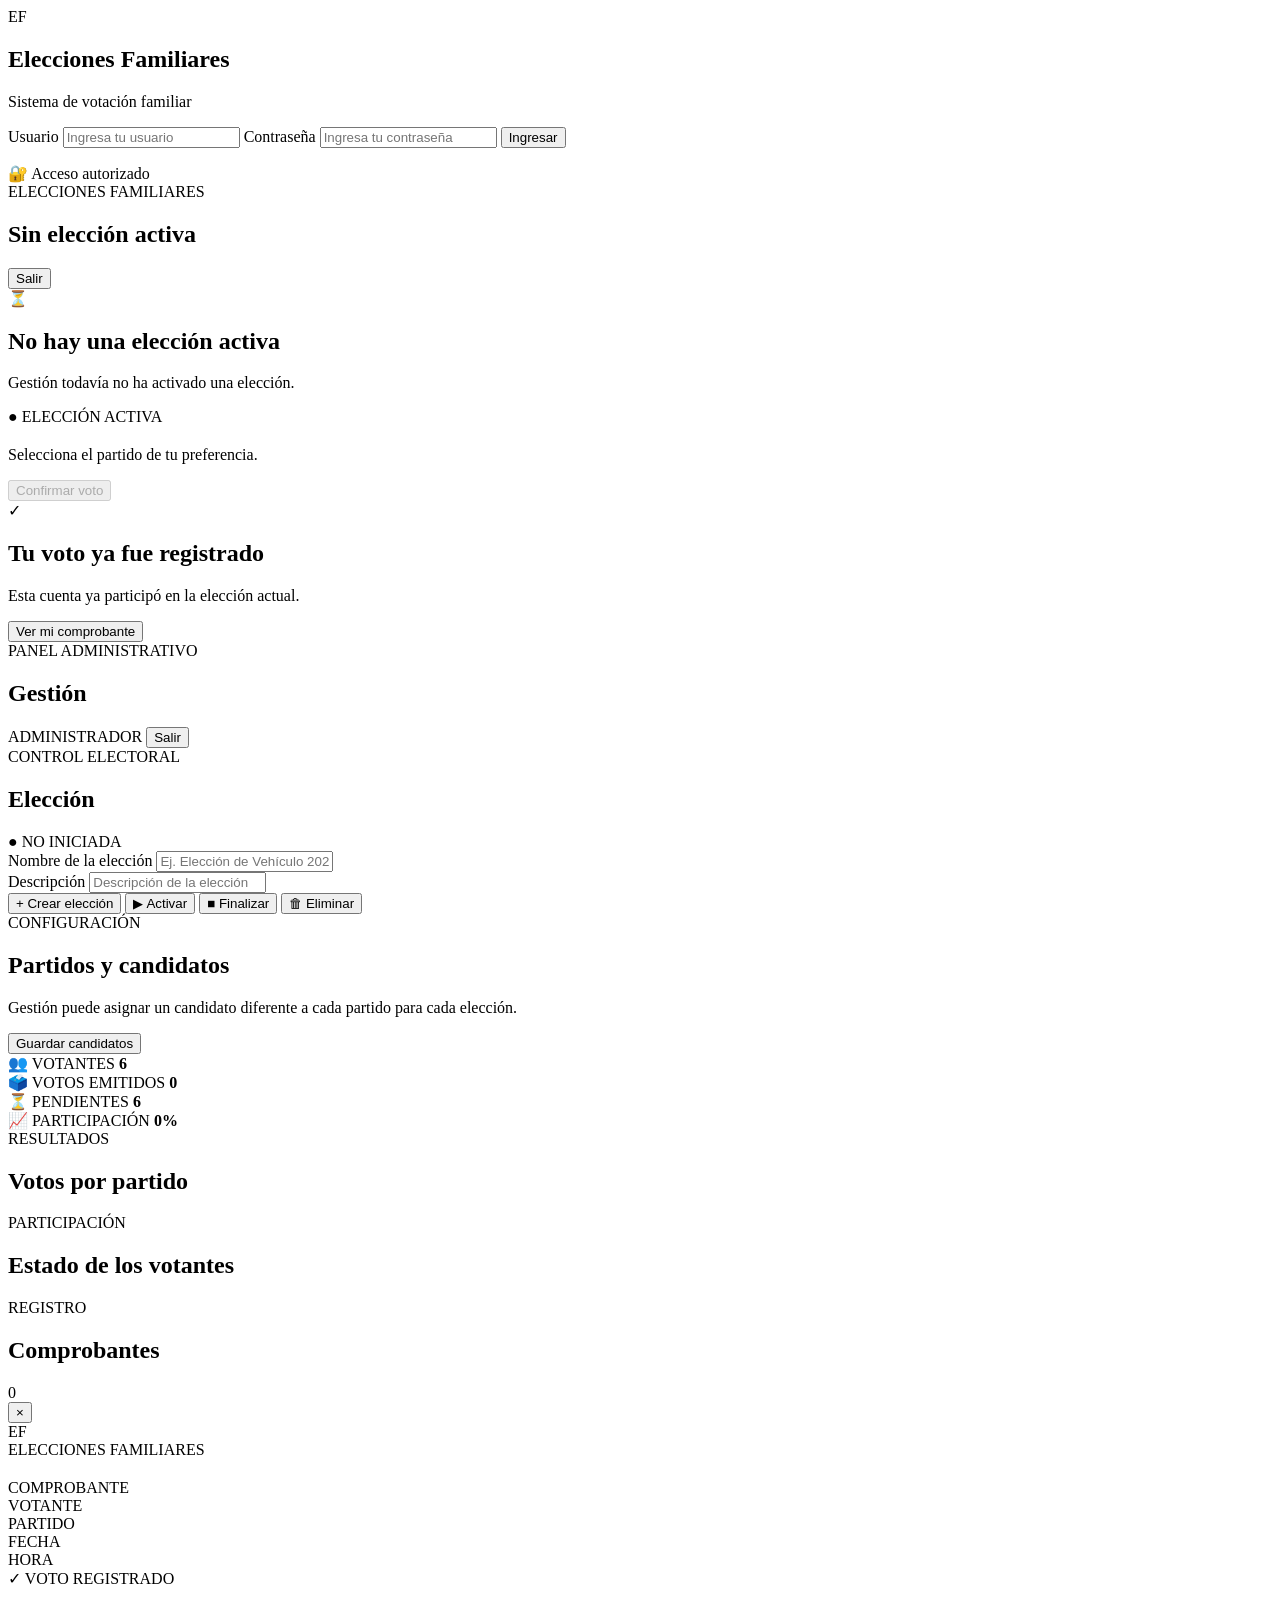
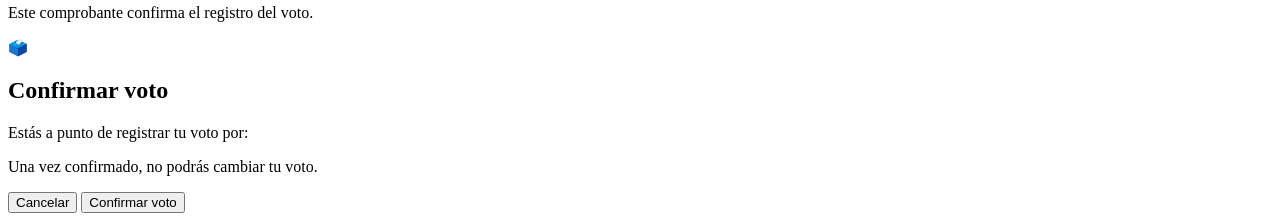
==== index.html @ 8554c36f "Rename Index.html to index.html" ====
<!DOCTYPE html>
<html lang="es">
<head>
    <meta charset="UTF-8">
    <meta name="viewport" content="width=device-width, initial-scale=1.0">
    <title>Elecciones Familiares</title>
    <link rel="stylesheet" href="style.css">
</head>

<body>

<div id="app">

    <!-- LOGIN -->
    <section id="loginScreen" class="screen login-screen">
        <div class="login-card">

            <div class="brand">
                <div class="brand-symbol">EF</div>
                <h1>Elecciones Familiares</h1>
                <p>Sistema de votación familiar</p>
            </div>

            <form id="loginForm">
                <label for="username">Usuario</label>
                <input
                    id="username"
                    type="text"
                    placeholder="Ingresa tu usuario"
                    autocomplete="username"
                    required
                >

                <label for="password">Contraseña</label>
                <input
                    id="password"
                    type="password"
                    placeholder="Ingresa tu contraseña"
                    autocomplete="current-password"
                    required
                >

                <button class="primary-btn" type="submit">
                    Ingresar
                </button>

                <p id="loginError" class="error-message"></p>
            </form>

            <div class="login-info">
                <span>🔐</span>
                <span>Acceso autorizado</span>
            </div>
        </div>
    </section>


    <!-- VOTANTE -->
    <section id="voterScreen" class="screen hidden">

        <header class="topbar">
            <div>
                <span class="small-title">ELECCIONES FAMILIARES</span>
                <h2 id="voterElectionName">Sin elección activa</h2>
            </div>

            <div class="topbar-right">
                <span id="voterUserBadge" class="user-badge"></span>
                <button class="logout-btn" onclick="logout()">Salir</button>
            </div>
        </header>

        <main class="main-content">

            <div id="voterWaiting" class="panel">
                <div class="empty-icon">⏳</div>
                <h2>No hay una elección activa</h2>
                <p>Gestión todavía no ha activado una elección.</p>
            </div>

            <div id="votingArea" class="hidden">

                <div class="election-header">
                    <span class="status-badge active">● ELECCIÓN ACTIVA</span>
                    <h1 id="voterElectionTitle"></h1>
                    <p>Selecciona el partido de tu preferencia.</p>
                </div>

                <div id="partyGrid" class="party-grid"></div>

                <div class="vote-footer">
                    <button id="confirmVoteBtn" class="primary-btn disabled" disabled>
                        Confirmar voto
                    </button>
                </div>

            </div>

            <div id="alreadyVoted" class="panel hidden">
                <div class="success-icon">✓</div>
                <h2>Tu voto ya fue registrado</h2>
                <p>Esta cuenta ya participó en la elección actual.</p>

                <button id="viewReceiptBtn" class="secondary-btn">
                    Ver mi comprobante
                </button>
            </div>

        </main>
    </section>


    <!-- GESTIÓN -->
    <section id="managementScreen" class="screen hidden">

        <header class="topbar">
            <div>
                <span class="small-title">PANEL ADMINISTRATIVO</span>
                <h2>Gestión</h2>
            </div>

            <div class="topbar-right">
                <span class="admin-badge">ADMINISTRADOR</span>
                <button class="logout-btn" onclick="logout()">Salir</button>
            </div>
        </header>

        <main class="main-content">

            <!-- ELECCIÓN -->
            <section class="panel management-panel">

                <div class="panel-title">
                    <div>
                        <span class="section-label">CONTROL ELECTORAL</span>
                        <h2>Elección</h2>
                    </div>

                    <span id="managementStatus" class="status-badge inactive">
                        ● NO INICIADA
                    </span>
                </div>

                <div class="form-grid">

                    <div class="field">
                        <label>Nombre de la elección</label>
                        <input
                            id="electionNameInput"
                            type="text"
                            placeholder="Ej. Elección de Vehículo 2026"
                        >
                    </div>

                    <div class="field">
                        <label>Descripción</label>
                        <input
                            id="electionDescriptionInput"
                            type="text"
                            placeholder="Descripción de la elección"
                        >
                    </div>

                </div>

                <div class="management-buttons">
                    <button class="primary-btn" onclick="createElection()">
                        + Crear elección
                    </button>

                    <button class="success-btn" onclick="activateElection()">
                        ▶ Activar
                    </button>

                    <button class="warning-btn" onclick="finishElection()">
                        ■ Finalizar
                    </button>

                    <button class="danger-btn" onclick="deleteElection()">
                        🗑 Eliminar
                    </button>
                </div>

            </section>


            <!-- CANDIDATOS -->
            <section class="panel">

                <div class="panel-title">
                    <div>
                        <span class="section-label">CONFIGURACIÓN</span>
                        <h2>Partidos y candidatos</h2>
                    </div>
                </div>

                <p class="muted">
                    Gestión puede asignar un candidato diferente a cada partido
                    para cada elección.
                </p>

                <div id="candidateManagement" class="candidate-management"></div>

                <button class="primary-btn" onclick="saveCandidates()">
                    Guardar candidatos
                </button>

            </section>


            <!-- ESTADÍSTICAS -->
            <section class="stats-grid">

                <div class="stat-card">
                    <span class="stat-icon">👥</span>
                    <span class="stat-label">VOTANTES</span>
                    <strong id="totalVoters">6</strong>
                </div>

                <div class="stat-card">
                    <span class="stat-icon">🗳️</span>
                    <span class="stat-label">VOTOS EMITIDOS</span>
                    <strong id="totalVotes">0</strong>
                </div>

                <div class="stat-card">
                    <span class="stat-icon">⏳</span>
                    <span class="stat-label">PENDIENTES</span>
                    <strong id="pendingVotes">6</strong>
                </div>

                <div class="stat-card">
                    <span class="stat-icon">📈</span>
                    <span class="stat-label">PARTICIPACIÓN</span>
                    <strong id="participation">0%</strong>
                </div>

            </section>


            <!-- GRÁFICO -->
            <section class="panel">

                <div class="panel-title">
                    <div>
                        <span class="section-label">RESULTADOS</span>
                        <h2>Votos por partido</h2>
                    </div>
                </div>

                <div id="resultsChart" class="results-chart"></div>

            </section>


            <!-- VOTANTES -->
            <section class="panel">

                <div class="panel-title">
                    <div>
                        <span class="section-label">PARTICIPACIÓN</span>
                        <h2>Estado de los votantes</h2>
                    </div>
                </div>

                <div id="voterStatusList" class="voter-status-list"></div>

            </section>


            <!-- COMPROBANTES -->
            <section class="panel">

                <div class="panel-title">
                    <div>
                        <span class="section-label">REGISTRO</span>
                        <h2>Comprobantes</h2>
                    </div>

                    <span id="receiptCount" class="count-badge">0</span>
                </div>

                <div id="receiptList" class="receipt-list"></div>

            </section>

        </main>
    </section>


    <!-- MODAL COMPROBANTE -->
    <div id="receiptModal" class="modal hidden">

        <div class="receipt-card">

            <button class="close-modal" onclick="closeReceipt()">
                ×
            </button>

            <div class="receipt-header">
                <div class="receipt-logo">EF</div>

                <div>
                    <span>ELECCIONES FAMILIARES</span>
                    <h2 id="receiptElectionName"></h2>
                </div>
            </div>

            <div class="receipt-divider"></div>

            <div class="receipt-number">
                <span>COMPROBANTE</span>
                <strong id="receiptNumber"></strong>
            </div>

            <div class="receipt-data">

                <div>
                    <span>VOTANTE</span>
                    <strong id="receiptVoter"></strong>
                </div>

                <div>
                    <span>PARTIDO</span>
                    <strong id="receiptParty"></strong>
                </div>

                <div>
                    <span>FECHA</span>
                    <strong id="receiptDate"></strong>
                </div>

                <div>
                    <span>HORA</span>
                    <strong id="receiptTime"></strong>
                </div>

            </div>

            <div class="receipt-confirmed">
                ✓ VOTO REGISTRADO
            </div>

            <p class="receipt-note">
                Este comprobante confirma el registro del voto.
            </p>

        </div>
    </div>


    <!-- CONFIRMACIÓN -->
    <div id="confirmModal" class="modal hidden">

        <div class="confirm-card">

            <div class="confirm-icon">🗳️</div>

            <h2>Confirmar voto</h2>

            <p>
                Estás a punto de registrar tu voto por:
            </p>

            <strong id="selectedPartyName"></strong>

            <p class="warning-text">
                Una vez confirmado, no podrás cambiar tu voto.
            </p>

            <div class="confirm-buttons">
                <button class="secondary-btn" onclick="closeConfirmModal()">
                    Cancelar
                </button>

                <button class="primary-btn" onclick="submitVote()">
                    Confirmar voto
                </button>
            </div>

        </div>
    </div>

</div>

<script src="script.js"></script>

</body>
</html>
---- style.css ----
/* =========================================================
   ELECCIONES FAMILIARES
   Sistema familiar de votación
   ========================================================= */


/* =========================
   USUARIOS
   ========================= */

const USERS = {
    VOriana: {
        password: "VO1",
        type: "voter"
    },

    VLeonel: {
        password: "VL1",
        type: "voter"
    },

    VZoraida: {
        password: "VZ1",
        type: "voter"
    },

    VArianny: {
        password: "VA1",
        type: "voter"
    },

    VEfren: {
        password: "VE1",
        type: "voter"
    },

    VPablo: {
        password: "VP1",
        type: "voter"
    },

    Gestion: {
        password: "G34",
        type: "admin"
    }
};


/* =========================
   PARTIDOS
   ========================= */

const PARTIES = [
    {
        id: "enmienda",
        name: "Enmienda Sí",
        short: "ES"
    },

    {
        id: "contrario",
        name: "Partido Contrario",
        short: "PC"
    },

    {
        id: "partido-h",
        name: "Partido H",
        short: "PH"
    },

    {
        id: "cambio",
        name: "Un Cambio Significativo",
        short: "CS"
    },

    {
        id: "convivir",
        name: "Convivir",
        short: "CV"
    }
];


/* =========================
   CONFIGURACIÓN
   ========================= */

const VOTERS = [
    "VOriana",
    "VLeonel",
    "VZoraida",
    "VArianny",
    "VEfren",
    "VPablo"
];

const STORAGE_KEY = "eleccionesFamiliaresData";

let currentUser = null;
let selectedParty = null;


/* =========================
   DATOS INICIALES
   ========================= */

function getDefaultData() {

    return {
        election: {
            name: "",
            description: "",
            status: "inactive",
            createdAt: null,
            activatedAt: null,
            finishedAt: null
        },

        candidates: {
            enmienda: "",
            contrario: "",
            "partido-h": "",
            cambio: "",
            convivir: ""
        },

        votes: [],

        receipts: [],

        nextReceiptNumber: 1
    };
}


function getData() {

    const saved = localStorage.getItem(STORAGE_KEY);

    if (!saved) {
        const data = getDefaultData();
        saveData(data);
        return data;
    }

    try {
        return JSON.parse(saved);
    } catch {
        const data = getDefaultData();
        saveData(data);
        return data;
    }
}


function saveData(data) {
    localStorage.setItem(
        STORAGE_KEY,
        JSON.stringify(data)
    );
}


/* =========================
   LOGIN
   ========================= */

document
    .getElementById("loginForm")
    .addEventListener("submit", function(event) {

        event.preventDefault();

        const username =
            document.getElementById("username")
                .value
                .trim();

        const password =
            document.getElementById("password")
                .value;

        const error =
            document.getElementById("loginError");

        error.textContent = "";

        if (!USERS[username]) {
            error.textContent =
                "Usuario o contraseña incorrectos.";
            return;
        }

        if (USERS[username].password !== password) {
            error.textContent =
                "Usuario o contraseña incorrectos.";
            return;
        }

        currentUser = username;

        document.getElementById("username").value = "";
        document.getElementById("password").value = "";

        document.getElementById("loginScreen")
            .classList.add("hidden");

        if (USERS[username].type === "admin") {
            showManagement();
        } else {
            showVoter();
        }
    });


function logout() {

    currentUser = null;
    selectedParty = null;

    document
        .getElementById("loginScreen")
        .classList.remove("hidden");

    document
        .getElementById("voterScreen")
        .classList.add("hidden");

    document
        .getElementById("managementScreen")
        .classList.add("hidden");

    document
        .getElementById("receiptModal")
        .classList.add("hidden");

    document
        .getElementById("confirmModal")
        .classList.add("hidden");
}


/* =========================
   PANTALLA VOTANTE
   ========================= */

function showVoter() {

    document
        .getElementById("voterScreen")
        .classList.remove("hidden");

    document
        .getElementById("managementScreen")
        .classList.add("hidden");

    document
        .getElementById("voterUserBadge")
        .textContent = currentUser;

    renderVoterScreen();
}


function renderVoterScreen() {

    const data = getData();

    document
        .getElementById("voterElectionName")
        .textContent =
        data.election.name || "Sin elección activa";

    document
        .getElementById("voterElectionTitle")
        .textContent =
        data.election.name;

    const waiting =
        document.getElementById("voterWaiting");

    const votingArea =
        document.getElementById("votingArea");

    const alreadyVoted =
        document.getElementById("alreadyVoted");


    waiting.classList.add("hidden");
    votingArea.classList.add("hidden");
    alreadyVoted.classList.add("hidden");


    if (data.election.status !== "active") {

        waiting.classList.remove("hidden");

        waiting.querySelector("h2").textContent =
            data.election.status === "finished"
                ? "La elección ha finalizado"
                : "No hay una elección activa";

        waiting.querySelector("p").textContent =
            data.election.status === "finished"
                ? "Gestión ha finalizado esta elección."
                : "Gestión todavía no ha activado una elección.";

        return;
    }


    const existingVote =
        data.votes.find(
            vote => vote.voter === currentUser
        );

    if (existingVote) {

        alreadyVoted.classList.remove("hidden");

        document
            .getElementById("viewReceiptBtn")
            .onclick = function() {

                const receipt =
                    data.receipts.find(
                        r => r.id === existingVote.receiptId
                    );

                if (receipt) {
                    showReceipt(receipt);
                }
            };

        return;
    }


    votingArea.classList.remove("hidden");

    renderPartyCards();
}


function renderPartyCards() {

    const data = getData();

    const grid =
        document.getElementById("partyGrid");

    grid.innerHTML = "";

    PARTIES.forEach(party => {

        const candidate =
            data.candidates[party.id] || "Candidato no asignado";

        const card =
            document.createElement("div");

        card.className = "party-card";

        if (selectedParty === party.id) {
            card.classList.add("selected");
        }

        card.innerHTML = `
            <div class="party-symbol">
                ${party.short}
            </div>

            <h3>${escapeHtml(party.name)}</h3>

            <p>
                ${escapeHtml(candidate)}
            </p>

            <button
                class="select-party"
                onclick="selectParty('${party.id}')"
            >
                ${selectedParty === party.id
                    ? "✓ Seleccionado"
                    : "Seleccionar"}
            </button>
        `;

        grid.appendChild(card);
    });
}


function selectParty(partyId) {

    selectedParty = partyId;

    document
        .getElementById("confirmVoteBtn")
        .disabled = false;

    document
        .getElementById("confirmVoteBtn")
        .classList.remove("disabled");

    renderPartyCards();
}


/* =========================
   CONFIRMACIÓN DE VOTO
   ========================= */

document
    .getElementById("confirmVoteBtn")
    .addEventListener("click", openConfirmModal);


function openConfirmModal() {

    if (!selectedParty) return;

    const party =
        PARTIES.find(
            p => p.id === selectedParty
        );

    document
        .getElementById("selectedPartyName")
        .textContent = party.name;

    document
        .getElementById("confirmModal")
        .classList.remove("hidden");
}


function closeConfirmModal() {

    document
        .getElementById("confirmModal")
        .classList.add("hidden");
}


/* =========================
   REGISTRAR VOTO
   ========================= */

function submitVote() {

    if (!currentUser || !selectedParty) {
        return;
    }

    const data = getData();

    if (data.election.status !== "active") {

        closeConfirmModal();

        alert("La elección no está activa.");

        return;
    }


    const alreadyVoted =
        data.votes.some(
            vote => vote.voter === currentUser
        );

    if (alreadyVoted) {

        closeConfirmModal();

        alert("Esta cuenta ya registró un voto.");

        return;
    }


    const now = new Date();

    const receiptNumber =
        String(data.nextReceiptNumber)
            .padStart(6, "0");

    const party =
        PARTIES.find(
            p => p.id === selectedParty
        );


    const receipt = {

        id: generateUniqueId(),

        number: receiptNumber,

        electionName:
            data.election.name,

        voter:
            currentUser,

        partyId:
            party.id,

        partyName:
            party.name,

        date:
            now.toLocaleDateString("es-VE"),

        time:
            now.toLocaleTimeString("es-VE"),

        timestamp:
            now.toISOString()
    };


    data.votes.push({

        voter:
            currentUser,

        partyId:
            party.id,

        receiptId:
            receipt.id,

        timestamp:
            now.toISOString()
    });


    data.receipts.push(receipt);

    data.nextReceiptNumber++;

    saveData(data);

    closeConfirmModal();

    selectedParty = null;

    showReceipt(receipt);
}


/* =========================
   COMPROBANTE
   ========================= */

function showReceipt(receipt) {

    document
        .getElementById("receiptElectionName")
        .textContent =
        receipt.electionName;

    document
        .getElementById("receiptNumber")
        .textContent =
        receipt.number;

    document
        .getElementById("receiptVoter")
        .textContent =
        receipt.voter;

    document
        .getElementById("receiptParty")
        .textContent =
        receipt.partyName;

    document
        .getElementById("receiptDate")
        .textContent =
        receipt.date;

    document
        .getElementById("receiptTime")
        .textContent =
        receipt.time;

    document
        .getElementById("receiptModal")
        .classList.remove("hidden");
}


function closeReceipt() {

    document
        .getElementById("receiptModal")
        .classList.add("hidden");

    if (
        currentUser &&
        USERS[currentUser] &&
        USERS[currentUser].type === "voter"
    ) {
        renderVoterScreen();
    }
}


/* =========================
   GESTIÓN
   ========================= */

function showManagement() {

    document
        .getElementById("managementScreen")
        .classList.remove("hidden");

    document
        .getElementById("voterScreen")
        .classList.add("hidden");

    renderManagement();
}


function renderManagement() {

    const data = getData();

    document
        .getElementById("electionNameInput")
        .value =
        data.election.name;

    document
        .getElementById("electionDescriptionInput")
        .value =
        data.election.description;


    renderManagementStatus();
    renderCandidateManagement();
    renderStatistics();
    renderResults();
    renderVoterStatus();
    renderReceipts();
}


function renderManagementStatus() {

    const data = getData();

    const badge =
        document.getElementById("managementStatus");

    if (data.election.status === "active") {

        badge.textContent = "● ACTIVA";
        badge.className =
            "status-badge active";

    } else if (data.election.status === "finished") {

        badge.textContent = "● FINALIZADA";
        badge.className =
            "status-badge finished";

    } else {

        badge.textContent = "● NO INICIADA";
        badge.className =
            "status-badge inactive";
    }
}


/* =========================
   CREAR ELECCIÓN
   ========================= */

function createElection() {

    const name =
        document
            .getElementById("electionNameInput")
            .value
            .trim();

    const description =
        document
            .getElementById("electionDescriptionInput")
            .value
            .trim();


    if (!name) {

        alert(
            "Escribe el nombre de la elección."
        );

        return;
    }


    const data = getData();

    if (
        data.election.status === "active"
    ) {

        alert(
            "Finaliza la elección actual antes de crear otra."
        );

        return;
    }


    data.election = {

        name,

        description,

        status: "inactive",

        createdAt:
            new Date().toISOString(),

        activatedAt: null,

        finishedAt: null
    };


    data.votes = [];
    data.receipts = [];

    saveData(data);

    alert(
        "La elección fue creada correctamente."
    );

    renderManagement();
}


/* =========================
   ACTIVAR
   ========================= */

function activateElection() {

    const data = getData();

    if (!data.election.name) {

        alert(
            "Primero crea una elección."
        );

        return;
    }


    if (data.election.status === "active") {

        alert(
            "La elección ya está activa."
        );

        return;
    }


    data.election.status = "active";

    data.election.activatedAt =
        new Date().toISOString();

    data.election.finishedAt = null;

    saveData(data);

    alert(
        "La elección ha sido activada."
    );

    renderManagement();
}


/* =========================
   FINALIZAR
   ========================= */

function finishElection() {

    const data = getData();

    if (data.election.status !== "active") {

        alert(
            "No hay una elección activa para finalizar."
        );

        return;
    }


    const confirmed =
        confirm(
            "¿Seguro que quieres finalizar la elección? Los votantes ya no podrán votar."
        );

    if (!confirmed) return;


    data.election.status = "finished";

    data.election.finishedAt =
        new Date().toISOString();

    saveData(data);

    renderManagement();
}


/* =========================
   ELIMINAR
   ========================= */

function deleteElection() {

    const data = getData();

    if (!data.election.name) {

        alert(
            "No existe una elección configurada."
        );

        return;
    }


    const confirmed =
        confirm(
            "¿Seguro que quieres eliminar la elección y sus votos/comprobantes?"
        );

    if (!confirmed) return;


    const newData =
        getDefaultData();

    newData.nextReceiptNumber =
        data.nextReceiptNumber;

    saveData(newData);

    renderManagement();

    alert(
        "La elección fue eliminada."
    );
}


/* =========================
   CANDIDATOS
   ========================= */

function renderCandidateManagement() {

    const data = getData();

    const container =
        document.getElementById(
            "candidateManagement"
        );

    container.innerHTML = "";


    PARTIES.forEach(party => {

        const row =
            document.createElement("div");

        row.className =
            "candidate-row";

        row.innerHTML = `

            <strong>
                ${escapeHtml(party.name)}
            </strong>

            <input
                id="candidate-${party.id}"
                type="text"
                placeholder="Ej. Toyota Camry"
                value="${escapeAttribute(
                    data.candidates[party.id] || ""
                )}"
            >
        `;

        container.appendChild(row);
    });
}


function saveCandidates() {

    const data = getData();

    PARTIES.forEach(party => {

        const input =
            document.getElementById(
                `candidate-${party.id}`
            );

        data.candidates[party.id] =
            input.value.trim();
    });


    saveData(data);

    alert(
        "Los candidatos fueron guardados."
    );

    renderManagement();
}


/* =========================
   ESTADÍSTICAS
   ========================= */

function renderStatistics() {

    const data = getData();

    const totalVoters =
        VOTERS.length;

    const totalVotes =
        data.votes.length;

    const pending =
        totalVoters - totalVotes;

    const participation =
        totalVoters === 0
            ? 0
            : Math.round(
                (totalVotes / totalVoters) * 100
            );


    document
        .getElementById("totalVoters")
        .textContent =
        totalVoters;

    document
        .getElementById("totalVotes")
        .textContent =
        totalVotes;

    document
        .getElementById("pendingVotes")
        .textContent =
        pending;

    document
        .getElementById("participation")
        .textContent =
        participation + "%";
}


/* =========================
   RESULTADOS
   ========================= */

function getVoteCounts() {

    const data = getData();

    const counts = {};

    PARTIES.forEach(party => {
        counts[party.id] = 0;
    });


    data.votes.forEach(vote => {

        if (
            Object.prototype.hasOwnProperty.call(
                counts,
                vote.partyId
            )
        ) {
            counts[vote.partyId]++;
        }
    });


    return counts;
}


function renderResults() {

    const counts =
        getVoteCounts();

    const total =
        Object.values(counts)
            .reduce(
                (sum, value) =>
                    sum + value,
                0
            );


    const chart =
        document.getElementById(
            "resultsChart"
        );

    chart.innerHTML = "";


    PARTIES.forEach(party => {

        const votes =
            counts[party.id];

        const percentage =
            total === 0
                ? 0
                : (votes / total) * 100;


        const row =
            document.createElement("div");

        row.className =
            "chart-row";

        row.innerHTML = `

            <div class="chart-name">
                ${escapeHtml(party.name)}
            </div>

            <div class="chart-bar-bg">
                <div
                    class="chart-bar"
                    style="width:${percentage}%"
                ></div>
            </div>

            <div class="chart-number">
                ${votes}
            </div>

        `;

        chart.appendChild(row);
    });
}


/* =========================
   ESTADO DE VOTANTES
   ========================= */

function renderVoterStatus() {

    const data = getData();

    const container =
        document.getElementById(
            "voterStatusList"
        );

    container.innerHTML = "";


    VOTERS.forEach(voter => {

        const hasVoted =
            data.votes.some(
                vote =>
                    vote.voter === voter
            );


        const item =
            document.createElement("div");

        item.className =
            "voter-status";


        item.innerHTML = `

            <span class="voter-name">
                ${escapeHtml(voter)}
            </span>

            <span class="${
                hasVoted
                    ? "voted"
                    : "pending"
            }">

                ${
                    hasVoted
                        ? "✓ VOTÓ"
                        : "⏳ PENDIENTE"
                }

            </span>

        `;


        container.appendChild(item);
    });
}


/* =========================
   COMPROBANTES EN GESTIÓN
   ========================= */

function renderReceipts() {

    const data = getData();

    const container =
        document.getElementById(
            "receiptList"
        );

    const count =
        document.getElementById(
            "receiptCount"
        );

    count.textContent =
        data.receipts.length;


    container.innerHTML = "";


    if (data.receipts.length === 0) {

        container.innerHTML = `
            <div class="muted">
                Todavía no hay comprobantes registrados.
            </div>
        `;

        return;
    }


    [...data.receipts]
        .reverse()
        .forEach(receipt => {

            const item =
                document.createElement("div");

            item.className =
                "receipt-item";

            item.innerHTML = `

                <div>
                    <span>COMPROBANTE</span>
                    <strong class="receipt-id">
                        #${escapeHtml(receipt.number)}
                    </strong>
                </div>

                <div>
                    <span>VOTANTE</span>
                    <strong>
                        ${escapeHtml(receipt.voter)}
                    </strong>
                </div>

                <div>
                    <span>PARTIDO</span>
                    <strong>
                        ${escapeHtml(receipt.partyName)}
                    </strong>
                </div>

                <button
                    class="secondary-btn receipt-view"
                    onclick="viewManagementReceipt('${receipt.id}')"
                >
                    Ver comprobante
                </button>

            `;

            container.appendChild(item);
        });
}


function viewManagementReceipt(receiptId) {

    const data = getData();

    const receipt =
        data.receipts.find(
            r => r.id === receiptId
        );

    if (!receipt) {

        alert(
            "No se encontró el comprobante."
        );

        return;
    }

    showReceipt(receipt);
}


/* =========================
   UTILIDADES
   ========================= */

function generateUniqueId() {

    return (
        Date.now().toString(36) +
        Math.random()
            .toString(36)
            .substring(2, 10)
    );
}


function escapeHtml(value) {

    return String(value)
        .replaceAll("&", "&amp;")
        .replaceAll("<", "&lt;")
        .replaceAll(">", "&gt;")
        .replaceAll('"', "&quot;")
        .replaceAll("'", "&#039;");
}


function escapeAttribute(value) {

    return escapeHtml(value);
}


/* =========================
   INICIO
   ========================= */

document.addEventListener(
    "DOMContentLoaded",
    function() {

        getData();

        renderCandidateManagement();

        document
            .getElementById("loginScreen")
            .classList.remove("hidden");

    }
);
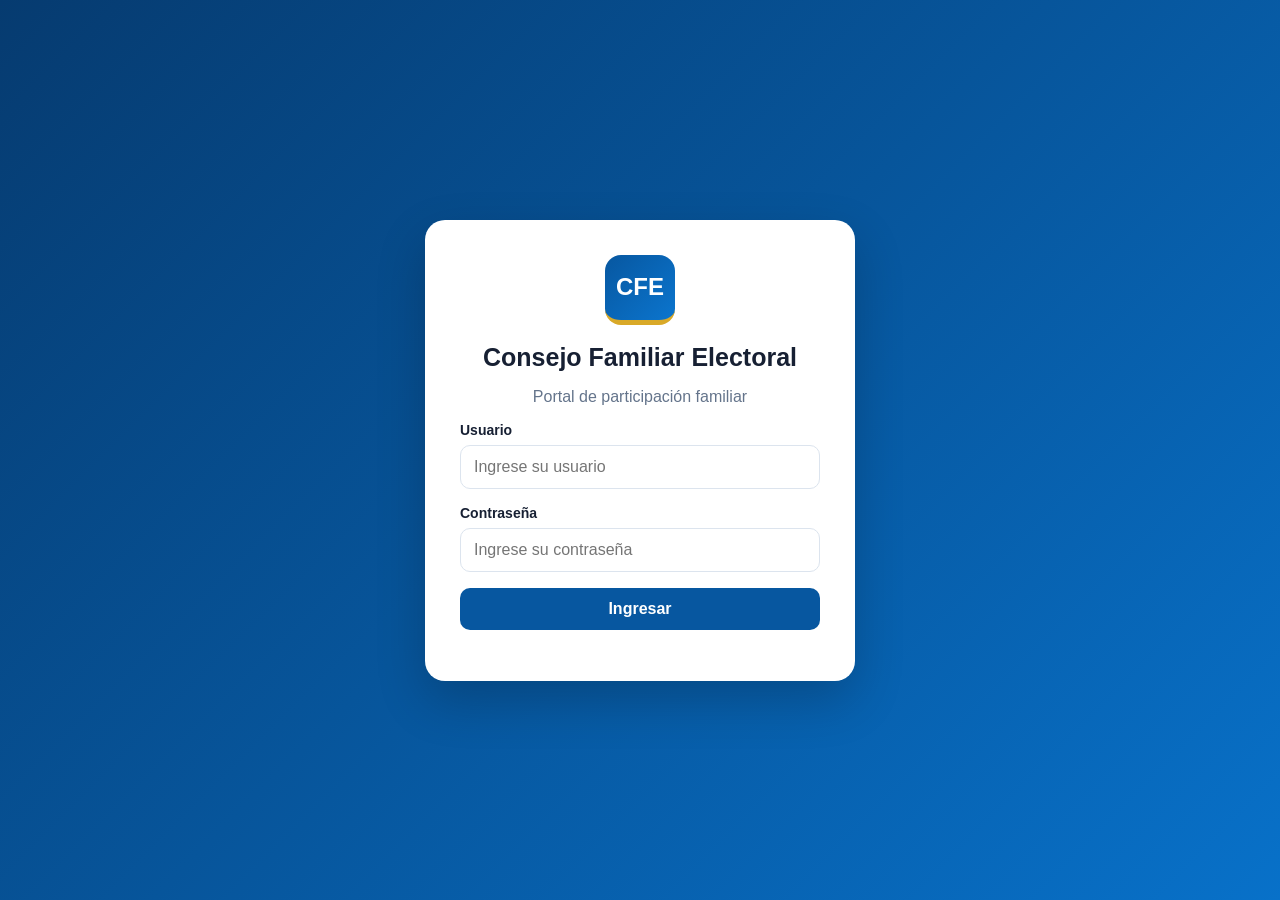
==== commit b2f57b16: "Update print statement from 'Hello' to 'Goodbye'" ====
--- a/index.html
+++ b/index.html
@@ -1,389 +1,3041 @@
 <!DOCTYPE html>
 <html lang="es">
 <head>
-    <meta charset="UTF-8">
-    <meta name="viewport" content="width=device-width, initial-scale=1.0">
-    <title>Elecciones Familiares</title>
-    <link rel="stylesheet" href="style.css">
+<meta charset="UTF-8">
+<meta name="viewport" content="width=device-width, initial-scale=1.0">
+<title>CFE — Consejo Familiar Electoral</title>
+
+<style>
+:root{
+    --blue:#0757a0;
+    --blue-dark:#063b70;
+    --blue-light:#eaf3fb;
+    --gold:#d9a928;
+    --white:#ffffff;
+    --gray:#64748b;
+    --light:#f4f7fb;
+    --border:#dce4ee;
+    --green:#159447;
+    --red:#c93636;
+    --shadow:0 8px 25px rgba(0,0,0,.08);
+}
+
+*{
+    box-sizing:border-box;
+}
+
+body{
+    margin:0;
+    font-family:Arial, Helvetica, sans-serif;
+    background:var(--light);
+    color:#172033;
+}
+
+button,
+input,
+textarea,
+select{
+    font:inherit;
+}
+
+button{
+    cursor:pointer;
+}
+
+.hidden{
+    display:none!important;
+}
+
+/* LOGIN */
+
+#loginPage{
+    min-height:100vh;
+    display:flex;
+    align-items:center;
+    justify-content:center;
+    padding:25px;
+    background:
+        linear-gradient(135deg,#063b70,#0871c9);
+}
+
+.login-box{
+    width:100%;
+    max-width:430px;
+    background:white;
+    border-radius:20px;
+    padding:35px;
+    box-shadow:0 20px 50px rgba(0,0,0,.2);
+}
+
+.logo-cfe{
+    width:70px;
+    height:70px;
+    border-radius:16px;
+    background:linear-gradient(135deg,var(--blue),#0b75ce);
+    color:white;
+    display:flex;
+    align-items:center;
+    justify-content:center;
+    font-weight:bold;
+    font-size:24px;
+    margin:0 auto 18px;
+    border-bottom:5px solid var(--gold);
+}
+
+.login-box h1{
+    text-align:center;
+    margin:0;
+    font-size:25px;
+}
+
+.login-box p{
+    text-align:center;
+    color:var(--gray);
+}
+
+.form-group{
+    margin-bottom:16px;
+}
+
+.form-group label{
+    display:block;
+    margin-bottom:7px;
+    font-weight:bold;
+    font-size:14px;
+}
+
+input,
+textarea,
+select{
+    width:100%;
+    padding:12px 13px;
+    border:1px solid var(--border);
+    border-radius:10px;
+    background:white;
+    outline:none;
+}
+
+input:focus,
+textarea:focus,
+select:focus{
+    border-color:var(--blue);
+}
+
+textarea{
+    min-height:100px;
+    resize:vertical;
+}
+
+.primary{
+    background:var(--blue);
+    color:white;
+    border:0;
+    border-radius:10px;
+    padding:12px 18px;
+    font-weight:bold;
+}
+
+.primary:hover{
+    background:var(--blue-dark);
+}
+
+.secondary{
+    background:white;
+    color:var(--blue);
+    border:1px solid var(--blue);
+    border-radius:10px;
+    padding:11px 17px;
+    font-weight:bold;
+}
+
+.danger{
+    background:var(--red);
+    color:white;
+    border:0;
+    border-radius:10px;
+    padding:11px 17px;
+    font-weight:bold;
+}
+
+.success{
+    background:var(--green);
+    color:white;
+    border:0;
+    border-radius:10px;
+    padding:11px 17px;
+    font-weight:bold;
+}
+
+/* APP */
+
+#app{
+    min-height:100vh;
+}
+
+.topbar{
+    height:68px;
+    background:white;
+    border-bottom:1px solid var(--border);
+    display:flex;
+    align-items:center;
+    justify-content:space-between;
+    padding:0 25px;
+    position:sticky;
+    top:0;
+    z-index:100;
+}
+
+.brand{
+    display:flex;
+    align-items:center;
+    gap:12px;
+    font-weight:bold;
+    color:var(--blue);
+}
+
+.brand-mark{
+    width:42px;
+    height:42px;
+    border-radius:10px;
+    background:var(--blue);
+    color:white;
+    display:flex;
+    align-items:center;
+    justify-content:center;
+    border-bottom:3px solid var(--gold);
+}
+
+.top-actions{
+    display:flex;
+    align-items:center;
+    gap:12px;
+}
+
+.user-pill{
+    background:var(--blue-light);
+    color:var(--blue);
+    border-radius:30px;
+    padding:9px 14px;
+    font-weight:bold;
+}
+
+.logout{
+    border:0;
+    background:#eef1f5;
+    padding:9px 13px;
+    border-radius:9px;
+}
+
+/* LAYOUT */
+
+.layout{
+    display:flex;
+    min-height:calc(100vh - 68px);
+}
+
+.sidebar{
+    width:245px;
+    background:#fff;
+    border-right:1px solid var(--border);
+    padding:20px 14px;
+}
+
+.sidebar button{
+    width:100%;
+    border:0;
+    background:transparent;
+    text-align:left;
+    padding:13px;
+    border-radius:9px;
+    margin-bottom:5px;
+    color:#344054;
+}
+
+.sidebar button:hover,
+.sidebar button.active{
+    background:var(--blue-light);
+    color:var(--blue);
+    font-weight:bold;
+}
+
+.main{
+    flex:1;
+    padding:28px;
+    max-width:1500px;
+}
+
+.page-title{
+    display:flex;
+    align-items:center;
+    justify-content:space-between;
+    gap:15px;
+    margin-bottom:25px;
+}
+
+.page-title h2{
+    margin:0;
+}
+
+.card{
+    background:white;
+    border:1px solid var(--border);
+    border-radius:15px;
+    padding:22px;
+    box-shadow:0 3px 10px rgba(0,0,0,.025);
+    margin-bottom:20px;
+}
+
+.empty{
+    text-align:center;
+    padding:65px 25px;
+}
+
+.empty-icon{
+    font-size:45px;
+    margin-bottom:10px;
+}
+
+.grid{
+    display:grid;
+    grid-template-columns:repeat(auto-fit,minmax(250px,1fr));
+    gap:18px;
+}
+
+.stat{
+    background:white;
+    border:1px solid var(--border);
+    border-radius:14px;
+    padding:20px;
+}
+
+.stat small{
+    color:var(--gray);
+}
+
+.stat strong{
+    display:block;
+    font-size:30px;
+    margin-top:7px;
+    color:var(--blue);
+}
+
+/* ELECTION */
+
+.election-header{
+    display:flex;
+    gap:20px;
+    align-items:center;
+}
+
+.cover{
+    width:130px;
+    height:90px;
+    border-radius:12px;
+    object-fit:cover;
+    background:#edf2f7;
+}
+
+.status{
+    display:inline-block;
+    border-radius:20px;
+    padding:6px 11px;
+    font-size:12px;
+    font-weight:bold;
+}
+
+.status.draft{
+    background:#fff3cd;
+    color:#886b00;
+}
+
+.status.active{
+    background:#dff5e7;
+    color:#087c35;
+}
+
+.status.paused{
+    background:#e9edf2;
+    color:#526170;
+}
+
+.status.finished{
+    background:#e7e7e7;
+    color:#555;
+}
+
+/* PARTY FORM */
+
+.party-editor{
+    border:1px solid var(--border);
+    border-radius:14px;
+    padding:18px;
+    margin-bottom:15px;
+}
+
+.party-top{
+    display:flex;
+    justify-content:space-between;
+    align-items:center;
+    margin-bottom:15px;
+}
+
+.party-name{
+    font-weight:bold;
+    color:var(--blue);
+    font-size:18px;
+}
+
+.upload-grid{
+    display:grid;
+    grid-template-columns:1fr 1fr;
+    gap:15px;
+}
+
+.preview{
+    margin-top:10px;
+    width:100%;
+    height:150px;
+    object-fit:contain;
+    border:1px dashed #cbd5e1;
+    border-radius:10px;
+    background:#f8fafc;
+}
+
+.preview.logo{
+    height:110px;
+}
+
+/* BALLOT */
+
+.ballot-wrapper{
+    background:#eef3f8;
+    border:1px solid var(--border);
+    border-radius:18px;
+    padding:18px;
+    overflow:auto;
+}
+
+.ballot{
+    position:relative;
+    min-width:760px;
+    width:100%;
+    height:650px;
+    background:white;
+    border:5px solid var(--blue);
+    border-radius:10px;
+    overflow:hidden;
+}
+
+.ballot-title{
+    position:absolute;
+    left:20px;
+    top:15px;
+    font-weight:bold;
+    color:var(--blue);
+    font-size:18px;
+}
+
+.ballot-subtitle{
+    position:absolute;
+    left:20px;
+    top:42px;
+    color:#667085;
+    font-size:13px;
+}
+
+.ballot-card{
+    position:absolute;
+    width:210px;
+    min-height:245px;
+    background:white;
+    border:2px solid #d7e0ea;
+    border-radius:14px;
+    padding:13px;
+    box-shadow:0 5px 15px rgba(0,0,0,.08);
+    user-select:none;
+}
+
+.ballot-card.selected{
+    border:3px solid var(--gold);
+    box-shadow:0 0 0 4px rgba(217,169,40,.18);
+}
+
+.ballot-card .party-logo{
+    width:50px;
+    height:50px;
+    object-fit:contain;
+    display:block;
+    margin:auto;
+}
+
+.ballot-card .candidate-photo{
+    width:80px;
+    height:80px;
+    object-fit:cover;
+    border-radius:50%;
+    display:block;
+    margin:9px auto;
+    border:3px solid #e4eaf0;
+}
+
+.ballot-card h4{
+    margin:5px 0;
+    text-align:center;
+    color:var(--blue);
+}
+
+.ballot-card .candidate-desc{
+    font-size:11px;
+    color:#667085;
+    text-align:center;
+    line-height:1.35;
+    max-height:58px;
+    overflow:hidden;
+}
+
+.ballot-card .select-ballot{
+    display:block;
+    margin:10px auto 0;
+    background:var(--blue);
+    color:white;
+    border:0;
+    padding:7px 12px;
+    border-radius:8px;
+    font-size:12px;
+}
+
+/* MANAGEMENT DRAG */
+
+.drag-card{
+    cursor:grab;
+}
+
+.drag-card:active{
+    cursor:grabbing;
+}
+
+.editor-ballot .ballot-card{
+    cursor:move;
+}
+
+.position-help{
+    background:#f0f7ff;
+    color:#15538b;
+    padding:12px;
+    border-radius:10px;
+    margin-bottom:15px;
+    font-size:14px;
+}
+
+/* RECEIPT */
+
+.receipt{
+    max-width:650px;
+    margin:auto;
+    background:white;
+    border-radius:15px;
+    overflow:hidden;
+    border:1px solid var(--border);
+}
+
+.receipt-header{
+    background:linear-gradient(135deg,var(--blue),#0a73ca);
+    color:white;
+    padding:22px;
+    border-bottom:5px solid var(--gold);
+}
+
+.receipt-body{
+    padding:24px;
+}
+
+.receipt-number{
+    font-size:30px;
+    font-weight:bold;
+    color:var(--blue);
+}
+
+/* MOBILE */
+
+@media(max-width:800px){
+
+    .topbar{
+        padding:0 14px;
+    }
+
+    .brand-text{
+        display:none;
+    }
+
+    .layout{
+        display:block;
+    }
+
+    .sidebar{
+        width:100%;
+        display:flex;
+        overflow-x:auto;
+        border-right:0;
+        border-bottom:1px solid var(--border);
+        padding:8px;
+    }
+
+    .sidebar button{
+        min-width:max-content;
+        margin:0 4px;
+    }
+
+    .main{
+        padding:17px;
+    }
+
+    .page-title{
+        align-items:flex-start;
+        flex-direction:column;
+    }
+
+    .upload-grid{
+        grid-template-columns:1fr;
+    }
+
+    .election-header{
+        align-items:flex-start;
+        flex-direction:column;
+    }
+
+    .ballot{
+        min-width:0;
+        width:100%;
+        height:950px;
+    }
+
+    .ballot-card{
+        width:42%;
+    }
+}
+
+@media(max-width:520px){
+
+    .top-actions .user-pill{
+        display:none;
+    }
+
+    .topbar{
+        height:60px;
+    }
+
+    .main{
+        padding:12px;
+    }
+
+    .card{
+        padding:16px;
+    }
+
+    .ballot{
+        height:1250px;
+    }
+
+    .ballot-card{
+        width:80%;
+        left:10%!important;
+    }
+
+    .ballot-card:nth-of-type(1){
+        top:90px!important;
+    }
+
+    .ballot-card:nth-of-type(2){
+        top:330px!important;
+    }
+
+    .ballot-card:nth-of-type(3){
+        top:570px!important;
+    }
+
+    .ballot-card:nth-of-type(4){
+        top:810px!important;
+    }
+
+    .ballot-card:nth-of-type(5){
+        top:1050px!important;
+    }
+}
+</style>
 </head>
 
 <body>
 
-<div id="app">
-
-    <!-- LOGIN -->
-    <section id="loginScreen" class="screen login-screen">
-        <div class="login-card">
-
-            <div class="brand">
-                <div class="brand-symbol">EF</div>
-                <h1>Elecciones Familiares</h1>
-                <p>Sistema de votación familiar</p>
+<!-- LOGIN -->
+<section id="loginPage">
+
+    <div class="login-box">
+
+        <div class="logo-cfe">CFE</div>
+
+        <h1>Consejo Familiar Electoral</h1>
+
+        <p>Portal de participación familiar</p>
+
+        <div class="form-group">
+            <label>Usuario</label>
+            <input id="loginUser" autocomplete="username" placeholder="Ingrese su usuario">
+        </div>
+
+        <div class="form-group">
+            <label>Contraseña</label>
+            <input id="loginPassword" type="password" autocomplete="current-password" placeholder="Ingrese su contraseña">
+        </div>
+
+        <button class="primary" style="width:100%" onclick="login()">
+            Ingresar
+        </button>
+
+        <p id="loginError" style="color:#c93636;font-weight:bold;"></p>
+
+    </div>
+
+</section>
+
+
+<!-- APP -->
+<section id="app" class="hidden">
+
+    <header class="topbar">
+
+        <div class="brand">
+            <div class="brand-mark">CFE</div>
+            <span class="brand-text">
+                Consejo Familiar Electoral
+            </span>
+        </div>
+
+        <div class="top-actions">
+            <span class="user-pill" id="currentUser"></span>
+            <button class="logout" onclick="logout()">Salir</button>
+        </div>
+
+    </header>
+
+    <div class="layout">
+
+        <aside class="sidebar" id="sidebar"></aside>
+
+        <main class="main" id="mainContent"></main>
+
+    </div>
+
+</section>
+
+
+<script>
+
+/* =========================================================
+   CONFIGURACIÓN
+========================================================= */
+
+const USERS = {
+
+    VOriana:{
+        password:"VO1",
+        name:"Oriana",
+        role:"voter"
+    },
+
+    VLeonel:{
+        password:"VL1",
+        name:"Leonel",
+        role:"voter"
+    },
+
+    VZoraida:{
+        password:"VZ1",
+        name:"Zoraida",
+        role:"voter"
+    },
+
+    VArianny:{
+        password:"VA1",
+        name:"Arianny",
+        role:"voter"
+    },
+
+    VEfren:{
+        password:"VE1",
+        name:"Efrén",
+        role:"voter"
+    },
+
+    VPablo:{
+        password:"VP1",
+        name:"Pablo",
+        role:"voter"
+    },
+
+    Gestión:{
+        password:"G34",
+        name:"Gestión",
+        role:"admin"
+    }
+};
+
+
+const PARTIES = [
+
+    {
+        id:"enmienda",
+        name:"Enmienda Sí"
+    },
+
+    {
+        id:"contrario",
+        name:"Partido Contrario"
+    },
+
+    {
+        id:"partidoH",
+        name:"Partido H"
+    },
+
+    {
+        id:"cambio",
+        name:"Un Cambio Significativo"
+    },
+
+    {
+        id:"convivir",
+        name:"Convivir"
+    }
+
+];
+
+
+/* =========================================================
+   STORAGE
+========================================================= */
+
+function getData(){
+
+    const data = localStorage.getItem("CFE_DATA");
+
+    if(data){
+        return JSON.parse(data);
+    }
+
+    return {
+        elections:[],
+        receipts:[],
+        receiptCounter:0
+    };
+}
+
+
+function saveData(data){
+
+    localStorage.setItem(
+        "CFE_DATA",
+        JSON.stringify(data)
+    );
+}
+
+
+/* =========================================================
+   SESIÓN
+========================================================= */
+
+let currentUser = null;
+let currentView = "home";
+let editingElectionId = null;
+
+
+function login(){
+
+    const user =
+        document.getElementById("loginUser").value.trim();
+
+    const password =
+        document.getElementById("loginPassword").value;
+
+    const account = USERS[user];
+
+    if(!account || account.password !== password){
+
+        document.getElementById("loginError").textContent =
+            "Usuario o contraseña incorrectos.";
+
+        return;
+    }
+
+    currentUser = {
+        username:user,
+        ...account
+    };
+
+    document.getElementById("loginPage")
+        .classList.add("hidden");
+
+    document.getElementById("app")
+        .classList.remove("hidden");
+
+    document.getElementById("currentUser")
+        .textContent = currentUser.name;
+
+    buildSidebar();
+
+    render();
+
+}
+
+
+function logout(){
+
+    currentUser = null;
+
+    document.getElementById("app")
+        .classList.add("hidden");
+
+    document.getElementById("loginPage")
+        .classList.remove("hidden");
+
+}
+
+
+/* =========================================================
+   SIDEBAR
+========================================================= */
+
+function buildSidebar(){
+
+    const sidebar =
+        document.getElementById("sidebar");
+
+    if(currentUser.role === "admin"){
+
+        sidebar.innerHTML = `
+
+            <button onclick="go('home')">
+                🏠 Inicio
+            </button>
+
+            <button onclick="go('elections')">
+                🗳️ Elecciones
+            </button>
+
+            <button onclick="go('create')">
+                ＋ Nueva elección
+            </button>
+
+            <button onclick="go('results')">
+                📊 Resultados
+            </button>
+
+            <button onclick="go('receipts')">
+                🧾 Comprobantes
+            </button>
+
+            <button onclick="go('voters')">
+                👥 Votantes
+            </button>
+
+        `;
+
+    }else{
+
+        sidebar.innerHTML = `
+
+            <button onclick="go('home')">
+                🏠 Inicio
+            </button>
+
+            <button onclick="go('vote')">
+                🗳️ Elección
+            </button>
+
+            <button onclick="go('myreceipt')">
+                🧾 Mi comprobante
+            </button>
+
+        `;
+    }
+}
+
+
+function go(view){
+
+    currentView = view;
+
+    render();
+}
+
+
+/* =========================================================
+   RENDER PRINCIPAL
+========================================================= */
+
+function render(){
+
+    const main =
+        document.getElementById("mainContent");
+
+    if(currentUser.role === "admin"){
+
+        renderAdmin(main);
+
+    }else{
+
+        renderVoter(main);
+
+    }
+
+}
+
+
+/* =========================================================
+   ADMIN
+========================================================= */
+
+function renderAdmin(main){
+
+    if(currentView === "home"){
+
+        const data = getData();
+
+        const active =
+            data.elections.find(e => e.status === "active");
+
+        main.innerHTML = `
+
+            <div class="page-title">
+
+                <div>
+                    <h2>Inicio</h2>
+                    <p style="color:#64748b">
+                        Panel de Gestión del CFE
+                    </p>
+                </div>
+
+                <button class="primary"
+                    onclick="go('create')">
+                    + Nueva elección
+                </button>
+
             </div>
 
-            <form id="loginForm">
-                <label for="username">Usuario</label>
-                <input
-                    id="username"
-                    type="text"
-                    placeholder="Ingresa tu usuario"
-                    autocomplete="username"
-                    required
-                >
-
-                <label for="password">Contraseña</label>
-                <input
-                    id="password"
-                    type="password"
-                    placeholder="Ingresa tu contraseña"
-                    autocomplete="current-password"
-                    required
-                >
-
-                <button class="primary-btn" type="submit">
-                    Ingresar
-                </button>
-
-                <p id="loginError" class="error-message"></p>
-            </form>
-
-            <div class="login-info">
-                <span>🔐</span>
-                <span>Acceso autorizado</span>
+            <div class="grid">
+
+                <div class="stat">
+                    <small>Elecciones creadas</small>
+                    <strong>${data.elections.length}</strong>
+                </div>
+
+                <div class="stat">
+                    <small>Elección activa</small>
+                    <strong>${active ? "1" : "0"}</strong>
+                </div>
+
+                <div class="stat">
+                    <small>Votos emitidos</small>
+                    <strong>${data.receipts.length}</strong>
+                </div>
+
+                <div class="stat">
+                    <small>Comprobantes</small>
+                    <strong>${data.receipts.length}</strong>
+                </div>
+
             </div>
-        </div>
-    </section>
-
-
-    <!-- VOTANTE -->
-    <section id="voterScreen" class="screen hidden">
-
-        <header class="topbar">
-            <div>
-                <span class="small-title">ELECCIONES FAMILIARES</span>
-                <h2 id="voterElectionName">Sin elección activa</h2>
-            </div>
-
-            <div class="topbar-right">
-                <span id="voterUserBadge" class="user-badge"></span>
-                <button class="logout-btn" onclick="logout()">Salir</button>
-            </div>
-        </header>
-
-        <main class="main-content">
-
-            <div id="voterWaiting" class="panel">
-                <div class="empty-icon">⏳</div>
-                <h2>No hay una elección activa</h2>
-                <p>Gestión todavía no ha activado una elección.</p>
-            </div>
-
-            <div id="votingArea" class="hidden">
-
-                <div class="election-header">
-                    <span class="status-badge active">● ELECCIÓN ACTIVA</span>
-                    <h1 id="voterElectionTitle"></h1>
-                    <p>Selecciona el partido de tu preferencia.</p>
+
+            ${
+                active
+                ?
+                `
+                <div class="card">
+
+                    <h3>Elección activa</h3>
+
+                    <h2>${escapeHTML(active.name)}</h2>
+
+                    <p>${escapeHTML(active.description || "")}</p>
+
+                    <span class="status active">
+                        ACTIVA
+                    </span>
+
+                    <br><br>
+
+                    <button class="primary"
+                        onclick="editElection('${active.id}')">
+                        Gestionar elección
+                    </button>
+
                 </div>
-
-                <div id="partyGrid" class="party-grid"></div>
-
-                <div class="vote-footer">
-                    <button id="confirmVoteBtn" class="primary-btn disabled" disabled>
-                        Confirmar voto
+                `
+                :
+                `
+                <div class="card empty">
+
+                    <div class="empty-icon">🗳️</div>
+
+                    <h2>No hay elecciones activas</h2>
+
+                    <p>
+                        Cree una elección para comenzar.
+                    </p>
+
+                    <button class="primary"
+                        onclick="go('create')">
+                        Crear elección
                     </button>
+
                 </div>
-
-            </div>
-
-            <div id="alreadyVoted" class="panel hidden">
-                <div class="success-icon">✓</div>
-                <h2>Tu voto ya fue registrado</h2>
-                <p>Esta cuenta ya participó en la elección actual.</p>
-
-                <button id="viewReceiptBtn" class="secondary-btn">
-                    Ver mi comprobante
+                `
+            }
+
+        `;
+
+        return;
+    }
+
+
+    if(currentView === "elections"){
+
+        renderElectionList(main);
+
+        return;
+    }
+
+
+    if(currentView === "create"){
+
+        renderElectionForm(main);
+
+        return;
+    }
+
+
+    if(currentView === "results"){
+
+        renderResults(main);
+
+        return;
+    }
+
+
+    if(currentView === "receipts"){
+
+        renderReceipts(main);
+
+        return;
+    }
+
+
+    if(currentView === "voters"){
+
+        renderVoters(main);
+
+        return;
+    }
+
+}
+
+
+/* =========================================================
+   LISTA DE ELECCIONES
+========================================================= */
+
+function renderElectionList(main){
+
+    const data = getData();
+
+    if(data.elections.length === 0){
+
+        main.innerHTML = `
+
+            <div class="page-title">
+                <h2>Elecciones</h2>
+                <button class="primary"
+                    onclick="go('create')">
+                    + Nueva elección
                 </button>
             </div>
 
-        </main>
-    </section>
-
-
-    <!-- GESTIÓN -->
-    <section id="managementScreen" class="screen hidden">
-
-        <header class="topbar">
+            <div class="card empty">
+
+                <div class="empty-icon">🗳️</div>
+
+                <h2>No hay elecciones creadas</h2>
+
+                <p>
+                    Gestión todavía no ha creado ninguna elección.
+                </p>
+
+            </div>
+
+        `;
+
+        return;
+    }
+
+
+    main.innerHTML = `
+
+        <div class="page-title">
+
+            <h2>Elecciones</h2>
+
+            <button class="primary"
+                onclick="go('create')">
+                + Nueva elección
+            </button>
+
+        </div>
+
+        ${data.elections.map(e => `
+
+            <div class="card">
+
+                <div class="election-header">
+
+                    ${
+                        e.coverImage
+                        ?
+                        `<img class="cover"
+                            src="${e.coverImage}">`
+                        :
+                        `<div class="cover"></div>`
+                    }
+
+                    <div style="flex:1">
+
+                        <h2>${escapeHTML(e.name)}</h2>
+
+                        <p>
+                            ${escapeHTML(e.description || "Sin descripción")}
+                        </p>
+
+                        <span class="status ${e.status}">
+                            ${statusName(e.status)}
+                        </span>
+
+                    </div>
+
+                    <div>
+
+                        <button class="primary"
+                            onclick="editElection('${e.id}')">
+                            Gestionar
+                        </button>
+
+                    </div>
+
+                </div>
+
+            </div>
+
+        `).join("")}
+
+    `;
+
+}
+
+
+/* =========================================================
+   CREAR / EDITAR ELECCIÓN
+========================================================= */
+
+function renderElectionForm(main){
+
+    let election = null;
+
+    if(editingElectionId){
+
+        election =
+            getData().elections
+            .find(e => e.id === editingElectionId);
+
+    }
+
+
+    const parties =
+        election
+        ?
+        election.parties
+        :
+        PARTIES.map((p,index) => ({
+            ...p,
+            candidateName:"",
+            candidateDescription:"",
+            logo:"",
+            candidatePhoto:"",
+            x:[20,250,480,250,20][index],
+            y:[100,100,100,350,350][index]
+        }));
+
+
+    main.innerHTML = `
+
+        <div class="page-title">
+
             <div>
-                <span class="small-title">PANEL ADMINISTRATIVO</span>
-                <h2>Gestión</h2>
+                <h2>
+                    ${election ? "Editar elección" : "Nueva elección"}
+                </h2>
+
+                <p style="color:#64748b">
+                    Gestión configura todos los elementos.
+                </p>
             </div>
 
-            <div class="topbar-right">
-                <span class="admin-badge">ADMINISTRADOR</span>
-                <button class="logout-btn" onclick="logout()">Salir</button>
+            <button class="secondary"
+                onclick="go('elections')">
+                Cancelar
+            </button>
+
+        </div>
+
+
+        <div class="card">
+
+            <h3>Información de la elección</h3>
+
+            <div class="form-group">
+                <label>Nombre de la elección</label>
+                <input id="electionName"
+                    value="${escapeAttr(election?.name || "")}"
+                    placeholder="Ej. Elección familiar 2026">
             </div>
-        </header>
-
-        <main class="main-content">
-
-            <!-- ELECCIÓN -->
-            <section class="panel management-panel">
-
-                <div class="panel-title">
-                    <div>
-                        <span class="section-label">CONTROL ELECTORAL</span>
-                        <h2>Elección</h2>
+
+            <div class="form-group">
+                <label>Tema de la elección</label>
+                <input id="electionTheme"
+                    value="${escapeAttr(election?.theme || "")}"
+                    placeholder="Gestión decide el tema">
+            </div>
+
+            <div class="form-group">
+                <label>Descripción de la elección</label>
+                <textarea id="electionDescription"
+                    placeholder="Descripción general de la elección">${escapeHTML(election?.description || "")}</textarea>
+            </div>
+
+            <div class="form-group">
+                <label>Imagen de portada</label>
+                <input id="coverImage"
+                    type="file"
+                    accept="image/*"
+                    onchange="previewFile(this,'coverPreview')">
+
+                ${
+                    election?.coverImage
+                    ?
+                    `<img id="coverPreview"
+                        class="preview"
+                        src="${election.coverImage}">`
+                    :
+                    `<img id="coverPreview"
+                        class="preview hidden">`
+                }
+
+            </div>
+
+            <div class="upload-grid">
+
+                <div class="form-group">
+
+                    <label>Fecha y hora de inicio</label>
+
+                    <input id="startDate"
+                        type="datetime-local"
+                        value="${escapeAttr(election?.startDate || "")}">
+
+                </div>
+
+                <div class="form-group">
+
+                    <label>Fecha y hora de finalización</label>
+
+                    <input id="endDate"
+                        type="datetime-local"
+                        value="${escapeAttr(election?.endDate || "")}">
+
+                </div>
+
+            </div>
+
+        </div>
+
+
+        <div class="card">
+
+            <h3>Partidos y candidatos</h3>
+
+            <p style="color:#64748b">
+                Gestión adjunta los logos, las fotos y escribe la descripción de cada candidato.
+            </p>
+
+            ${parties.map((party,index) => `
+
+                <div class="party-editor">
+
+                    <div class="party-top">
+
+                        <div class="party-name">
+                            ${party.name}
+                        </div>
+
+                        <span>
+                            Partido ${index + 1}
+                        </span>
+
                     </div>
 
-                    <span id="managementStatus" class="status-badge inactive">
-                        ● NO INICIADA
+                    <div class="form-group">
+
+                        <label>Nombre del candidato</label>
+
+                        <input
+                            id="candidateName_${index}"
+                            value="${escapeAttr(party.candidateName || "")}"
+                            placeholder="Nombre del candidato">
+
+                    </div>
+
+                    <div class="form-group">
+
+                        <label>
+                            Descripción del candidato
+                        </label>
+
+                        <textarea
+                            id="candidateDescription_${index}"
+                            placeholder="Escriba aquí la descripción del candidato, propuesta u opción...">${escapeHTML(party.candidateDescription || "")}</textarea>
+
+                    </div>
+
+
+                    <div class="upload-grid">
+
+                        <div class="form-group">
+
+                            <label>
+                                Logo del partido
+                            </label>
+
+                            <input
+                                id="logo_${index}"
+                                type="file"
+                                accept="image/*"
+                                onchange="previewFile(this,'logoPreview_${index}')">
+
+                            ${
+                                party.logo
+                                ?
+                                `<img id="logoPreview_${index}"
+                                    class="preview logo"
+                                    src="${party.logo}">`
+                                :
+                                `<img id="logoPreview_${index}"
+                                    class="preview logo hidden">`
+                            }
+
+                        </div>
+
+
+                        <div class="form-group">
+
+                            <label>
+                                Foto del candidato
+                            </label>
+
+                            <input
+                                id="photo_${index}"
+                                type="file"
+                                accept="image/*"
+                                onchange="previewFile(this,'photoPreview_${index}')">
+
+                            ${
+                                party.candidatePhoto
+                                ?
+                                `<img id="photoPreview_${index}"
+                                    class="preview"
+                                    src="${party.candidatePhoto}">`
+                                :
+                                `<img id="photoPreview_${index}"
+                                    class="preview hidden">`
+                            }
+
+                        </div>
+
+                    </div>
+
+                </div>
+
+            `).join("")}
+
+        </div>
+
+
+        <div class="card">
+
+            <h3>Posición del tarjetón electoral</h3>
+
+            <div class="position-help">
+                🖱️ En computadora: arrastre cada tarjeta con el mouse.
+                <br>
+                📱 En teléfono/tablet: manténgala presionada y muévala con el dedo.
+                <br>
+                Gestión puede colocar cada partido prácticamente en cualquier posición.
+            </div>
+
+            <div class="ballot-wrapper editor-ballot">
+
+                <div class="ballot" id="editorBallot">
+
+                    <div class="ballot-title">
+                        TARJETÓN ELECTORAL
+                    </div>
+
+                    <div class="ballot-subtitle">
+                        Vista previa configurada por Gestión
+                    </div>
+
+                    ${parties.map((party,index) => `
+
+                        <div
+                            class="ballot-card drag-card"
+                            id="drag_${index}"
+                            data-index="${index}"
+                            style="
+                                left:${party.x}px;
+                                top:${party.y}px;
+                            "
+                            ontouchstart="touchStart(event)"
+                            ontouchmove="touchMove(event)"
+                            ontouchend="touchEnd(event)"
+                            onmousedown="dragStart(event)"
+                        >
+
+                            ${
+                                party.logo
+                                ?
+                                `<img class="party-logo"
+                                    src="${party.logo}">`
+                                :
+                                `<div style="height:50px;text-align:center;color:#aaa;padding-top:15px">
+                                    LOGO
+                                </div>`
+                            }
+
+                            ${
+                                party.candidatePhoto
+                                ?
+                                `<img class="candidate-photo"
+                                    src="${party.candidatePhoto}">`
+                                :
+                                `<div class="candidate-photo"
+                                    style="display:flex;align-items:center;justify-content:center;color:#aaa">
+                                    FOTO
+                                </div>`
+                            }
+
+                            <h4>
+                                ${party.candidateName || "Candidato"}
+                            </h4>
+
+                            <div class="candidate-desc">
+                                ${
+                                    party.candidateDescription ||
+                                    "Descripción del candidato"
+                                }
+                            </div>
+
+                            <button class="select-ballot">
+                                Seleccionar
+                            </button>
+
+                        </div>
+
+                    `).join("")}
+
+                </div>
+
+            </div>
+
+        </div>
+
+
+        <div class="card">
+
+            <div style="display:flex;gap:10px;flex-wrap:wrap">
+
+                <button class="primary"
+                    onclick="saveElection()">
+
+                    ${election ? "Guardar cambios" : "Guardar como borrador"}
+
+                </button>
+
+                ${
+                    election
+                    ?
+                    election.status === "draft"
+                    ?
+                    `<button class="success"
+                        onclick="saveElection('active')">
+                        Publicar y activar
+                    </button>`
+                    :
+                    ""
+                }
+
+            </div>
+
+        </div>
+
+    `;
+
+
+    setupDragEvents();
+
+}
+
+
+/* =========================================================
+   ARCHIVOS / IMÁGENES
+========================================================= */
+
+function previewFile(input, previewId){
+
+    const file = input.files[0];
+
+    if(!file) return;
+
+    const reader = new FileReader();
+
+    reader.onload = function(){
+
+        const img =
+            document.getElementById(previewId);
+
+        img.src = reader.result;
+
+        img.classList.remove("hidden");
+
+    };
+
+    reader.readAsDataURL(file);
+
+}
+
+
+function fileToDataURL(input){
+
+    return new Promise(resolve => {
+
+        if(!input || !input.files[0]){
+
+            resolve(null);
+
+            return;
+        }
+
+        const reader =
+            new FileReader();
+
+        reader.onload =
+            () => resolve(reader.result);
+
+        reader.readAsDataURL(input.files[0]);
+
+    });
+
+}
+
+
+/* =========================================================
+   DRAG & DROP LIBRE
+========================================================= */
+
+let dragging = null;
+let dragOffsetX = 0;
+let dragOffsetY = 0;
+
+
+function setupDragEvents(){
+
+    document.querySelectorAll(".drag-card")
+        .forEach(card => {
+
+            card.addEventListener(
+                "mousedown",
+                dragStart
+            );
+
+        });
+
+}
+
+
+function dragStart(e){
+
+    if(e.target.tagName === "BUTTON") return;
+
+    const card =
+        e.currentTarget || e.target.closest(".drag-card");
+
+    if(!card) return;
+
+    dragging = card;
+
+    const rect =
+        card.getBoundingClientRect();
+
+    dragOffsetX =
+        e.clientX - rect.left;
+
+    dragOffsetY =
+        e.clientY - rect.top;
+
+    document.addEventListener(
+        "mousemove",
+        dragMove
+    );
+
+    document.addEventListener(
+        "mouseup",
+        dragEnd
+    );
+
+}
+
+
+function dragMove(e){
+
+    if(!dragging) return;
+
+    const ballot =
+        document.getElementById("editorBallot");
+
+    const rect =
+        ballot.getBoundingClientRect();
+
+    let x =
+        e.clientX -
+        rect.left -
+        dragOffsetX;
+
+    let y =
+        e.clientY -
+        rect.top -
+        dragOffsetY;
+
+    x = Math.max(
+        0,
+        Math.min(
+            x,
+            rect.width - dragging.offsetWidth
+        )
+    );
+
+    y = Math.max(
+        65,
+        Math.min(
+            y,
+            rect.height - dragging.offsetHeight
+        )
+    );
+
+    dragging.style.left = x + "px";
+    dragging.style.top = y + "px";
+
+}
+
+
+function dragEnd(){
+
+    dragging = null;
+
+    document.removeEventListener(
+        "mousemove",
+        dragMove
+    );
+
+    document.removeEventListener(
+        "mouseup",
+        dragEnd
+    );
+
+}
+
+
+/* =========================================================
+   TOUCH
+========================================================= */
+
+let touchCard = null;
+
+
+function touchStart(e){
+
+    touchCard =
+        e.currentTarget;
+
+    const touch =
+        e.touches[0];
+
+    const rect =
+        touchCard.getBoundingClientRect();
+
+    dragOffsetX =
+        touch.clientX - rect.left;
+
+    dragOffsetY =
+        touch.clientY - rect.top;
+
+}
+
+
+function touchMove(e){
+
+    if(!touchCard) return;
+
+    e.preventDefault();
+
+    const touch =
+        e.touches[0];
+
+    const ballot =
+        document.getElementById("editorBallot");
+
+    const rect =
+        ballot.getBoundingClientRect();
+
+    let x =
+        touch.clientX -
+        rect.left -
+        dragOffsetX;
+
+    let y =
+        touch.clientY -
+        rect.top -
+        dragOffsetY;
+
+    x = Math.max(
+        0,
+        Math.min(
+            x,
+            rect.width - touchCard.offsetWidth
+        )
+    );
+
+    y = Math.max(
+        65,
+        Math.min(
+            y,
+            rect.height - touchCard.offsetHeight
+        )
+    );
+
+    touchCard.style.left =
+        x + "px";
+
+    touchCard.style.top =
+        y + "px";
+
+}
+
+
+function touchEnd(){
+
+    touchCard = null;
+
+}
+
+
+/* =========================================================
+   GUARDAR ELECCIÓN
+========================================================= */
+
+async function saveElection(forceStatus=null){
+
+    const name =
+        document.getElementById("electionName").value.trim();
+
+    if(!name){
+
+        alert("Debe colocar el nombre de la elección.");
+
+        return;
+    }
+
+
+    const data = getData();
+
+    let election = null;
+
+    if(editingElectionId){
+
+        election =
+            data.elections.find(
+                e => e.id === editingElectionId
+            );
+
+    }
+
+
+    const parties = [];
+
+
+    for(let i=0;i<PARTIES.length;i++){
+
+        const oldParty =
+            election?.parties?.[i] || {};
+
+
+        const logo =
+            await fileToDataURL(
+                document.getElementById("logo_"+i)
+            ) || oldParty.logo || "";
+
+
+        const photo =
+            await fileToDataURL(
+                document.getElementById("photo_"+i)
+            ) || oldParty.candidatePhoto || "";
+
+
+        const card =
+            document.getElementById("drag_"+i);
+
+
+        parties.push({
+
+            id:PARTIES[i].id,
+
+            name:PARTIES[i].name,
+
+            candidateName:
+                document
+                .getElementById(
+                    "candidateName_"+i
+                ).value.trim(),
+
+            candidateDescription:
+                document
+                .getElementById(
+                    "candidateDescription_"+i
+                ).value.trim(),
+
+            logo:logo,
+
+            candidatePhoto:photo,
+
+            x:parseFloat(card.style.left) || 0,
+
+            y:parseFloat(card.style.top) || 65,
+
+            votes:oldParty.votes || 0
+
+        });
+
+    }
+
+
+    if(!election){
+
+        election = {
+
+            id:
+                "ELEC-" +
+                Date.now(),
+
+            name:name,
+
+            theme:
+                document
+                .getElementById("electionTheme")
+                .value.trim(),
+
+            description:
+                document
+                .getElementById("electionDescription")
+                .value.trim(),
+
+            coverImage:
+                await fileToDataURL(
+                    document.getElementById("coverImage")
+                ) || "",
+
+            startDate:
+                document.getElementById("startDate").value,
+
+            endDate:
+                document.getElementById("endDate").value,
+
+            status:
+                forceStatus || "draft",
+
+            parties:parties,
+
+            votedUsers:[],
+
+            createdAt:
+                new Date().toISOString()
+
+        };
+
+        data.elections.push(election);
+
+    }else{
+
+        election.name = name;
+
+        election.theme =
+            document.getElementById("electionTheme").value.trim();
+
+        election.description =
+            document.getElementById("electionDescription").value.trim();
+
+        election.coverImage =
+            await fileToDataURL(
+                document.getElementById("coverImage")
+            ) || election.coverImage || "";
+
+        election.startDate =
+            document.getElementById("startDate").value;
+
+        election.endDate =
+            document.getElementById("endDate").value;
+
+        election.parties =
+            parties;
+
+        if(forceStatus){
+            election.status = forceStatus;
+        }
+
+    }
+
+
+    saveData(data);
+
+    editingElectionId = null;
+
+    alert(
+        forceStatus === "active"
+        ?
+        "La elección fue publicada y activada."
+        :
+        "Elección guardada correctamente."
+    );
+
+    go("elections");
+
+}
+
+
+/* =========================================================
+   EDITAR
+========================================================= */
+
+function editElection(id){
+
+    editingElectionId = id;
+
+    currentView = "create";
+
+    render();
+
+}
+
+
+/* =========================================================
+   RESULTADOS
+========================================================= */
+
+function renderResults(main){
+
+    const data = getData();
+
+    const elections =
+        data.elections;
+
+    if(elections.length === 0){
+
+        main.innerHTML = `
+
+            <div class="card empty">
+
+                <h2>No hay resultados</h2>
+
+                <p>
+                    Todavía no existen elecciones.
+                </p>
+
+            </div>
+
+        `;
+
+        return;
+    }
+
+
+    let election =
+        elections.find(e => e.status === "active")
+        || elections[elections.length-1];
+
+
+    const total =
+        election.parties.reduce(
+            (sum,p) => sum + (p.votes || 0),
+            0
+        );
+
+
+    main.innerHTML = `
+
+        <div class="page-title">
+
+            <div>
+
+                <h2>Resultados</h2>
+
+                <p style="color:#64748b">
+                    ${escapeHTML(election.name)}
+                </p>
+
+            </div>
+
+        </div>
+
+
+        <div class="grid">
+
+            <div class="stat">
+                <small>Total de votos</small>
+                <strong>${total}</strong>
+            </div>
+
+            <div class="stat">
+                <small>Votantes registrados</small>
+                <strong>${Object.keys(USERS).length-1}</strong>
+            </div>
+
+            <div class="stat">
+                <small>Participación</small>
+                <strong>
+                    ${Math.round(
+                        total /
+                        (Object.keys(USERS).length-1)
+                        *100
+                    ) || 0}%
+                </strong>
+            </div>
+
+        </div>
+
+
+        <div class="card">
+
+            <h3>Votos por partido</h3>
+
+            ${
+                election.parties.map(p => {
+
+                    const votes =
+                        p.votes || 0;
+
+                    const percent =
+                        total
+                        ?
+                        Math.round(
+                            votes / total * 100
+                        )
+                        :
+                        0;
+
+                    return `
+
+                        <div style="margin:22px 0">
+
+                            <div style="
+                                display:flex;
+                                justify-content:space-between;
+                                margin-bottom:7px;
+                            ">
+
+                                <strong>
+                                    ${escapeHTML(p.name)}
+                                </strong>
+
+                                <span>
+                                    ${votes} votos
+                                    (${percent}%)
+                                </span>
+
+                            </div>
+
+                            <div style="
+                                height:18px;
+                                background:#e8edf3;
+                                border-radius:20px;
+                                overflow:hidden;
+                            ">
+
+                                <div style="
+                                    width:${percent}%;
+                                    height:100%;
+                                    background:#0757a0;
+                                "></div>
+
+                            </div>
+
+                        </div>
+
+                    `;
+
+                }).join("")
+            }
+
+        </div>
+
+    `;
+
+}
+
+
+/* =========================================================
+   COMPROBANTES
+========================================================= */
+
+function renderReceipts(main){
+
+    const data = getData();
+
+    main.innerHTML = `
+
+        <div class="page-title">
+
+            <h2>Comprobantes de votación</h2>
+
+        </div>
+
+
+        ${
+            data.receipts.length === 0
+            ?
+            `
+            <div class="card empty">
+
+                <div class="empty-icon">🧾</div>
+
+                <h2>No hay comprobantes</h2>
+
+                <p>
+                    Los comprobantes aparecerán aquí cuando se emitan votos.
+                </p>
+
+            </div>
+            `
+            :
+            `
+            <div class="card">
+
+                ${data.receipts
+                    .slice()
+                    .reverse()
+                    .map(r => `
+
+                    <div style="
+                        padding:16px 0;
+                        border-bottom:1px solid var(--border);
+                    ">
+
+                        <strong>
+                            Comprobante #${String(r.number).padStart(6,"0")}
+                        </strong>
+
+                        <p style="margin:7px 0;color:#64748b">
+
+                            ${escapeHTML(r.voterName)}
+                            ·
+                            ${escapeHTML(r.partyName)}
+                            ·
+                            ${formatDate(r.date)}
+
+                        </p>
+
+                    </div>
+
+                `).join("")}
+
+            </div>
+            `
+        }
+
+    `;
+
+}
+
+
+/* =========================================================
+   VOTANTES
+========================================================= */
+
+function renderVoters(main){
+
+    const data = getData();
+
+    const election =
+        data.elections.find(
+            e => e.status === "active"
+        );
+
+
+    const voters =
+        Object.entries(USERS)
+        .filter(([_,u]) => u.role === "voter");
+
+
+    main.innerHTML = `
+
+        <div class="page-title">
+            <h2>Votantes</h2>
+        </div>
+
+        <div class="card">
+
+            ${
+                election
+                ?
+                voters.map(([username,user]) => {
+
+                    const voted =
+                        election.votedUsers.includes(username);
+
+                    return `
+
+                        <div style="
+                            display:flex;
+                            justify-content:space-between;
+                            align-items:center;
+                            padding:14px 0;
+                            border-bottom:1px solid var(--border);
+                        ">
+
+                            <div>
+
+                                <strong>
+                                    ${escapeHTML(user.name)}
+                                </strong>
+
+                                <div style="
+                                    font-size:12px;
+                                    color:#64748b;
+                                ">
+                                    ${username}
+                                </div>
+
+                            </div>
+
+                            ${
+                                voted
+                                ?
+                                `<span class="status active">
+                                    VOTÓ
+                                </span>`
+                                :
+                                `<span class="status draft">
+                                    PENDIENTE
+                                </span>`
+                            }
+
+                        </div>
+
+                    `;
+
+                }).join("")
+                :
+                `
+                <div class="empty">
+
+                    <h3>
+                        No hay una elección activa.
+                    </h3>
+
+                </div>
+                `
+            }
+
+        </div>
+
+    `;
+
+}
+
+
+/* =========================================================
+   VOTANTE
+========================================================= */
+
+function renderVoter(main){
+
+    if(currentView === "home"){
+
+        const data = getData();
+
+        const active =
+            data.elections.find(
+                e => e.status === "active"
+            );
+
+
+        main.innerHTML = `
+
+            <div class="page-title">
+
+                <div>
+
+                    <h2>Inicio</h2>
+
+                    <p style="color:#64748b">
+                        Bienvenido al Consejo Familiar Electoral.
+                    </p>
+
+                </div>
+
+            </div>
+
+
+            ${
+                active
+                ?
+                `
+                <div class="card">
+
+                    ${
+                        active.coverImage
+                        ?
+                        `<img src="${active.coverImage}"
+                            style="
+                                width:100%;
+                                max-height:250px;
+                                object-fit:cover;
+                                border-radius:12px;
+                                margin-bottom:20px;
+                            ">`
+                        :
+                        ""
+                    }
+
+                    <span class="status active">
+                        ELECCIÓN ACTIVA
                     </span>
+
+                    <h2>
+                        ${escapeHTML(active.name)}
+                    </h2>
+
+                    <p>
+                        ${escapeHTML(active.description || "")}
+                    </p>
+
+                    <button class="primary"
+                        onclick="go('vote')">
+                        Ver tarjetón electoral
+                    </button>
+
                 </div>
-
-                <div class="form-grid">
-
-                    <div class="field">
-                        <label>Nombre de la elección</label>
-                        <input
-                            id="electionNameInput"
-                            type="text"
-                            placeholder="Ej. Elección de Vehículo 2026"
-                        >
+                `
+                :
+                `
+                <div class="card empty">
+
+                    <div class="empty-icon">🗳️</div>
+
+                    <h2>
+                        No hay elecciones disponibles
+                    </h2>
+
+                    <p>
+                        Gestión todavía no ha publicado una elección.
+                    </p>
+
+                </div>
+                `
+            }
+
+        `;
+
+        return;
+    }
+
+
+    if(currentView === "vote"){
+
+        renderVoting(main);
+
+        return;
+    }
+
+
+    if(currentView === "myreceipt"){
+
+        renderMyReceipt(main);
+
+        return;
+    }
+
+}
+
+
+/* =========================================================
+   TARJETÓN PARA VOTAR
+========================================================= */
+
+function renderVoting(main){
+
+    const data = getData();
+
+    const election =
+        data.elections.find(
+            e => e.status === "active"
+        );
+
+
+    if(!election){
+
+        main.innerHTML = `
+
+            <div class="card empty">
+
+                <div class="empty-icon">🗳️</div>
+
+                <h2>No hay elecciones disponibles</h2>
+
+            </div>
+
+        `;
+
+        return;
+    }
+
+
+    if(election.votedUsers.includes(currentUser.username)){
+
+        main.innerHTML = `
+
+            <div class="card empty">
+
+                <div class="empty-icon">✓</div>
+
+                <h2>Ya emitiste tu voto</h2>
+
+                <p>
+                    Tu participación ya fue registrada.
+                </p>
+
+                <button class="primary"
+                    onclick="go('myreceipt')">
+                    Ver comprobante
+                </button>
+
+            </div>
+
+        `;
+
+        return;
+    }
+
+
+    main.innerHTML = `
+
+        <div class="page-title">
+
+            <div>
+
+                <h2>Tarjetón electoral</h2>
+
+                <p style="color:#64748b">
+                    ${escapeHTML(election.name)}
+                </p>
+
+            </div>
+
+        </div>
+
+
+        <div class="card">
+
+            ${
+                election.theme
+                ?
+                `<strong>Tema:</strong>
+                 ${escapeHTML(election.theme)}`
+                :
+                ""
+            }
+
+            ${
+                election.description
+                ?
+                `<p>${escapeHTML(election.description)}</p>`
+                :
+                ""
+            }
+
+        </div>
+
+
+        <div class="ballot-wrapper">
+
+            <div class="ballot" id="voterBallot">
+
+                <div class="ballot-title">
+                    TARJETÓN ELECTORAL
+                </div>
+
+                <div class="ballot-subtitle">
+                    Seleccione una opción
+                </div>
+
+                ${election.parties.map((party,index) => `
+
+                    <div
+                        class="ballot-card"
+                        id="voteCard_${index}"
+                        style="
+                            left:${party.x}px;
+                            top:${party.y}px;
+                        "
+                        onclick="selectParty('${party.id}')"
+                    >
+
+                        ${
+                            party.logo
+                            ?
+                            `<img
+                                class="party-logo"
+                                src="${party.logo}">`
+                            :
+                            ""
+                        }
+
+                        ${
+                            party.candidatePhoto
+                            ?
+                            `<img
+                                class="candidate-photo"
+                                src="${party.candidatePhoto}">`
+                            :
+                            ""
+                        }
+
+                        <h4>
+                            ${escapeHTML(party.name)}
+                        </h4>
+
+                        <div style="
+                            text-align:center;
+                            font-weight:bold;
+                            font-size:13px;
+                        ">
+                            ${escapeHTML(
+                                party.candidateName ||
+                                "Candidato"
+                            )}
+                        </div>
+
+                        <div class="candidate-desc">
+
+                            ${escapeHTML(
+                                party.candidateDescription ||
+                                "Sin descripción."
+                            )}
+
+                        </div>
+
+                        <button
+                            class="select-ballot"
+                            type="button">
+
+                            Seleccionar
+
+                        </button>
+
                     </div>
 
-                    <div class="field">
-                        <label>Descripción</label>
-                        <input
-                            id="electionDescriptionInput"
-                            type="text"
-                            placeholder="Descripción de la elección"
-                        >
-                    </div>
-
+                `).join("")}
+
+            </div>
+
+        </div>
+
+
+        <div class="card"
+            id="voteConfirmation"
+            style="display:none">
+
+            <h3>Confirmar voto</h3>
+
+            <p id="selectedPartyText"></p>
+
+            <button class="success"
+                onclick="submitVote()">
+                Confirmar y emitir voto
+            </button>
+
+        </div>
+
+    `;
+
+}
+
+
+let selectedPartyId = null;
+
+
+function selectParty(id){
+
+    selectedPartyId = id;
+
+    document.querySelectorAll(".ballot-card")
+        .forEach(card =>
+            card.classList.remove("selected")
+        );
+
+    const party =
+        getData()
+        .elections
+        .find(e => e.status === "active")
+        .parties
+        .find(p => p.id === id);
+
+
+    const card =
+        document.getElementById(
+            "voteCard_" +
+            getData()
+            .elections
+            .find(e => e.status === "active")
+            .parties
+            .findIndex(p => p.id === id)
+        );
+
+
+    if(card){
+        card.classList.add("selected");
+    }
+
+
+    document.getElementById(
+        "voteConfirmation"
+    ).style.display = "block";
+
+
+    document.getElementById(
+        "selectedPartyText"
+    ).textContent =
+        "Has seleccionado: " +
+        party.name +
+        ". Revisa tu selección antes de confirmar.";
+}
+
+
+function submitVote(){
+
+    if(!selectedPartyId){
+
+        alert("Seleccione una opción.");
+
+        return;
+    }
+
+
+    const data = getData();
+
+    const election =
+        data.elections.find(
+            e => e.status === "active"
+        );
+
+
+    if(!election){
+
+        alert("La elección ya no está activa.");
+
+        return;
+    }
+
+
+    if(
+        election.votedUsers
+        .includes(currentUser.username)
+    ){
+
+        alert("Este usuario ya votó.");
+
+        return;
+    }
+
+
+    const party =
+        election.parties.find(
+            p => p.id === selectedPartyId
+        );
+
+
+    if(!party) return;
+
+
+    party.votes =
+        (party.votes || 0) + 1;
+
+
+    election.votedUsers.push(
+        currentUser.username
+    );
+
+
+    data.receiptCounter++;
+
+
+    const receipt = {
+
+        number:data.receiptCounter,
+
+        id:
+            "CFE-" +
+            Date.now(),
+
+        electionId:election.id,
+
+        electionName:election.name,
+
+        voterUsername:
+            currentUser.username,
+
+        voterName:
+            currentUser.name,
+
+        partyId:
+            party.id,
+
+        partyName:
+            party.name,
+
+        candidateName:
+            party.candidateName,
+
+        date:
+            new Date().toISOString()
+
+    };
+
+
+    data.receipts.push(receipt);
+
+    saveData(data);
+
+
+    alert(
+        "Tu voto fue registrado correctamente."
+    );
+
+
+    go("myreceipt");
+
+}
+
+
+/* =========================================================
+   MI COMPROBANTE
+========================================================= */
+
+function renderMyReceipt(main){
+
+    const data = getData();
+
+    const receipt =
+        data.receipts
+        .slice()
+        .reverse()
+        .find(
+            r =>
+                r.voterUsername ===
+                currentUser.username
+        );
+
+
+    if(!receipt){
+
+        main.innerHTML = `
+
+            <div class="card empty">
+
+                <div class="empty-icon">🧾</div>
+
+                <h2>No tienes comprobantes</h2>
+
+                <p>
+                    Todavía no has emitido un voto.
+                </p>
+
+            </div>
+
+        `;
+
+        return;
+    }
+
+
+    main.innerHTML = `
+
+        <div class="page-title">
+
+            <h2>Mi comprobante</h2>
+
+        </div>
+
+
+        <div class="receipt">
+
+            <div class="receipt-header">
+
+                <strong>
+                    CONSEJO FAMILIAR ELECTORAL
+                </strong>
+
+                <h2>
+                    Comprobante de votación
+                </h2>
+
+            </div>
+
+
+            <div class="receipt-body">
+
+                <p>
+                    Número de comprobante
+                </p>
+
+                <div class="receipt-number">
+                    #${String(
+                        receipt.number
+                    ).padStart(6,"0")}
                 </div>
 
-                <div class="management-buttons">
-                    <button class="primary-btn" onclick="createElection()">
-                        + Crear elección
-                    </button>
-
-                    <button class="success-btn" onclick="activateElection()">
-                        ▶ Activar
-                    </button>
-
-                    <button class="warning-btn" onclick="finishElection()">
-                        ■ Finalizar
-                    </button>
-
-                    <button class="danger-btn" onclick="deleteElection()">
-                        🗑 Eliminar
-                    </button>
-                </div>
-
-            </section>
-
-
-            <!-- CANDIDATOS -->
-            <section class="panel">
-
-                <div class="panel-title">
-                    <div>
-                        <span class="section-label">CONFIGURACIÓN</span>
-                        <h2>Partidos y candidatos</h2>
-                    </div>
-                </div>
-
-                <p class="muted">
-                    Gestión puede asignar un candidato diferente a cada partido
-                    para cada elección.
+                <hr>
+
+                <p>
+                    <strong>Elección:</strong><br>
+                    ${escapeHTML(receipt.electionName)}
                 </p>
 
-                <div id="candidateManagement" class="candidate-management"></div>
-
-                <button class="primary-btn" onclick="saveCandidates()">
-                    Guardar candidatos
-                </button>
-
-            </section>
-
-
-            <!-- ESTADÍSTICAS -->
-            <section class="stats-grid">
-
-                <div class="stat-card">
-                    <span class="stat-icon">👥</span>
-                    <span class="stat-label">VOTANTES</span>
-                    <strong id="totalVoters">6</strong>
-                </div>
-
-                <div class="stat-card">
-                    <span class="stat-icon">🗳️</span>
-                    <span class="stat-label">VOTOS EMITIDOS</span>
-                    <strong id="totalVotes">0</strong>
-                </div>
-
-                <div class="stat-card">
-                    <span class="stat-icon">⏳</span>
-                    <span class="stat-label">PENDIENTES</span>
-                    <strong id="pendingVotes">6</strong>
-                </div>
-
-                <div class="stat-card">
-                    <span class="stat-icon">📈</span>
-                    <span class="stat-label">PARTICIPACIÓN</span>
-                    <strong id="participation">0%</strong>
-                </div>
-
-            </section>
-
-
-            <!-- GRÁFICO -->
-            <section class="panel">
-
-                <div class="panel-title">
-                    <div>
-                        <span class="section-label">RESULTADOS</span>
-                        <h2>Votos por partido</h2>
-                    </div>
-                </div>
-
-                <div id="resultsChart" class="results-chart"></div>
-
-            </section>
-
-
-            <!-- VOTANTES -->
-            <section class="panel">
-
-                <div class="panel-title">
-                    <div>
-                        <span class="section-label">PARTICIPACIÓN</span>
-                        <h2>Estado de los votantes</h2>
-                    </div>
-                </div>
-
-                <div id="voterStatusList" class="voter-status-list"></div>
-
-            </section>
-
-
-            <!-- COMPROBANTES -->
-            <section class="panel">
-
-                <div class="panel-title">
-                    <div>
-                        <span class="section-label">REGISTRO</span>
-                        <h2>Comprobantes</h2>
-                    </div>
-
-                    <span id="receiptCount" class="count-badge">0</span>
-                </div>
-
-                <div id="receiptList" class="receipt-list"></div>
-
-            </section>
-
-        </main>
-    </section>
-
-
-    <!-- MODAL COMPROBANTE -->
-    <div id="receiptModal" class="modal hidden">
-
-        <div class="receipt-card">
-
-            <button class="close-modal" onclick="closeReceipt()">
-                ×
-            </button>
-
-            <div class="receipt-header">
-                <div class="receipt-logo">EF</div>
-
-                <div>
-                    <span>ELECCIONES FAMILIARES</span>
-                    <h2 id="receiptElectionName"></h2>
-                </div>
+                <p>
+                    <strong>Votante:</strong><br>
+                    ${escapeHTML(receipt.voterName)}
+                </p>
+
+                <p>
+                    <strong>Partido seleccionado:</strong><br>
+                    ${escapeHTML(receipt.partyName)}
+                </p>
+
+                <p>
+                    <strong>Candidato:</strong><br>
+                    ${escapeHTML(receipt.candidateName || "—")}
+                </p>
+
+                <p>
+                    <strong>Fecha y hora:</strong><br>
+                    ${formatDate(receipt.date)}
+                </p>
+
+                <hr>
+
+                <p style="
+                    color:#64748b;
+                    font-size:13px;
+                ">
+                    Este comprobante confirma que la participación fue registrada por el sistema CFE.
+                </p>
+
             </div>
 
-            <div class="receipt-divider"></div>
-
-            <div class="receipt-number">
-                <span>COMPROBANTE</span>
-                <strong id="receiptNumber"></strong>
-            </div>
-
-            <div class="receipt-data">
-
-                <div>
-                    <span>VOTANTE</span>
-                    <strong id="receiptVoter"></strong>
-                </div>
-
-                <div>
-                    <span>PARTIDO</span>
-                    <strong id="receiptParty"></strong>
-                </div>
-
-                <div>
-                    <span>FECHA</span>
-                    <strong id="receiptDate"></strong>
-                </div>
-
-                <div>
-                    <span>HORA</span>
-                    <strong id="receiptTime"></strong>
-                </div>
-
-            </div>
-
-            <div class="receipt-confirmed">
-                ✓ VOTO REGISTRADO
-            </div>
-
-            <p class="receipt-note">
-                Este comprobante confirma el registro del voto.
-            </p>
-
         </div>
-    </div>
-
-
-    <!-- CONFIRMACIÓN -->
-    <div id="confirmModal" class="modal hidden">
-
-        <div class="confirm-card">
-
-            <div class="confirm-icon">🗳️</div>
-
-            <h2>Confirmar voto</h2>
-
-            <p>
-                Estás a punto de registrar tu voto por:
-            </p>
-
-            <strong id="selectedPartyName"></strong>
-
-            <p class="warning-text">
-                Una vez confirmado, no podrás cambiar tu voto.
-            </p>
-
-            <div class="confirm-buttons">
-                <button class="secondary-btn" onclick="closeConfirmModal()">
-                    Cancelar
-                </button>
-
-                <button class="primary-btn" onclick="submitVote()">
-                    Confirmar voto
-                </button>
-            </div>
-
-        </div>
-    </div>
-
-</div>
-
-<script src="script.js"></script>
+
+    `;
+
+}
+
+
+/* =========================================================
+   FUNCIONES AUXILIARES
+========================================================= */
+
+function statusName(status){
+
+    const names = {
+
+        draft:"BORRADOR",
+
+        active:"ACTIVA",
+
+        paused:"PAUSADA",
+
+        finished:"FINALIZADA"
+
+    };
+
+    return names[status] || status;
+
+}
+
+
+function formatDate(date){
+
+    return new Date(date)
+        .toLocaleString(
+            "es-VE",
+            {
+                dateStyle:"short",
+                timeStyle:"short"
+            }
+        );
+
+}
+
+
+function escapeHTML(value){
+
+    if(value === null || value === undefined)
+        return "";
+
+    return String(value)
+        .replaceAll("&","&amp;")
+        .replaceAll("<","&lt;")
+        .replaceAll(">","&gt;")
+        .replaceAll('"',"&quot;")
+        .replaceAll("'","&#039;");
+
+}
+
+
+function escapeAttr(value){
+
+    return escapeHTML(value || "");
+
+}
+
+
+/* =========================================================
+   ARRANQUE
+========================================================= */
+
+render();
+
+</script>
 
 </body>
 </html>
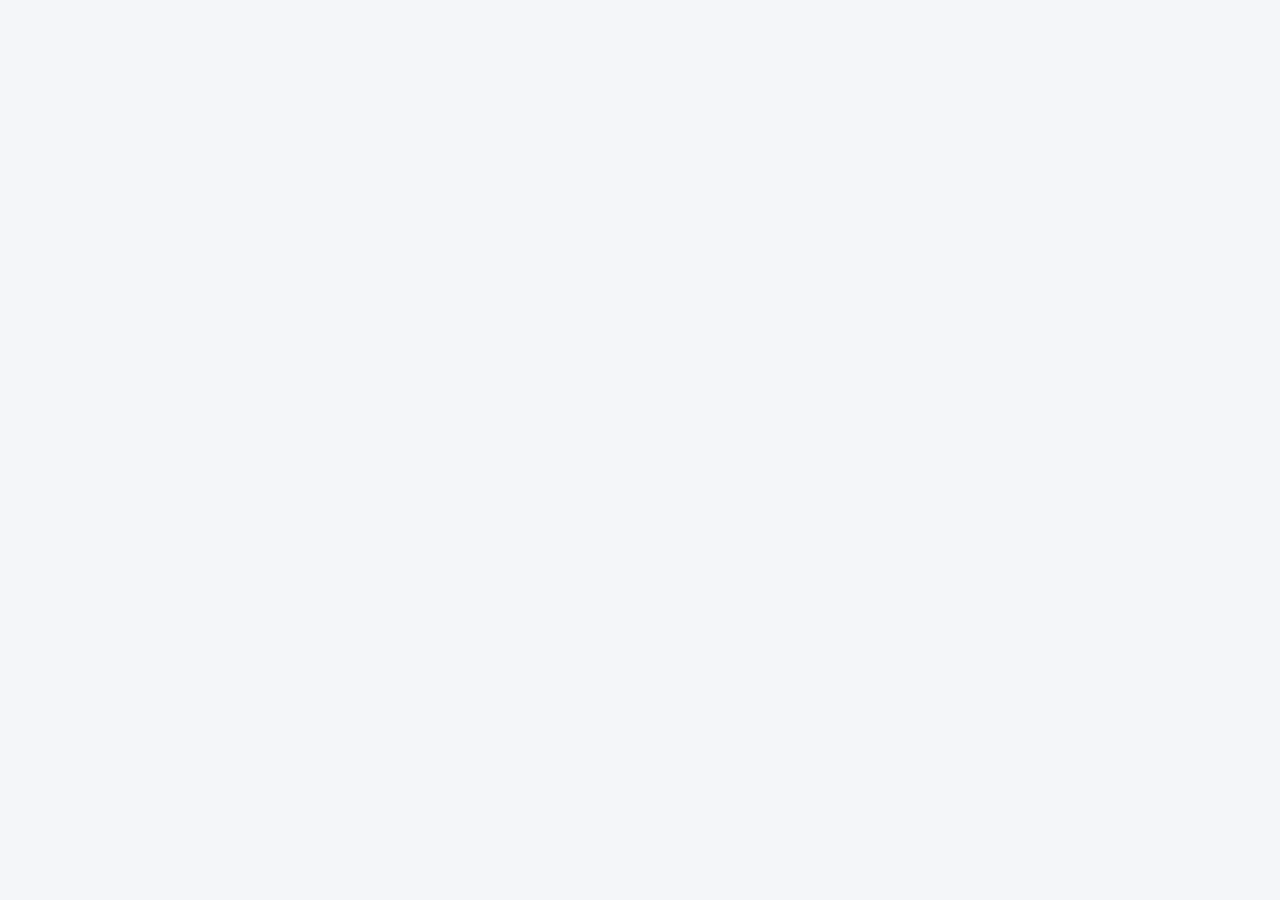
==== commit 31f32c9f: "Update print statement from 'Hello' to 'Goodbye'" ====
--- a/index.html
+++ b/index.html
@@ -3,32 +3,36 @@
 <head>
 <meta charset="UTF-8">
 <meta name="viewport" content="width=device-width, initial-scale=1.0">
-<title>CFE — Consejo Familiar Electoral</title>
+
+<title>CFE | Consejo Familiar Electoral</title>
 
 <style>
-:root{
-    --blue:#0757a0;
-    --blue-dark:#063b70;
-    --blue-light:#eaf3fb;
-    --gold:#d9a928;
-    --white:#ffffff;
-    --gray:#64748b;
-    --light:#f4f7fb;
-    --border:#dce4ee;
-    --green:#159447;
-    --red:#c93636;
-    --shadow:0 8px 25px rgba(0,0,0,.08);
-}
-
 *{
     box-sizing:border-box;
+    margin:0;
+    padding:0;
+}
+
+:root{
+    --blue:#0b1f3a;
+    --blue2:#12345b;
+    --gold:#c9a44c;
+    --gold2:#e0bd68;
+    --white:#ffffff;
+    --bg:#f4f6f9;
+    --text:#172033;
+    --muted:#697386;
+    --border:#e2e6ec;
+    --success:#16835b;
+    --danger:#c43c3c;
+    --shadow:0 12px 35px rgba(10,30,60,.10);
 }
 
 body{
-    margin:0;
-    font-family:Arial, Helvetica, sans-serif;
-    background:var(--light);
-    color:#172033;
+    font-family:-apple-system,BlinkMacSystemFont,"Segoe UI",Roboto,Arial,sans-serif;
+    background:var(--bg);
+    color:var(--text);
+    min-height:100vh;
 }
 
 button,
@@ -42,3000 +46,354 @@
     cursor:pointer;
 }
 
-.hidden{
-    display:none!important;
-}
-
 /* LOGIN */
 
-#loginPage{
+.login-screen{
     min-height:100vh;
     display:flex;
-    align-items:center;
     justify-content:center;
-    padding:25px;
+    align-items:center;
+    padding:24px;
     background:
-        linear-gradient(135deg,#063b70,#0871c9);
-}
-
-.login-box{
-    width:100%;
-    max-width:430px;
+        radial-gradient(circle at top right,rgba(201,164,76,.18),transparent 30%),
+        linear-gradient(135deg,#07172c,#102d50);
+}
+
+.login-card{
+    width:100%;
+    max-width:420px;
     background:white;
-    border-radius:20px;
-    padding:35px;
-    box-shadow:0 20px 50px rgba(0,0,0,.2);
-}
-
-.logo-cfe{
-    width:70px;
-    height:70px;
-    border-radius:16px;
-    background:linear-gradient(135deg,var(--blue),#0b75ce);
-    color:white;
+    border-radius:26px;
+    padding:34px;
+    box-shadow:0 25px 70px rgba(0,0,0,.25);
+}
+
+.logo{
+    width:72px;
+    height:72px;
+    margin:0 auto 18px;
+    border-radius:22px;
+    background:var(--blue);
+    color:var(--gold2);
     display:flex;
     align-items:center;
     justify-content:center;
-    font-weight:bold;
-    font-size:24px;
-    margin:0 auto 18px;
-    border-bottom:5px solid var(--gold);
-}
-
-.login-box h1{
+    font-size:25px;
+    font-weight:800;
+    border:2px solid var(--gold);
+}
+
+.login-card h1{
     text-align:center;
-    margin:0;
-    font-size:25px;
-}
-
-.login-box p{
+    color:var(--blue);
+    font-size:27px;
+}
+
+.login-card .subtitle{
     text-align:center;
-    color:var(--gray);
-}
-
-.form-group{
+    color:var(--muted);
+    margin-top:7px;
+    margin-bottom:28px;
+}
+
+.field{
     margin-bottom:16px;
 }
 
-.form-group label{
+.field label{
     display:block;
+    font-size:13px;
+    font-weight:700;
     margin-bottom:7px;
-    font-weight:bold;
-    font-size:14px;
-}
-
-input,
-textarea,
-select{
-    width:100%;
-    padding:12px 13px;
+}
+
+.field input,
+.field textarea,
+.field select{
+    width:100%;
     border:1px solid var(--border);
-    border-radius:10px;
-    background:white;
+    border-radius:13px;
+    padding:13px 14px;
     outline:none;
-}
-
-input:focus,
-textarea:focus,
-select:focus{
-    border-color:var(--blue);
-}
-
-textarea{
+    background:#fff;
+}
+
+.field textarea{
     min-height:100px;
     resize:vertical;
 }
 
-.primary{
+.field input:focus,
+.field textarea:focus,
+.field select:focus{
+    border-color:var(--gold);
+    box-shadow:0 0 0 3px rgba(201,164,76,.12);
+}
+
+.primary-btn{
+    width:100%;
+    border:0;
+    border-radius:13px;
+    padding:14px;
     background:var(--blue);
     color:white;
+    font-weight:800;
+    transition:.2s;
+}
+
+.primary-btn:hover{
+    background:var(--blue2);
+    transform:translateY(-1px);
+}
+
+.gold-btn{
     border:0;
-    border-radius:10px;
-    padding:12px 18px;
-    font-weight:bold;
-}
-
-.primary:hover{
-    background:var(--blue-dark);
-}
-
-.secondary{
+    border-radius:12px;
+    padding:11px 16px;
+    background:var(--gold);
+    color:var(--blue);
+    font-weight:800;
+}
+
+.secondary-btn{
+    border:1px solid var(--border);
     background:white;
-    color:var(--blue);
-    border:1px solid var(--blue);
-    border-radius:10px;
-    padding:11px 17px;
-    font-weight:bold;
-}
-
-.danger{
-    background:var(--red);
+    color:var(--text);
+    border-radius:12px;
+    padding:11px 16px;
+    font-weight:700;
+}
+
+.danger-btn{
+    border:0;
+    background:#fff0f0;
+    color:var(--danger);
+    border-radius:12px;
+    padding:11px 16px;
+    font-weight:700;
+}
+
+.error{
+    background:#fff0f0;
+    color:var(--danger);
+    padding:11px;
+    border-radius:11px;
+    font-size:14px;
+    margin-bottom:15px;
+    display:none;
+}
+
+/* APP */
+
+.app{
+    display:none;
+    min-height:100vh;
+}
+
+.topbar{
+    height:70px;
+    background:var(--blue);
     color:white;
-    border:0;
-    border-radius:10px;
-    padding:11px 17px;
-    font-weight:bold;
-}
-
-.success{
-    background:var(--green);
-    color:white;
-    border:0;
-    border-radius:10px;
-    padding:11px 17px;
-    font-weight:bold;
-}
-
-/* APP */
-
-#app{
-    min-height:100vh;
-}
-
-.topbar{
-    height:68px;
-    background:white;
-    border-bottom:1px solid var(--border);
     display:flex;
     align-items:center;
     justify-content:space-between;
-    padding:0 25px;
+    padding:0 24px;
     position:sticky;
     top:0;
-    z-index:100;
+    z-index:20;
+    box-shadow:0 4px 20px rgba(0,0,0,.12);
 }
 
 .brand{
     display:flex;
     align-items:center;
     gap:12px;
-    font-weight:bold;
+}
+
+.brand-mark{
+    width:40px;
+    height:40px;
+    border-radius:12px;
+    border:1px solid var(--gold);
+    color:var(--gold2);
+    display:flex;
+    justify-content:center;
+    align-items:center;
+    font-weight:900;
+}
+
+.brand strong{
+    font-size:16px;
+}
+
+.user-area{
+    display:flex;
+    align-items:center;
+    gap:12px;
+}
+
+.user-name{
+    font-size:13px;
+    opacity:.85;
+}
+
+.logout{
+    border:1px solid rgba(255,255,255,.2);
+    background:rgba(255,255,255,.08);
+    color:white;
+    border-radius:10px;
+    padding:9px 12px;
+}
+
+.content{
+    width:100%;
+    max-width:1150px;
+    margin:auto;
+    padding:28px 20px 50px;
+}
+
+.page-head{
+    display:flex;
+    justify-content:space-between;
+    align-items:flex-start;
+    gap:20px;
+    margin-bottom:25px;
+}
+
+.page-head h2{
     color:var(--blue);
-}
-
-.brand-mark{
-    width:42px;
-    height:42px;
-    border-radius:10px;
-    background:var(--blue);
-    color:white;
-    display:flex;
-    align-items:center;
-    justify-content:center;
-    border-bottom:3px solid var(--gold);
-}
-
-.top-actions{
-    display:flex;
-    align-items:center;
-    gap:12px;
-}
-
-.user-pill{
-    background:var(--blue-light);
-    color:var(--blue);
-    border-radius:30px;
-    padding:9px 14px;
-    font-weight:bold;
-}
-
-.logout{
-    border:0;
-    background:#eef1f5;
-    padding:9px 13px;
-    border-radius:9px;
-}
-
-/* LAYOUT */
-
-.layout{
-    display:flex;
-    min-height:calc(100vh - 68px);
-}
-
-.sidebar{
-    width:245px;
-    background:#fff;
-    border-right:1px solid var(--border);
-    padding:20px 14px;
-}
-
-.sidebar button{
-    width:100%;
-    border:0;
-    background:transparent;
-    text-align:left;
-    padding:13px;
-    border-radius:9px;
-    margin-bottom:5px;
-    color:#344054;
-}
-
-.sidebar button:hover,
-.sidebar button.active{
-    background:var(--blue-light);
-    color:var(--blue);
-    font-weight:bold;
-}
-
-.main{
-    flex:1;
-    padding:28px;
-    max-width:1500px;
-}
-
-.page-title{
-    display:flex;
-    align-items:center;
-    justify-content:space-between;
-    gap:15px;
-    margin-bottom:25px;
-}
-
-.page-title h2{
-    margin:0;
-}
+    font-size:28px;
+}
+
+.page-head p{
+    color:var(--muted);
+    margin-top:5px;
+}
+
+.status{
+    display:inline-flex;
+    align-items:center;
+    gap:7px;
+    padding:7px 11px;
+    border-radius:999px;
+    background:#eaf8f1;
+    color:var(--success);
+    font-size:12px;
+    font-weight:800;
+}
+
+.status::before{
+    content:"";
+    width:7px;
+    height:7px;
+    background:currentColor;
+    border-radius:50%;
+}
+
+/* CARDS */
 
 .card{
     background:white;
     border:1px solid var(--border);
-    border-radius:15px;
+    border-radius:18px;
+    box-shadow:var(--shadow);
     padding:22px;
-    box-shadow:0 3px 10px rgba(0,0,0,.025);
     margin-bottom:20px;
 }
 
-.empty{
-    text-align:center;
-    padding:65px 25px;
-}
-
-.empty-icon{
-    font-size:45px;
-    margin-bottom:10px;
-}
-
-.grid{
+.card-title{
+    font-size:17px;
+    font-weight:850;
+    color:var(--blue);
+    margin-bottom:17px;
+}
+
+/* ELECTION HEADER */
+
+.election-banner{
+    background:linear-gradient(135deg,var(--blue),var(--blue2));
+    color:white;
+    border-radius:22px;
+    padding:28px;
+    margin-bottom:22px;
+    position:relative;
+    overflow:hidden;
+}
+
+.election-banner::after{
+    content:"";
+    position:absolute;
+    width:220px;
+    height:220px;
+    border:1px solid rgba(224,189,104,.22);
+    border-radius:50%;
+    right:-70px;
+    top:-100px;
+}
+
+.election-banner .tag{
+    color:var(--gold2);
+    font-size:12px;
+    font-weight:900;
+    letter-spacing:1px;
+    text-transform:uppercase;
+}
+
+.election-banner h1{
+    font-size:30px;
+    margin:8px 0;
+}
+
+.election-banner p{
+    color:rgba(255,255,255,.75);
+    max-width:700px;
+}
+
+/* PARTY CARDS */
+
+.party-grid{
     display:grid;
-    grid-template-columns:repeat(auto-fit,minmax(250px,1fr));
-    gap:18px;
-}
-
-.stat{
+    grid-template-columns:repeat(2,1fr);
+    gap:16px;
+}
+
+.party{
     background:white;
-    border:1px solid var(--border);
-    border-radius:14px;
-    padding:20px;
-}
-
-.stat small{
-    color:var(--gray);
-}
-
-.stat strong{
-    display:block;
-    font-size:30px;
-    margin-top:7px;
-    color:var(--blue);
-}
-
-/* ELECTION */
-
-.election-header{
-    display:flex;
-    gap:20px;
-    align-items:center;
-}
-
-.cover{
-    width:130px;
-    height:90px;
-    border-radius:12px;
-    object-fit:cover;
-    background:#edf2f7;
-}
-
-.status{
-    display:inline-block;
-    border-radius:20px;
-    padding:6px 11px;
-    font-size:12px;
-    font-weight:bold;
-}
-
-.status.draft{
-    background:#fff3cd;
-    color:#886b00;
-}
-
-.status.active{
-    background:#dff5e7;
-    color:#087c35;
-}
-
-.status.paused{
-    background:#e9edf2;
-    color:#526170;
-}
-
-.status.finished{
-    background:#e7e7e7;
-    color:#555;
-}
-
-/* PARTY FORM */
-
-.party-editor{
-    border:1px solid var(--border);
-    border-radius:14px;
-    padding:18px;
-    margin-bottom:15px;
-}
-
-.party-top{
-    display:flex;
-    justify-content:space-between;
-    align-items:center;
-    margin-bottom:15px;
-}
-
-.party-name{
-    font-weight:bold;
-    color:var(--blue);
-    font-size:18px;
-}
-
-.upload-grid{
-    display:grid;
-    grid-template-columns:1fr 1fr;
-    gap:15px;
-}
-
-.preview{
-    margin-top:10px;
-    width:100%;
-    height:150px;
-    object-fit:contain;
-    border:1px dashed #cbd5e1;
-    border-radius:10px;
-    background:#f8fafc;
-}
-
-.preview.logo{
-    height:110px;
-}
-
-/* BALLOT */
-
-.ballot-wrapper{
-    background:#eef3f8;
     border:1px solid var(--border);
     border-radius:18px;
     padding:18px;
-    overflow:auto;
-}
-
-.ballot{
-    position:relative;
-    min-width:760px;
-    width:100%;
-    height:650px;
-    background:white;
-    border:5px solid var(--blue);
-    border-radius:10px;
+    display:flex;
+    gap:15px;
+    align-items:center;
+    transition:.2s;
+}
+
+.party:hover{
+    border-color:var(--gold);
+    transform:translateY(-2px);
+    box-shadow:var(--shadow);
+}
+
+.party-img{
+    width:82px;
+    height:82px;
+    border-radius:14px;
+    background:#edf1f5;
+    display:flex;
+    align-items:center;
+    justify-content:center;
+    flex-shrink:0;
     overflow:hidden;
-}
-
-.ballot-title{
-    position:absolute;
-    left:20px;
-    top:15px;
-    font-weight:bold;
-    color:var(--blue);
-    font-size:18px;
-}
-
-.ballot-subtitle{
-    position:absolute;
-    left:20px;
-    top:42px;
-    color:#667085;
-    font-size:13px;
-}
-
-.ballot-card{
-    position:absolute;
-    width:210px;
-    min-height:245px;
-    background:white;
-    border:2px solid #d7e0ea;
-    border-radius:14px;
-    padding:13px;
-    box-shadow:0 5px 15px rgba(0,0,0,.08);
-    user-select:none;
-}
-
-.ballot-card.selected{
-    border:3px solid var(--gold);
-    box-shadow:0 0 0 4px rgba(217,169,40,.18);
-}
-
-.ballot-card .party-logo{
-    width:50px;
-    height:50px;
-    object-fit:contain;
-    display:block;
-    margin:auto;
-}
-
-.ballot-card .candidate-photo{
-    width:80px;
-    height:80px;
+    color:var(--muted);
+    font-size:12px;
+    text-align:center;
+}
+
+.party-img img{
+    width:100%;
+    height:100%;
     object-fit:cover;
-    border-radius:50%;
-    display:block;
-    margin:9px auto;
-    border:3px solid #e4eaf0;
-}
-
-.ballot-card h4{
-    margin:5px 0;
-    text-align:center;
-    color:var(--blue);
-}
-
-.ballot-card .candidate-desc{
-    font-size:11px;
-    color:#667085;
-    text-align:center;
-    line-height:1.35;
-    max-height:58px;
-    overflow:hidden;
-}
-
-.ballot-card .select-ballot{
-    display:block;
-    margin:10px auto 0;
-    background:var(--blue);
-    color:white;
-    border:0;
-    padding:7px 12px;
-    border-radius:8px;
-    font-size:12px;
-}
-
-/* MANAGEMENT DRAG */
-
-.drag-card{
-    cursor:grab;
-}
-
-.drag-card:active{
-    cursor:grabbing;
-}
-
-.editor-ballot .ballot-card{
-    cursor:move;
-}
-
-.position-help{
-    background:#f0f7ff;
-    color:#15538b;
-    padding:12px;
-    border-radius:10px;
-    margin-bottom:15px;
-    font-size:14px;
-}
-
-/* RECEIPT */
-
-.receipt{
-    max-width:650px;
-    margin:auto;
-    background:white;
-    border-radius:15px;
-    overflow:hidden;
-    border:1px solid var(--border);
-}
-
-.receipt-header{
-    background:linear-gradient(135deg,var(--blue),#0a73ca);
-    color:white;
-    padding:22px;
-    border-bottom:5px solid var(--gold);
-}
-
-.receipt-body{
-    padding:24px;
-}
-
-.receipt-number{
-    font-size:30px;
-    font-weight:bold;
-    color:var(--blue);
-}
-
-/* MOBILE */
-
-@media(max-width:800px){
-
-    .topbar{
-        padding:0 14px;
-    }
-
-    .brand-text{
-        display:none;
-    }
-
-    .layout{
-        display:block;
-    }
-
-    .sidebar{
-        width:100%;
-        display:flex;
-        overflow-x:auto;
-        border-right:0;
-        border-bottom:1px solid var(--border);
-        padding:8px;
-    }
-
-    .sidebar button{
-        min-width:max-content;
-        margin:0 4px;
-    }
-
-    .main{
-        padding:17px;
-    }
-
-    .page-title{
-        align-items:flex-start;
-        flex-direction:column;
-    }
-
-    .upload-grid{
-        grid-template-columns:1fr;
-    }
-
-    .election-header{
-        align-items:flex-start;
-        flex-direction:column;
-    }
-
-    .ballot{
-        min-width:0;
-        width:100%;
-        height:950px;
-    }
-
-    .ballot-card{
-        width:42%;
-    }
-}
-
-@media(max-width:520px){
-
-    .top-actions .user-pill{
-        display:none;
-    }
-
-    .topbar{
-        height:60px;
-    }
-
-    .main{
-        padding:12px;
-    }
-
-    .card{
-        padding:16px;
-    }
-
-    .ballot{
-        height:1250px;
-    }
-
-    .ballot-card{
-        width:80%;
-        left:10%!important;
-    }
-
-    .ballot-card:nth-of-type(1){
-        top:90px!important;
-    }
-
-    .ballot-card:nth-of-type(2){
-        top:330px!important;
-    }
-
-    .ballot-card:nth-of-type(3){
-        top:570px!important;
-    }
-
-    .ballot-card:nth-of-type(4){
-        top:810px!important;
-    }
-
-    .ballot-card:nth-of-type(5){
-        top:1050px!important;
-    }
-}
-</style>
-</head>
-
-<body>
-
-<!-- LOGIN -->
-<section id="loginPage">
-
-    <div class="login-box">
-
-        <div class="logo-cfe">CFE</div>
-
-        <h1>Consejo Familiar Electoral</h1>
-
-        <p>Portal de participación familiar</p>
-
-        <div class="form-group">
-            <label>Usuario</label>
-            <input id="loginUser" autocomplete="username" placeholder="Ingrese su usuario">
-        </div>
-
-        <div class="form-group">
-            <label>Contraseña</label>
-            <input id="loginPassword" type="password" autocomplete="current-password" placeholder="Ingrese su contraseña">
-        </div>
-
-        <button class="primary" style="width:100%" onclick="login()">
-            Ingresar
-        </button>
-
-        <p id="loginError" style="color:#c93636;font-weight:bold;"></p>
-
-    </div>
-
-</section>
-
-
-<!-- APP -->
-<section id="app" class="hidden">
-
-    <header class="topbar">
-
-        <div class="brand">
-            <div class="brand-mark">CFE</div>
-            <span class="brand-text">
-                Consejo Familiar Electoral
-            </span>
-        </div>
-
-        <div class="top-actions">
-            <span class="user-pill" id="currentUser"></span>
-            <button class="logout" onclick="logout()">Salir</button>
-        </div>
-
-    </header>
-
-    <div class="layout">
-
-        <aside class="sidebar" id="sidebar"></aside>
-
-        <main class="main" id="mainContent"></main>
-
-    </div>
-
-</section>
-
-
-<script>
-
-/* =========================================================
-   CONFIGURACIÓN
-========================================================= */
-
-const USERS = {
-
-    VOriana:{
-        password:"VO1",
-        name:"Oriana",
-        role:"voter"
-    },
-
-    VLeonel:{
-        password:"VL1",
-        name:"Leonel",
-        role:"voter"
-    },
-
-    VZoraida:{
-        password:"VZ1",
-        name:"Zoraida",
-        role:"voter"
-    },
-
-    VArianny:{
-        password:"VA1",
-        name:"Arianny",
-        role:"voter"
-    },
-
-    VEfren:{
-        password:"VE1",
-        name:"Efrén",
-        role:"voter"
-    },
-
-    VPablo:{
-        password:"VP1",
-        name:"Pablo",
-        role:"voter"
-    },
-
-    Gestión:{
-        password:"G34",
-        name:"Gestión",
-        role:"admin"
-    }
-};
-
-
-const PARTIES = [
-
-    {
-        id:"enmienda",
-        name:"Enmienda Sí"
-    },
-
-    {
-        id:"contrario",
-        name:"Partido Contrario"
-    },
-
-    {
-        id:"partidoH",
-        name:"Partido H"
-    },
-
-    {
-        id:"cambio",
-        name:"Un Cambio Significativo"
-    },
-
-    {
-        id:"convivir",
-        name:"Convivir"
-    }
-
-];
-
-
-/* =========================================================
-   STORAGE
-========================================================= */
-
-function getData(){
-
-    const data = localStorage.getItem("CFE_DATA");
-
-    if(data){
-        return JSON.parse(data);
-    }
-
-    return {
-        elections:[],
-        receipts:[],
-        receiptCounter:0
-    };
-}
-
-
-function saveData(data){
-
-    localStorage.setItem(
-        "CFE_DATA",
-        JSON.stringify(data)
-    );
-}
-
-
-/* =========================================================
-   SESIÓN
-========================================================= */
-
-let currentUser = null;
-let currentView = "home";
-let editingElectionId = null;
-
-
-function login(){
-
-    const user =
-        document.getElementById("loginUser").value.trim();
-
-    const password =
-        document.getElementById("loginPassword").value;
-
-    const account = USERS[user];
-
-    if(!account || account.password !== password){
-
-        document.getElementById("loginError").textContent =
-            "Usuario o contraseña incorrectos.";
-
-        return;
-    }
-
-    currentUser = {
-        username:user,
-        ...account
-    };
-
-    document.getElementById("loginPage")
-        .classList.add("hidden");
-
-    document.getElementById("app")
-        .classList.remove("hidden");
-
-    document.getElementById("currentUser")
-        .textContent = currentUser.name;
-
-    buildSidebar();
-
-    render();
-
-}
-
-
-function logout(){
-
-    currentUser = null;
-
-    document.getElementById("app")
-        .classList.add("hidden");
-
-    document.getElementById("loginPage")
-        .classList.remove("hidden");
-
-}
-
-
-/* =========================================================
-   SIDEBAR
-========================================================= */
-
-function buildSidebar(){
-
-    const sidebar =
-        document.getElementById("sidebar");
-
-    if(currentUser.role === "admin"){
-
-        sidebar.innerHTML = `
-
-            <button onclick="go('home')">
-                🏠 Inicio
-            </button>
-
-            <button onclick="go('elections')">
-                🗳️ Elecciones
-            </button>
-
-            <button onclick="go('create')">
-                ＋ Nueva elección
-            </button>
-
-            <button onclick="go('results')">
-                📊 Resultados
-            </button>
-
-            <button onclick="go('receipts')">
-                🧾 Comprobantes
-            </button>
-
-            <button onclick="go('voters')">
-                👥 Votantes
-            </button>
-
-        `;
-
-    }else{
-
-        sidebar.innerHTML = `
-
-            <button onclick="go('home')">
-                🏠 Inicio
-            </button>
-
-            <button onclick="go('vote')">
-                🗳️ Elección
-            </button>
-
-            <button onclick="go('myreceipt')">
-                🧾 Mi comprobante
-            </button>
-
-        `;
-    }
-}
-
-
-function go(view){
-
-    currentView = view;
-
-    render();
-}
-
-
-/* =========================================================
-   RENDER PRINCIPAL
-========================================================= */
-
-function render(){
-
-    const main =
-        document.getElementById("mainContent");
-
-    if(currentUser.role === "admin"){
-
-        renderAdmin(main);
-
-    }else{
-
-        renderVoter(main);
-
-    }
-
-}
-
-
-/* =========================================================
-   ADMIN
-========================================================= */
-
-function renderAdmin(main){
-
-    if(currentView === "home"){
-
-        const data = getData();
-
-        const active =
-            data.elections.find(e => e.status === "active");
-
-        main.innerHTML = `
-
-            <div class="page-title">
-
-                <div>
-                    <h2>Inicio</h2>
-                    <p style="color:#64748b">
-                        Panel de Gestión del CFE
-                    </p>
-                </div>
-
-                <button class="primary"
-                    onclick="go('create')">
-                    + Nueva elección
-                </button>
-
-            </div>
-
-            <div class="grid">
-
-                <div class="stat">
-                    <small>Elecciones creadas</small>
-                    <strong>${data.elections.length}</strong>
-                </div>
-
-                <div class="stat">
-                    <small>Elección activa</small>
-                    <strong>${active ? "1" : "0"}</strong>
-                </div>
-
-                <div class="stat">
-                    <small>Votos emitidos</small>
-                    <strong>${data.receipts.length}</strong>
-                </div>
-
-                <div class="stat">
-                    <small>Comprobantes</small>
-                    <strong>${data.receipts.length}</strong>
-                </div>
-
-            </div>
-
-            ${
-                active
-                ?
-                `
-                <div class="card">
-
-                    <h3>Elección activa</h3>
-
-                    <h2>${escapeHTML(active.name)}</h2>
-
-                    <p>${escapeHTML(active.description || "")}</p>
-
-                    <span class="status active">
-                        ACTIVA
-                    </span>
-
-                    <br><br>
-
-                    <button class="primary"
-                        onclick="editElection('${active.id}')">
-                        Gestionar elección
-                    </button>
-
-                </div>
-                `
-                :
-                `
-                <div class="card empty">
-
-                    <div class="empty-icon">🗳️</div>
-
-                    <h2>No hay elecciones activas</h2>
-
-                    <p>
-                        Cree una elección para comenzar.
-                    </p>
-
-                    <button class="primary"
-                        onclick="go('create')">
-                        Crear elección
-                    </button>
-
-                </div>
-                `
-            }
-
-        `;
-
-        return;
-    }
-
-
-    if(currentView === "elections"){
-
-        renderElectionList(main);
-
-        return;
-    }
-
-
-    if(currentView === "create"){
-
-        renderElectionForm(main);
-
-        return;
-    }
-
-
-    if(currentView === "results"){
-
-        renderResults(main);
-
-        return;
-    }
-
-
-    if(currentView === "receipts"){
-
-        renderReceipts(main);
-
-        return;
-    }
-
-
-    if(currentView === "voters"){
-
-        renderVoters(main);
-
-        return;
-    }
-
-}
-
-
-/* =========================================================
-   LISTA DE ELECCIONES
-========================================================= */
-
-function renderElectionList(main){
-
-    const data = getData();
-
-    if(data.elections.length === 0){
-
-        main.innerHTML = `
-
-            <div class="page-title">
-                <h2>Elecciones</h2>
-                <button class="primary"
-                    onclick="go('create')">
-                    + Nueva elección
-                </button>
-            </div>
-
-            <div class="card empty">
-
-                <div class="empty-icon">🗳️</div>
-
-                <h2>No hay elecciones creadas</h2>
-
-                <p>
-                    Gestión todavía no ha creado ninguna elección.
-                </p>
-
-            </div>
-
-        `;
-
-        return;
-    }
-
-
-    main.innerHTML = `
-
-        <div class="page-title">
-
-            <h2>Elecciones</h2>
-
-            <button class="primary"
-                onclick="go('create')">
-                + Nueva elección
-            </button>
-
-        </div>
-
-        ${data.elections.map(e => `
-
-            <div class="card">
-
-                <div class="election-header">
-
-                    ${
-                        e.coverImage
-                        ?
-                        `<img class="cover"
-                            src="${e.coverImage}">`
-                        :
-                        `<div class="cover"></div>`
-                    }
-
-                    <div style="flex:1">
-
-                        <h2>${escapeHTML(e.name)}</h2>
-
-                        <p>
-                            ${escapeHTML(e.description || "Sin descripción")}
-                        </p>
-
-                        <span class="status ${e.status}">
-                            ${statusName(e.status)}
-                        </span>
-
-                    </div>
-
-                    <div>
-
-                        <button class="primary"
-                            onclick="editElection('${e.id}')">
-                            Gestionar
-                        </button>
-
-                    </div>
-
-                </div>
-
-            </div>
-
-        `).join("")}
-
-    `;
-
-}
-
-
-/* =========================================================
-   CREAR / EDITAR ELECCIÓN
-========================================================= */
-
-function renderElectionForm(main){
-
-    let election = null;
-
-    if(editingElectionId){
-
-        election =
-            getData().elections
-            .find(e => e.id === editingElectionId);
-
-    }
-
-
-    const parties =
-        election
-        ?
-        election.parties
-        :
-        PARTIES.map((p,index) => ({
-            ...p,
-            candidateName:"",
-            candidateDescription:"",
-            logo:"",
-            candidatePhoto:"",
-            x:[20,250,480,250,20][index],
-            y:[100,100,100,350,350][index]
-        }));
-
-
-    main.innerHTML = `
-
-        <div class="page-title">
-
-            <div>
-                <h2>
-                    ${election ? "Editar elección" : "Nueva elección"}
-                </h2>
-
-                <p style="color:#64748b">
-                    Gestión configura todos los elementos.
-                </p>
-            </div>
-
-            <button class="secondary"
-                onclick="go('elections')">
-                Cancelar
-            </button>
-
-        </div>
-
-
-        <div class="card">
-
-            <h3>Información de la elección</h3>
-
-            <div class="form-group">
-                <label>Nombre de la elección</label>
-                <input id="electionName"
-                    value="${escapeAttr(election?.name || "")}"
-                    placeholder="Ej. Elección familiar 2026">
-            </div>
-
-            <div class="form-group">
-                <label>Tema de la elección</label>
-                <input id="electionTheme"
-                    value="${escapeAttr(election?.theme || "")}"
-                    placeholder="Gestión decide el tema">
-            </div>
-
-            <div class="form-group">
-                <label>Descripción de la elección</label>
-                <textarea id="electionDescription"
-                    placeholder="Descripción general de la elección">${escapeHTML(election?.description || "")}</textarea>
-            </div>
-
-            <div class="form-group">
-                <label>Imagen de portada</label>
-                <input id="coverImage"
-                    type="file"
-                    accept="image/*"
-                    onchange="previewFile(this,'coverPreview')">
-
-                ${
-                    election?.coverImage
-                    ?
-                    `<img id="coverPreview"
-                        class="preview"
-                        src="${election.coverImage}">`
-                    :
-                    `<img id="coverPreview"
-                        class="preview hidden">`
-                }
-
-            </div>
-
-            <div class="upload-grid">
-
-                <div class="form-group">
-
-                    <label>Fecha y hora de inicio</label>
-
-                    <input id="startDate"
-                        type="datetime-local"
-                        value="${escapeAttr(election?.startDate || "")}">
-
-                </div>
-
-                <div class="form-group">
-
-                    <label>Fecha y hora de finalización</label>
-
-                    <input id="endDate"
-                        type="datetime-local"
-                        value="${escapeAttr(election?.endDate || "")}">
-
-                </div>
-
-            </div>
-
-        </div>
-
-
-        <div class="card">
-
-            <h3>Partidos y candidatos</h3>
-
-            <p style="color:#64748b">
-                Gestión adjunta los logos, las fotos y escribe la descripción de cada candidato.
-            </p>
-
-            ${parties.map((party,index) => `
-
-                <div class="party-editor">
-
-                    <div class="party-top">
-
-                        <div class="party-name">
-                            ${party.name}
-                        </div>
-
-                        <span>
-                            Partido ${index + 1}
-                        </span>
-
-                    </div>
-
-                    <div class="form-group">
-
-                        <label>Nombre del candidato</label>
-
-                        <input
-                            id="candidateName_${index}"
-                            value="${escapeAttr(party.candidateName || "")}"
-                            placeholder="Nombre del candidato">
-
-                    </div>
-
-                    <div class="form-group">
-
-                        <label>
-                            Descripción del candidato
-                        </label>
-
-                        <textarea
-                            id="candidateDescription_${index}"
-                            placeholder="Escriba aquí la descripción del candidato, propuesta u opción...">${escapeHTML(party.candidateDescription || "")}</textarea>
-
-                    </div>
-
-
-                    <div class="upload-grid">
-
-                        <div class="form-group">
-
-                            <label>
-                                Logo del partido
-                            </label>
-
-                            <input
-                                id="logo_${index}"
-                                type="file"
-                                accept="image/*"
-                                onchange="previewFile(this,'logoPreview_${index}')">
-
-                            ${
-                                party.logo
-                                ?
-                                `<img id="logoPreview_${index}"
-                                    class="preview logo"
-                                    src="${party.logo}">`
-                                :
-                                `<img id="logoPreview_${index}"
-                                    class="preview logo hidden">`
-                            }
-
-                        </div>
-
-
-                        <div class="form-group">
-
-                            <label>
-                                Foto del candidato
-                            </label>
-
-                            <input
-                                id="photo_${index}"
-                                type="file"
-                                accept="image/*"
-                                onchange="previewFile(this,'photoPreview_${index}')">
-
-                            ${
-                                party.candidatePhoto
-                                ?
-                                `<img id="photoPreview_${index}"
-                                    class="preview"
-                                    src="${party.candidatePhoto}">`
-                                :
-                                `<img id="photoPreview_${index}"
-                                    class="preview hidden">`
-                            }
-
-                        </div>
-
-                    </div>
-
-                </div>
-
-            `).join("")}
-
-        </div>
-
-
-        <div class="card">
-
-            <h3>Posición del tarjetón electoral</h3>
-
-            <div class="position-help">
-                🖱️ En computadora: arrastre cada tarjeta con el mouse.
-                <br>
-                📱 En teléfono/tablet: manténgala presionada y muévala con el dedo.
-                <br>
-                Gestión puede colocar cada partido prácticamente en cualquier posición.
-            </div>
-
-            <div class="ballot-wrapper editor-ballot">
-
-                <div class="ballot" id="editorBallot">
-
-                    <div class="ballot-title">
-                        TARJETÓN ELECTORAL
-                    </div>
-
-                    <div class="ballot-subtitle">
-                        Vista previa configurada por Gestión
-                    </div>
-
-                    ${parties.map((party,index) => `
-
-                        <div
-                            class="ballot-card drag-card"
-                            id="drag_${index}"
-                            data-index="${index}"
-                            style="
-                                left:${party.x}px;
-                                top:${party.y}px;
-                            "
-                            ontouchstart="touchStart(event)"
-                            ontouchmove="touchMove(event)"
-                            ontouchend="touchEnd(event)"
-                            onmousedown="dragStart(event)"
-                        >
-
-                            ${
-                                party.logo
-                                ?
-                                `<img class="party-logo"
-                                    src="${party.logo}">`
-                                :
-                                `<div style="height:50px;text-align:center;color:#aaa;padding-top:15px">
-                                    LOGO
-                                </div>`
-                            }
-
-                            ${
-                                party.candidatePhoto
-                                ?
-                                `<img class="candidate-photo"
-                                    src="${party.candidatePhoto}">`
-                                :
-                                `<div class="candidate-photo"
-                                    style="display:flex;align-items:center;justify-content:center;color:#aaa">
-                                    FOTO
-                                </div>`
-                            }
-
-                            <h4>
-                                ${party.candidateName || "Candidato"}
-                            </h4>
-
-                            <div class="candidate-desc">
-                                ${
-                                    party.candidateDescription ||
-                                    "Descripción del candidato"
-                                }
-                            </div>
-
-                            <button class="select-ballot">
-                                Seleccionar
-                            </button>
-
-                        </div>
-
-                    `).join("")}
-
-                </div>
-
-            </div>
-
-        </div>
-
-
-        <div class="card">
-
-            <div style="display:flex;gap:10px;flex-wrap:wrap">
-
-                <button class="primary"
-                    onclick="saveElection()">
-
-                    ${election ? "Guardar cambios" : "Guardar como borrador"}
-
-                </button>
-
-                ${
-                    election
-                    ?
-                    election.status === "draft"
-                    ?
-                    `<button class="success"
-                        onclick="saveElection('active')">
-                        Publicar y activar
-                    </button>`
-                    :
-                    ""
-                }
-
-            </div>
-
-        </div>
-
-    `;
-
-
-    setupDragEvents();
-
-}
-
-
-/* =========================================================
-   ARCHIVOS / IMÁGENES
-========================================================= */
-
-function previewFile(input, previewId){
-
-    const file = input.files[0];
-
-    if(!file) return;
-
-    const reader = new FileReader();
-
-    reader.onload = function(){
-
-        const img =
-            document.getElementById(previewId);
-
-        img.src = reader.result;
-
-        img.classList.remove("hidden");
-
-    };
-
-    reader.readAsDataURL(file);
-
-}
-
-
-function fileToDataURL(input){
-
-    return new Promise(resolve => {
-
-        if(!input || !input.files[0]){
-
-            resolve(null);
-
-            return;
-        }
-
-        const reader =
-            new FileReader();
-
-        reader.onload =
-            () => resolve(reader.result);
-
-        reader.readAsDataURL(input.files[0]);
-
-    });
-
-}
-
-
-/* =========================================================
-   DRAG & DROP LIBRE
-========================================================= */
-
-let dragging = null;
-let dragOffsetX = 0;
-let dragOffsetY = 0;
-
-
-function setupDragEvents(){
-
-    document.querySelectorAll(".drag-card")
-        .forEach(card => {
-
-            card.addEventListener(
-                "mousedown",
-                dragStart
-            );
-
-        });
-
-}
-
-
-function dragStart(e){
-
-    if(e.target.tagName === "BUTTON") return;
-
-    const card =
-        e.currentTarget || e.target.closest(".drag-card");
-
-    if(!card) return;
-
-    dragging = card;
-
-    const rect =
-        card.getBoundingClientRect();
-
-    dragOffsetX =
-        e.clientX - rect.left;
-
-    dragOffsetY =
-        e.clientY - rect.top;
-
-    document.addEventListener(
-        "mousemove",
-        dragMove
-    );
-
-    document.addEventListener(
-        "mouseup",
-        dragEnd
-    );
-
-}
-
-
-function dragMove(e){
-
-    if(!dragging) return;
-
-    const ballot =
-        document.getElementById("editorBallot");
-
-    const rect =
-        ballot.getBoundingClientRect();
-
-    let x =
-        e.clientX -
-        rect.left -
-        dragOffsetX;
-
-    let y =
-        e.clientY -
-        rect.top -
-        dragOffsetY;
-
-    x = Math.max(
-        0,
-        Math.min(
-            x,
-            rect.width - dragging.offsetWidth
-        )
-    );
-
-    y = Math.max(
-        65,
-        Math.min(
-            y,
-            rect.height - dragging.offsetHeight
-        )
-    );
-
-    dragging.style.left = x + "px";
-    dragging.style.top = y + "px";
-
-}
-
-
-function dragEnd(){
-
-    dragging = null;
-
-    document.removeEventListener(
-        "mousemove",
-        dragMove
-    );
-
-    document.removeEventListener(
-        "mouseup",
-        dragEnd
-    );
-
-}
-
-
-/* =========================================================
-   TOUCH
-========================================================= */
-
-let touchCard = null;
-
-
-function touchStart(e){
-
-    touchCard =
-        e.currentTarget;
-
-    const touch =
-        e.touches[0];
-
-    const rect =
-        touchCard.getBoundingClientRect();
-
-    dragOffsetX =
-        touch.clientX - rect.left;
-
-    dragOffsetY =
-        touch.clientY - rect.top;
-
-}
-
-
-function touchMove(e){
-
-    if(!touchCard) return;
-
-    e.preventDefault();
-
-    const touch =
-        e.touches[0];
-
-    const ballot =
-        document.getElementById("editorBallot");
-
-    const rect =
-        ballot.getBoundingClientRect();
-
-    let x =
-        touch.clientX -
-        rect.left -
-        dragOffsetX;
-
-    let y =
-        touch.clientY -
-        rect.top -
-        dragOffsetY;
-
-    x = Math.max(
-        0,
-        Math.min(
-            x,
-            rect.width - touchCard.offsetWidth
-        )
-    );
-
-    y = Math.max(
-        65,
-        Math.min(
-            y,
-            rect.height - touchCard.offsetHeight
-        )
-    );
-
-    touchCard.style.left =
-        x + "px";
-
-    touchCard.style.top =
-        y + "px";
-
-}
-
-
-function touchEnd(){
-
-    touchCard = null;
-
-}
-
-
-/* =========================================================
-   GUARDAR ELECCIÓN
-========================================================= */
-
-async function saveElection(forceStatus=null){
-
-    const name =
-        document.getElementById("electionName").value.trim();
-
-    if(!name){
-
-        alert("Debe colocar el nombre de la elección.");
-
-        return;
-    }
-
-
-    const data = getData();
-
-    let election = null;
-
-    if(editingElectionId){
-
-        election =
-            data.elections.find(
-                e => e.id === editingElectionId
-            );
-
-    }
-
-
-    const parties = [];
-
-
-    for(let i=0;i<PARTIES.length;i++){
-
-        const oldParty =
-            election?.parties?.[i] || {};
-
-
-        const logo =
-            await fileToDataURL(
-                document.getElementById("logo_"+i)
-            ) || oldParty.logo || "";
-
-
-        const photo =
-            await fileToDataURL(
-                document.getElementById("photo_"+i)
-            ) || oldParty.candidatePhoto || "";
-
-
-        const card =
-            document.getElementById("drag_"+i);
-
-
-        parties.push({
-
-            id:PARTIES[i].id,
-
-            name:PARTIES[i].name,
-
-            candidateName:
-                document
-                .getElementById(
-                    "candidateName_"+i
-                ).value.trim(),
-
-            candidateDescription:
-                document
-                .getElementById(
-                    "candidateDescription_"+i
-                ).value.trim(),
-
-            logo:logo,
-
-            candidatePhoto:photo,
-
-            x:parseFloat(card.style.left) || 0,
-
-            y:parseFloat(card.style.top) || 65,
-
-            votes:oldParty.votes || 0
-
-        });
-
-    }
-
-
-    if(!election){
-
-        election = {
-
-            id:
-                "ELEC-" +
-                Date.now(),
-
-            name:name,
-
-            theme:
-                document
-                .getElementById("electionTheme")
-                .value.trim(),
-
-            description:
-                document
-                .getElementById("electionDescription")
-                .value.trim(),
-
-            coverImage:
-                await fileToDataURL(
-                    document.getElementById("coverImage")
-                ) || "",
-
-            startDate:
-                document.getElementById("startDate").value,
-
-            endDate:
-                document.getElementById("endDate").value,
-
-            status:
-                forceStatus || "draft",
-
-            parties:parties,
-
-            votedUsers:[],
-
-            createdAt:
-                new Date().toISOString()
-
-        };
-
-        data.elections.push(election);
-
-    }else{
-
-        election.name = name;
-
-        election.theme =
-            document.getElementById("electionTheme").value.trim();
-
-        election.description =
-            document.getElementById("electionDescription").value.trim();
-
-        election.coverImage =
-            await fileToDataURL(
-                document.getElementById("coverImage")
-            ) || election.coverImage || "";
-
-        election.startDate =
-            document.getElementById("startDate").value;
-
-        election.endDate =
-            document.getElementById("endDate").value;
-
-        election.parties =
-            parties;
-
-        if(forceStatus){
-            election.status = forceStatus;
-        }
-
-    }
-
-
-    saveData(data);
-
-    editingElectionId = null;
-
-    alert(
-        forceStatus === "active"
-        ?
-        "La elección fue publicada y activada."
-        :
-        "Elección guardada correctamente."
-    );
-
-    go("elections");
-
-}
-
-
-/* =========================================================
-   EDITAR
-========================================================= */
-
-function editElection(id){
-
-    editingElectionId = id;
-
-    currentView = "create";
-
-    render();
-
-}
-
-
-/* =========================================================
-   RESULTADOS
-========================================================= */
-
-function renderResults(main){
-
-    const data = getData();
-
-    const elections =
-        data.elections;
-
-    if(elections.length === 0){
-
-        main.innerHTML = `
-
-            <div class="card empty">
-
-                <h2>No hay resultados</h2>
-
-                <p>
-                    Todavía no existen elecciones.
-                </p>
-
-            </div>
-
-        `;
-
-        return;
-    }
-
-
-    let election =
-        elections.find(e => e.status === "active")
-        || elections[elections.length-1];
-
-
-    const total =
-        election.parties.reduce(
-            (sum,p) => sum + (p.votes || 0),
-            0
-        );
-
-
-    main.innerHTML = `
-
-        <div class="page-title">
-
-            <div>
-
-                <h2>Resultados</h2>
-
-                <p style="color:#64748b">
-                    ${escapeHTML(election.name)}
-                </p>
-
-            </div>
-
-        </div>
-
-
-        <div class="grid">
-
-            <div class="stat">
-                <small>Total de votos</small>
-                <strong>${total}</strong>
-            </div>
-
-            <div class="stat">
-                <small>Votantes registrados</small>
-                <strong>${Object.keys(USERS).length-1}</strong>
-            </div>
-
-            <div class="stat">
-                <small>Participación</small>
-                <strong>
-                    ${Math.round(
-                        total /
-                        (Object.keys(USERS).length-1)
-                        *100
-                    ) || 0}%
-                </strong>
-            </div>
-
-        </div>
-
-
-        <div class="card">
-
-            <h3>Votos por partido</h3>
-
-            ${
-                election.parties.map(p => {
-
-                    const votes =
-                        p.votes || 0;
-
-                    const percent =
-                        total
-                        ?
-                        Math.round(
-                            votes / total * 100
-                        )
-                        :
-                        0;
-
-                    return `
-
-                        <div style="margin:22px 0">
-
-                            <div style="
-                                display:flex;
-                                justify-content:space-between;
-                                margin-bottom:7px;
-                            ">
-
-                                <strong>
-                                    ${escapeHTML(p.name)}
-                                </strong>
-
-                                <span>
-                                    ${votes} votos
-                                    (${percent}%)
-                                </span>
-
-                            </div>
-
-                            <div style="
-                                height:18px;
-                                background:#e8edf3;
-                                border-radius:20px;
-                                overflow:hidden;
-                            ">
-
-                                <div style="
-                                    width:${percent}%;
-                                    height:100%;
-                                    background:#0757a0;
-                                "></div>
-
-                            </div>
-
-                        </div>
-
-                    `;
-
-                }).join("")
-            }
-
-        </div>
-
-    `;
-
-}
-
-
-/* =========================================================
-   COMPROBANTES
-========================================================= */
-
-function renderReceipts(main){
-
-    const data = getData();
-
-    main.innerHTML = `
-
-        <div class="page-title">
-
-            <h2>Comprobantes de votación</h2>
-
-        </div>
-
-
-        ${
-            data.receipts.length === 0
-            ?
-            `
-            <div class="card empty">
-
-                <div class="empty-icon">🧾</div>
-
-                <h2>No hay comprobantes</h2>
-
-                <p>
-                    Los comprobantes aparecerán aquí cuando se emitan votos.
-                </p>
-
-            </div>
-            `
-            :
-            `
-            <div class="card">
-
-                ${data.receipts
-                    .slice()
-                    .reverse()
-                    .map(r => `
-
-                    <div style="
-                        padding:16px 0;
-                        border-bottom:1px solid var(--border);
-                    ">
-
-                        <strong>
-                            Comprobante #${String(r.number).padStart(6,"0")}
-                        </strong>
-
-                        <p style="margin:7px 0;color:#64748b">
-
-                            ${escapeHTML(r.voterName)}
-                            ·
-                            ${escapeHTML(r.partyName)}
-                            ·
-                            ${formatDate(r.date)}
-
-                        </p>
-
-                    </div>
-
-                `).join("")}
-
-            </div>
-            `
-        }
-
-    `;
-
-}
-
-
-/* =========================================================
-   VOTANTES
-========================================================= */
-
-function renderVoters(main){
-
-    const data = getData();
-
-    const election =
-        data.elections.find(
-            e => e.status === "active"
-        );
-
-
-    const voters =
-        Object.entries(USERS)
-        .filter(([_,u]) => u.role === "voter");
-
-
-    main.innerHTML = `
-
-        <div class="page-title">
-            <h2>Votantes</h2>
-        </div>
-
-        <div class="card">
-
-            ${
-                election
-                ?
-                voters.map(([username,user]) => {
-
-                    const voted =
-                        election.votedUsers.includes(username);
-
-                    return `
-
-                        <div style="
-                            display:flex;
-                            justify-content:space-between;
-                            align-items:center;
-                            padding:14px 0;
-                            border-bottom:1px solid var(--border);
-                        ">
-
-                            <div>
-
-                                <strong>
-                                    ${escapeHTML(user.name)}
-                                </strong>
-
-                                <div style="
-                                    font-size:12px;
-                                    color:#64748b;
-                                ">
-                                    ${username}
-                                </div>
-
-                            </div>
-
-                            ${
-                                voted
-                                ?
-                                `<span class="status active">
-                                    VOTÓ
-                                </span>`
-                                :
-                                `<span class="status draft">
-                                    PENDIENTE
-                                </span>`
-                            }
-
-                        </div>
-
-                    `;
-
-                }).join("")
-                :
-                `
-                <div class="empty">
-
-                    <h3>
-                        No hay una elección activa.
-                    </h3>
-
-                </div>
-                `
-            }
-
-        </div>
-
-    `;
-
-}
-
-
-/* =========================================================
-   VOTANTE
-========================================================= */
-
-function renderVoter(main){
-
-    if(currentView === "home"){
-
-        const data = getData();
-
-        const active =
-            data.elections.find(
-                e => e.status === "active"
-            );
-
-
-        main.innerHTML = `
-
-            <div class="page-title">
-
-                <div>
-
-                    <h2>Inicio</h2>
-
-                    <p style="color:#64748b">
-                        Bienvenido al Consejo Familiar Electoral.
-                    </p>
-
-                </div>
-
-            </div>
-
-
-            ${
-                active
-                ?
-                `
-                <div class="card">
-
-                    ${
-                        active.coverImage
-                        ?
-                        `<img src="${active.coverImage}"
-                            style="
-                                width:100%;
-                                max-height:250px;
-                                object-fit:cover;
-                                border-radius:12px;
-                                margin-bottom:20px;
-                            ">`
-                        :
-                        ""
-                    }
-
-                    <span class="status active">
-                        ELECCIÓN ACTIVA
-                    </span>
-
-                    <h2>
-                        ${escapeHTML(active.name)}
-                    </h2>
-
-                    <p>
-                        ${escapeHTML(active.description || "")}
-                    </p>
-
-                    <button class="primary"
-                        onclick="go('vote')">
-                        Ver tarjetón electoral
-                    </button>
-
-                </div>
-                `
-                :
-                `
-                <div class="card empty">
-
-                    <div class="empty-icon">🗳️</div>
-
-                    <h2>
-                        No hay elecciones disponibles
-                    </h2>
-
-                    <p>
-                        Gestión todavía no ha publicado una elección.
-                    </p>
-
-                </div>
-                `
-            }
-
-        `;
-
-        return;
-    }
-
-
-    if(currentView === "vote"){
-
-        renderVoting(main);
-
-        return;
-    }
-
-
-    if(currentView === "myreceipt"){
-
-        renderMyReceipt(main);
-
-        return;
-    }
-
-}
-
-
-/* =========================================================
-   TARJETÓN PARA VOTAR
-========================================================= */
-
-function renderVoting(main){
-
-    const data = getData();
-
-    const election =
-        data.elections.find(
-            e => e.status === "active"
-        );
-
-
-    if(!election){
-
-        main.innerHTML = `
-
-            <div class="card empty">
-
-                <div class="empty-icon">🗳️</div>
-
-                <h2>No hay elecciones disponibles</h2>
-
-            </div>
-
-        `;
-
-        return;
-    }
-
-
-    if(election.votedUsers.includes(currentUser.username)){
-
-        main.innerHTML = `
-
-            <div class="card empty">
-
-                <div class="empty-icon">✓</div>
-
-                <h2>Ya emitiste tu voto</h2>
-
-                <p>
-                    Tu participación ya fue registrada.
-                </p>
-
-                <button class="primary"
-                    onclick="go('myreceipt')">
-                    Ver comprobante
-                </button>
-
-            </div>
-
-        `;
-
-        return;
-    }
-
-
-    main.innerHTML = `
-
-        <div class="page-title">
-
-            <div>
-
-                <h2>Tarjetón electoral</h2>
-
-                <p style="color:#64748b">
-                    ${escapeHTML(election.name)}
-                </p>
-
-            </div>
-
-        </div>
-
-
-        <div class="card">
-
-            ${
-                election.theme
-                ?
-                `<strong>Tema:</strong>
-                 ${escapeHTML(election.theme)}`
-                :
-                ""
-            }
-
-            ${
-                election.description
-                ?
-                `<p>${escapeHTML(election.description)}</p>`
-                :
-                ""
-            }
-
-        </div>
-
-
-        <div class="ballot-wrapper">
-
-            <div class="ballot" id="voterBallot">
-
-                <div class="ballot-title">
-                    TARJETÓN ELECTORAL
-                </div>
-
-                <div class="ballot-subtitle">
-                    Seleccione una opción
-                </div>
-
-                ${election.parties.map((party,index) => `
-
-                    <div
-                        class="ballot-card"
-                        id="voteCard_${index}"
-                        style="
-                            left:${party.x}px;
-                            top:${party.y}px;
-                        "
-                        onclick="selectParty('${party.id}')"
-                    >
-
-                        ${
-                            party.logo
-                            ?
-                            `<img
-                                class="party-logo"
-                                src="${party.logo}">`
-                            :
-                            ""
-                        }
-
-                        ${
-                            party.candidatePhoto
-                            ?
-                            `<img
-                                class="candidate-photo"
-                                src="${party.candidatePhoto}">`
-                            :
-                            ""
-                        }
-
-                        <h4>
-                            ${escapeHTML(party.name)}
-                        </h4>
-
-                        <div style="
-                            text-align:center;
-                            font-weight:bold;
-                            font-size:13px;
-                        ">
-                            ${escapeHTML(
-                                party.candidateName ||
-                                "Candidato"
-                            )}
-                        </div>
-
-                        <div class="candidate-desc">
-
-                            ${escapeHTML(
-                                party.candidateDescription ||
-                                "Sin descripción."
-                            )}
-
-                        </div>
-
-                        <button
-                            class="select-ballot"
-                            type="button">
-
-                            Seleccionar
-
-                        </button>
-
-                    </div>
-
-                `).join("")}
-
-            </div>
-
-        </div>
-
-
-        <div class="card"
-            id="voteConfirmation"
-            style="display:none">
-
-            <h3>Confirmar voto</h3>
-
-            <p id="selectedPartyText"></p>
-
-            <button class="success"
-                onclick="submitVote()">
-                Confirmar y emitir voto
-            </button>
-
-        </div>
-
-    `;
-
-}
-
-
-let selectedPartyId = null;
-
-
-function selectParty(id){
-
-    selectedPartyId = id;
-
-    document.querySelectorAll(".ballot-card")
-        .forEach(card =>
-            card.classList.remove("selected")
-        );
-
-    const party =
-        getData()
-        .elections
-        .find(e => e.status === "active")
-        .parties
-        .find(p => p.id === id);
-
-
-    const card =
-        document.getElementById(
-            "voteCard_" +
-            getData()
-            .elections
-            .find(e => e.status === "active")
-            .parties
-            .findIndex(p => p.id === id)
-        );
-
-
-    if(card){
-        card.classList.add("selected");
-    }
-
-
-    document.getElementById(
-        "voteConfirmation"
-    ).style.display = "block";
-
-
-    document.getElementById(
-        "selectedPartyText"
-    ).textContent =
-        "Has seleccionado: " +
-        party.name +
-        ". Revisa tu selección antes de confirmar.";
-}
-
-
-function submitVote(){
-
-    if(!selectedPartyId){
-
-        alert("Seleccione una opción.");
-
-        return;
-    }
-
-
-    const data = getData();
-
-    const election =
-        data.elections.find(
-            e => e.status === "active"
-        );
-
-
-    if(!election){
-
-        alert("La elección ya no está activa.");
-
-        return;
-    }
-
-
-    if(
-        election.votedUsers
-        .includes(currentUser.username)
-    ){
-
-        alert("Este usuario ya votó.");
-
-        return;
-    }
-
-
-    const party =
-        election.parties.find(
-            p => p.id === selectedPartyId
-        );
-
-
-    if(!party) return;
-
-
-    party.votes =
-        (party.votes || 0) + 1;
-
-
-    election.votedUsers.push(
-        currentUser.username
-    );
-
-
-    data.receiptCounter++;
-
-
-    const receipt = {
-
-        number:data.receiptCounter,
-
-        id:
-            "CFE-" +
-            Date.now(),
-
-        electionId:election.id,
-
-        electionName:election.name,
-
-        voterUsername:
-            currentUser.username,
-
-        voterName:
-            currentUser.name,
-
-        partyId:
-            party.id,
-
-        partyName:
-            party.name,
-
-        candidateName:
-            party.candidateName,
-
-        date:
-            new Date().toISOString()
-
-    };
-
-
-    data.receipts.push(receipt);
-
-    saveData(data);
-
-
-    alert(
-        "Tu voto fue registrado correctamente."
-    );
-
-
-    go("myreceipt");
-
-}
-
-
-/* =========================================================
-   MI COMPROBANTE
-========================================================= */
-
-function renderMyReceipt(main){
-
-    const data = getData();
-
-    const receipt =
-        data.receipts
-        .slice()
-        .reverse()
-        .find(
-            r =>
-                r.voterUsername ===
-                currentUser.username
-        );
-
-
-    if(!receipt){
-
-        main.innerHTML = `
-
-            <div class="card empty">
-
-                <div class="empty-icon">🧾</div>
-
-                <h2>No tienes comprobantes</h2>
-
-                <p>
-                    Todavía no has emitido un voto.
-                </p>
-
-            </div>
-
-        `;
-
-        return;
-    }
-
-
-    main.innerHTML = `
-
-        <div class="page-title">
-
-            <h2>Mi comprobante</h2>
-
-        </div>
-
-
-        <div class="receipt">
-
-            <div class="receipt-header">
-
-                <strong>
-                    CONSEJO FAMILIAR ELECTORAL
-                </strong>
-
-                <h2>
-                    Comprobante de votación
-                </h2>
-
-            </div>
-
-
-            <div class="receipt-body">
-
-                <p>
-                    Número de comprobante
-                </p>
-
-                <div class="receipt-number">
-                    #${String(
-                        receipt.number
-                    ).padStart(6,"0")}
-                </div>
-
-                <hr>
-
-                <p>
-                    <strong>Elección:</strong><br>
-                    ${escapeHTML(receipt.electionName)}
-                </p>
-
-                <p>
-                    <strong>Votante:</strong><br>
-                    ${escapeHTML(receipt.voterName)}
-                </p>
-
-                <p>
-                    <strong>Partido seleccionado:</strong><br>
-                    ${escapeHTML(receipt.partyName)}
-                </p>
-
-                <p>
-                    <strong>Candidato:</strong><br>
-                    ${escapeHTML(receipt.candidateName || "—")}
-                </p>
-
-                <p>
-                    <strong>Fecha y hora:</strong><br>
-                    ${formatDate(receipt.date)}
-                </p>
-
-                <hr>
-
-                <p style="
-                    color:#64748b;
-                    font-size:13px;
-                ">
-                    Este comprobante confirma que la participación fue registrada por el sistema CFE.
-                </p>
-
-            </div>
-
-        </div>
-
-    `;
-
-}
-
-
-/* =========================================================
-   FUNCIONES AUXILIARES
-========================================================= */
-
-function statusName(status){
-
-    const names = {
-
-        draft:"BORRADOR",
-
-        active:"ACTIVA",
-
-        paused:"PAUSADA",
-
-        finished:"FINALIZADA"
-
-    };
-
-    return names[status] || status;
-
-}
-
-
-function formatDate(date){
-
-    return new Date(date)
-        .toLocaleString(
-            "es-VE",
-            {
-                dateStyle:"short",
-                timeStyle:"short"
-            }
-        );
-
-}
-
-
-function escapeHTML(value){
-
-    if(value === null || value === undefined)
-        return "";
-
-    return String(value)
-        .replaceAll("&","&amp;")
-        .replaceAll("<","&lt;")
-        .replaceAll(">","&gt;")
-        .replaceAll('"',"&quot;")
-        .replaceAll("'","&#039;");
-
-}
-
-
-function escapeAttr(value){
-
-    return escapeHTML(value || "");
-
-}
-
-
-/* =========================================================
-   ARRANQUE
-========================================================= */
-
-render();
-
-</script>
-
-</body>
-</html>
+}
+
+.party-info{
+    flex
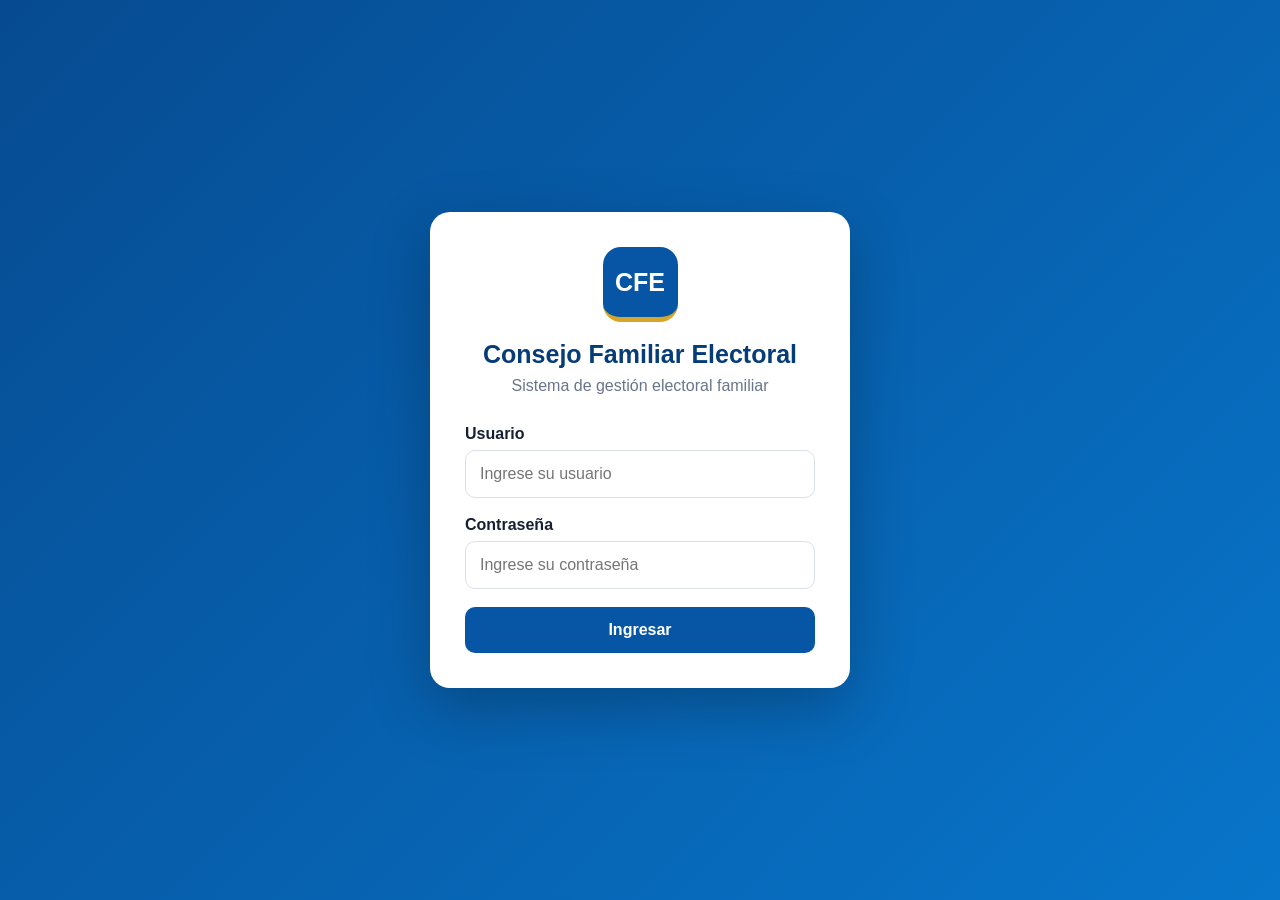
==== commit cf5fe4e6: "Update index.html" ====
--- a/index.html
+++ b/index.html
@@ -7,201 +7,139 @@
 <title>CFE | Consejo Familiar Electoral</title>
 
 <style>
+
 *{
     box-sizing:border-box;
+}
+
+html,body{
     margin:0;
     padding:0;
-}
-
-:root{
-    --blue:#0b1f3a;
-    --blue2:#12345b;
-    --gold:#c9a44c;
-    --gold2:#e0bd68;
-    --white:#ffffff;
-    --bg:#f4f6f9;
-    --text:#172033;
-    --muted:#697386;
-    --border:#e2e6ec;
-    --success:#16835b;
-    --danger:#c43c3c;
-    --shadow:0 12px 35px rgba(10,30,60,.10);
-}
-
-body{
-    font-family:-apple-system,BlinkMacSystemFont,"Segoe UI",Roboto,Arial,sans-serif;
-    background:var(--bg);
-    color:var(--text);
-    min-height:100vh;
-}
-
-button,
-input,
-textarea,
-select{
-    font:inherit;
-}
-
-button{
-    cursor:pointer;
-}
-
-/* LOGIN */
-
-.login-screen{
+    min-height:100%;
+    font-family:Arial,Helvetica,sans-serif;
+    background:#f3f6fa;
+    color:#172033;
+}
+
+/* =========================
+   LOGIN
+========================= */
+
+#loginScreen{
     min-height:100vh;
     display:flex;
+    align-items:center;
     justify-content:center;
-    align-items:center;
-    padding:24px;
-    background:
-        radial-gradient(circle at top right,rgba(201,164,76,.18),transparent 30%),
-        linear-gradient(135deg,#07172c,#102d50);
+    padding:20px;
+    background:linear-gradient(135deg,#064b91,#0875ca);
 }
 
 .login-card{
     width:100%;
     max-width:420px;
     background:white;
-    border-radius:26px;
-    padding:34px;
-    box-shadow:0 25px 70px rgba(0,0,0,.25);
+    border-radius:20px;
+    padding:35px;
+    box-shadow:0 20px 60px rgba(0,0,0,.25);
 }
 
 .logo{
-    width:72px;
-    height:72px;
+    width:75px;
+    height:75px;
     margin:0 auto 18px;
-    border-radius:22px;
-    background:var(--blue);
-    color:var(--gold2);
+    border-radius:18px;
     display:flex;
     align-items:center;
     justify-content:center;
+    background:#0756a5;
+    color:white;
     font-size:25px;
-    font-weight:800;
-    border:2px solid var(--gold);
+    font-weight:bold;
+    border-bottom:5px solid #d5a62a;
 }
 
 .login-card h1{
     text-align:center;
-    color:var(--blue);
-    font-size:27px;
+    margin:0;
+    color:#063d78;
+    font-size:25px;
 }
 
 .login-card .subtitle{
     text-align:center;
-    color:var(--muted);
-    margin-top:7px;
-    margin-bottom:28px;
+    color:#68758a;
+    margin:8px 0 30px;
 }
 
 .field{
-    margin-bottom:16px;
+    margin-bottom:18px;
 }
 
 .field label{
     display:block;
-    font-size:13px;
-    font-weight:700;
+    font-weight:bold;
     margin-bottom:7px;
 }
 
-.field input,
-.field textarea,
-.field select{
+.field input{
     width:100%;
-    border:1px solid var(--border);
-    border-radius:13px;
-    padding:13px 14px;
+    padding:14px;
+    border:1px solid #d9e0e9;
+    border-radius:10px;
+    font-size:16px;
     outline:none;
-    background:#fff;
-}
-
-.field textarea{
-    min-height:100px;
-    resize:vertical;
-}
-
-.field input:focus,
-.field textarea:focus,
-.field select:focus{
-    border-color:var(--gold);
-    box-shadow:0 0 0 3px rgba(201,164,76,.12);
-}
-
-.primary-btn{
+}
+
+.field input:focus{
+    border-color:#0756a5;
+}
+
+.login-button{
     width:100%;
     border:0;
-    border-radius:13px;
+    border-radius:10px;
     padding:14px;
-    background:var(--blue);
+    background:#0756a5;
     color:white;
-    font-weight:800;
-    transition:.2s;
-}
-
-.primary-btn:hover{
-    background:var(--blue2);
-    transform:translateY(-1px);
-}
-
-.gold-btn{
-    border:0;
-    border-radius:12px;
-    padding:11px 16px;
-    background:var(--gold);
-    color:var(--blue);
-    font-weight:800;
-}
-
-.secondary-btn{
-    border:1px solid var(--border);
-    background:white;
-    color:var(--text);
-    border-radius:12px;
-    padding:11px 16px;
-    font-weight:700;
-}
-
-.danger-btn{
-    border:0;
-    background:#fff0f0;
-    color:var(--danger);
-    border-radius:12px;
-    padding:11px 16px;
-    font-weight:700;
+    font-size:16px;
+    font-weight:bold;
+    cursor:pointer;
+}
+
+.login-button:hover{
+    background:#063d78;
 }
 
 .error{
-    background:#fff0f0;
-    color:var(--danger);
-    padding:11px;
-    border-radius:11px;
+    display:none;
+    background:#ffeaea;
+    color:#b32020;
+    padding:12px;
+    border-radius:9px;
+    margin-bottom:15px;
     font-size:14px;
-    margin-bottom:15px;
-    display:none;
-}
-
-/* APP */
-
-.app{
+}
+
+/* =========================
+   APP
+========================= */
+
+#app{
     display:none;
     min-height:100vh;
 }
 
 .topbar{
-    height:70px;
-    background:var(--blue);
-    color:white;
+    height:68px;
+    background:white;
+    border-bottom:1px solid #dfe5ed;
     display:flex;
     align-items:center;
     justify-content:space-between;
     padding:0 24px;
     position:sticky;
     top:0;
-    z-index:20;
-    box-shadow:0 4px 20px rgba(0,0,0,.12);
+    z-index:100;
 }
 
 .brand{
@@ -210,190 +148,3095 @@
     gap:12px;
 }
 
-.brand-mark{
-    width:40px;
-    height:40px;
-    border-radius:12px;
-    border:1px solid var(--gold);
-    color:var(--gold2);
+.brand-logo{
+    width:42px;
+    height:42px;
+    border-radius:10px;
     display:flex;
+    align-items:center;
     justify-content:center;
-    align-items:center;
-    font-weight:900;
-}
-
-.brand strong{
-    font-size:16px;
-}
-
-.user-area{
+    background:#0756a5;
+    color:white;
+    font-weight:bold;
+    border-bottom:3px solid #d5a62a;
+}
+
+.brand-name{
+    color:#063d78;
+    font-weight:bold;
+}
+
+.user-section{
     display:flex;
     align-items:center;
     gap:12px;
 }
 
-.user-name{
-    font-size:13px;
-    opacity:.85;
+.user-pill{
+    background:#eaf3ff;
+    color:#0756a5;
+    padding:8px 13px;
+    border-radius:20px;
+    font-size:14px;
+    font-weight:bold;
 }
 
 .logout{
-    border:1px solid rgba(255,255,255,.2);
-    background:rgba(255,255,255,.08);
+    border:0;
+    padding:9px 13px;
+    border-radius:8px;
+    cursor:pointer;
+    background:#edf0f4;
+}
+
+/* =========================
+   LAYOUT
+========================= */
+
+.layout{
+    display:flex;
+    min-height:calc(100vh - 68px);
+}
+
+.sidebar{
+    width:235px;
+    background:#063f7d;
+    padding:18px 12px;
+    flex-shrink:0;
+}
+
+.sidebar-title{
     color:white;
-    border-radius:10px;
-    padding:9px 12px;
+    opacity:.55;
+    font-size:11px;
+    text-transform:uppercase;
+    padding:12px;
+}
+
+.menu-button{
+    width:100%;
+    border:0;
+    background:transparent;
+    color:white;
+    text-align:left;
+    padding:12px;
+    border-radius:8px;
+    cursor:pointer;
+    font-size:14px;
+    margin-bottom:4px;
+}
+
+.menu-button:hover,
+.menu-button.active{
+    background:rgba(255,255,255,.15);
 }
 
 .content{
+    flex:1;
+    padding:30px;
+    max-width:1450px;
     width:100%;
-    max-width:1150px;
     margin:auto;
-    padding:28px 20px 50px;
-}
-
-.page-head{
+}
+
+/* =========================
+   PAGE
+========================= */
+
+.page-header{
+    margin-bottom:25px;
+}
+
+.page-header h2{
+    margin:0;
+    color:#063d78;
+    font-size:28px;
+}
+
+.page-header p{
+    color:#68758a;
+    margin-top:7px;
+}
+
+.panel{
+    background:white;
+    border:1px solid #dfe5ed;
+    border-radius:15px;
+    padding:24px;
+    margin-bottom:20px;
+    box-shadow:0 6px 20px rgba(0,40,80,.05);
+}
+
+.panel h3{
+    margin:0 0 15px;
+    color:#063d78;
+}
+
+/* =========================
+   EMPTY
+========================= */
+
+.empty{
+    text-align:center;
+    padding:55px 20px;
+}
+
+.empty-icon{
+    font-size:48px;
+    margin-bottom:15px;
+}
+
+.empty h3{
+    margin-bottom:8px;
+}
+
+.empty p{
+    color:#68758a;
+}
+
+/* =========================
+   BUTTONS
+========================= */
+
+.btn{
+    border:0;
+    border-radius:9px;
+    padding:11px 16px;
+    font-weight:bold;
+    cursor:pointer;
+}
+
+.btn-primary{
+    background:#0756a5;
+    color:white;
+}
+
+.btn-success{
+    background:#18864b;
+    color:white;
+}
+
+.btn-warning{
+    background:#d5a62a;
+    color:white;
+}
+
+.btn-danger{
+    background:#c62828;
+    color:white;
+}
+
+.btn-light{
+    background:#edf0f4;
+    color:#263449;
+}
+
+/* =========================
+   STATS
+========================= */
+
+.stats{
+    display:grid;
+    grid-template-columns:repeat(3,1fr);
+    gap:18px;
+    margin-bottom:20px;
+}
+
+.stat{
+    background:white;
+    border:1px solid #dfe5ed;
+    border-radius:14px;
+    padding:20px;
+}
+
+.stat-number{
+    font-size:30px;
+    font-weight:bold;
+    color:#0756a5;
+}
+
+.stat-label{
+    color:#68758a;
+    margin-top:5px;
+}
+
+/* =========================
+   FORMULARIOS
+========================= */
+
+.form-grid{
+    display:grid;
+    grid-template-columns:1fr 1fr;
+    gap:18px;
+}
+
+.form-group{
+    margin-bottom:15px;
+}
+
+.form-group.full{
+    grid-column:1/-1;
+}
+
+.form-group label{
+    display:block;
+    font-weight:bold;
+    margin-bottom:7px;
+}
+
+.form-group input,
+.form-group textarea,
+.form-group select{
+    width:100%;
+    padding:12px;
+    border:1px solid #d9e0e9;
+    border-radius:9px;
+    font-family:Arial,sans-serif;
+    font-size:14px;
+}
+
+.form-group textarea{
+    min-height:100px;
+    resize:vertical;
+}
+
+/* =========================
+   ELECCIONES
+========================= */
+
+.election{
+    border:1px solid #dfe5ed;
+    border-radius:13px;
+    padding:20px;
+    margin-bottom:15px;
+    background:white;
+}
+
+.election-top{
     display:flex;
     justify-content:space-between;
-    align-items:flex-start;
-    gap:20px;
-    margin-bottom:25px;
-}
-
-.page-head h2{
-    color:var(--blue);
-    font-size:28px;
-}
-
-.page-head p{
-    color:var(--muted);
-    margin-top:5px;
-}
-
-.status{
-    display:inline-flex;
-    align-items:center;
-    gap:7px;
-    padding:7px 11px;
-    border-radius:999px;
-    background:#eaf8f1;
-    color:var(--success);
-    font-size:12px;
-    font-weight:800;
-}
-
-.status::before{
-    content:"";
-    width:7px;
-    height:7px;
-    background:currentColor;
-    border-radius:50%;
-}
-
-/* CARDS */
-
-.card{
-    background:white;
-    border:1px solid var(--border);
-    border-radius:18px;
-    box-shadow:var(--shadow);
-    padding:22px;
-    margin-bottom:20px;
-}
-
-.card-title{
-    font-size:17px;
-    font-weight:850;
-    color:var(--blue);
-    margin-bottom:17px;
-}
-
-/* ELECTION HEADER */
-
-.election-banner{
-    background:linear-gradient(135deg,var(--blue),var(--blue2));
-    color:white;
-    border-radius:22px;
-    padding:28px;
-    margin-bottom:22px;
-    position:relative;
-    overflow:hidden;
-}
-
-.election-banner::after{
-    content:"";
-    position:absolute;
-    width:220px;
-    height:220px;
-    border:1px solid rgba(224,189,104,.22);
-    border-radius:50%;
-    right:-70px;
-    top:-100px;
-}
-
-.election-banner .tag{
-    color:var(--gold2);
-    font-size:12px;
-    font-weight:900;
-    letter-spacing:1px;
-    text-transform:uppercase;
-}
-
-.election-banner h1{
-    font-size:30px;
-    margin:8px 0;
-}
-
-.election-banner p{
-    color:rgba(255,255,255,.75);
-    max-width:700px;
-}
-
-/* PARTY CARDS */
-
-.party-grid{
-    display:grid;
-    grid-template-columns:repeat(2,1fr);
-    gap:16px;
-}
-
-.party{
-    background:white;
-    border:1px solid var(--border);
-    border-radius:18px;
-    padding:18px;
-    display:flex;
     gap:15px;
     align-items:center;
-    transition:.2s;
-}
-
-.party:hover{
-    border-color:var(--gold);
-    transform:translateY(-2px);
-    box-shadow:var(--shadow);
-}
-
-.party-img{
-    width:82px;
-    height:82px;
-    border-radius:14px;
-    background:#edf1f5;
-    display:flex;
-    align-items:center;
-    justify-content:center;
-    flex-shrink:0;
-    overflow:hidden;
-    color:var(--muted);
+}
+
+.election h3{
+    margin:0;
+    color:#063d78;
+}
+
+.status{
+    display:inline-block;
+    padding:5px 10px;
+    border-radius:15px;
     font-size:12px;
-    text-align:center;
-}
-
-.party-img img{
-    width:100%;
-    height:100%;
-    object-fit:cover;
-}
-
-.party-info{
-    flex
+    font-weight:bold;
+}
+
+.status.draft{
+    background:#edf0f4;
+    color:#637083;
+}
+
+.status.active{
+    background:#dff5e8;
+    color:#157341;
+}
+
+.status.paused{
+    background:#fff1ce;
+    color:#956800;
+}
+
+.status.finished{
+    background:#e5edf8;
+    color:#315a91;
+}
+
+/* =========================
+   MOBILE
+========================= */
+
+.mobile-button{
+    display:none;
+    border:0;
+    background:#edf2f8;
+    border-radius:8px;
+    padding:9px 11px;
+    cursor:pointer;
+}
+
+@media(max-width:850px){
+
+    .mobile-button{
+        display:block;
+    }
+
+    .sidebar{
+        display:none;
+        position:fixed;
+        left:0;
+        top:68px;
+        bottom:0;
+        z-index:90;
+    }
+
+    .sidebar.open{
+        display:block;
+    }
+
+    .brand-name{
+        display:none;
+    }
+
+    .user-pill{
+        display:none;
+    }
+
+    .content{
+        padding:18px;
+    }
+
+    .stats{
+        grid-template-columns:1fr;
+    }
+
+    .form-grid{
+        grid-template-columns:1fr;
+    }
+
+    .form-group.full{
+        grid-column:auto;
+    }
+
+}
+
+@media(max-width:550px){
+
+    .topbar{
+        padding:0 12px;
+    }
+
+    .login-card{
+        padding:25px 20px;
+    }
+
+    .page-header h2{
+        font-size:23px;
+    }
+
+    .election-top{
+        flex-direction:column;
+        align-items:flex-start;
+    }
+
+}
+
+</style>
+</head>
+
+
+<body>
+
+
+<!-- =====================================================
+     LOGIN
+===================================================== -->
+
+<div id="loginScreen">
+
+    <div class="login-card">
+
+        <div class="logo">
+            CFE
+        </div>
+
+        <h1>
+            Consejo Familiar Electoral
+        </h1>
+
+        <p class="subtitle">
+            Sistema de gestión electoral familiar
+        </p>
+
+        <div id="loginError" class="error">
+            Usuario o contraseña incorrectos.
+        </div>
+
+        <form id="loginForm">
+
+            <div class="field">
+
+                <label for="username">
+                    Usuario
+                </label>
+
+                <input
+                    id="username"
+                    type="text"
+                    placeholder="Ingrese su usuario"
+                    autocomplete="username"
+                    required
+                >
+
+            </div>
+
+            <div class="field">
+
+                <label for="password">
+                    Contraseña
+                </label>
+
+                <input
+                    id="password"
+                    type="password"
+                    placeholder="Ingrese su contraseña"
+                    autocomplete="current-password"
+                    required
+                >
+
+            </div>
+
+            <button
+                type="submit"
+                class="login-button"
+            >
+                Ingresar
+            </button>
+
+        </form>
+
+    </div>
+
+</div>
+
+
+<!-- =====================================================
+     APLICACIÓN
+===================================================== -->
+
+<div id="app">
+
+    <header class="topbar">
+
+        <div class="brand">
+
+            <button
+                class="mobile-button"
+                type="button"
+                onclick="toggleSidebar()"
+            >
+                ☰
+            </button>
+
+            <div class="brand-logo">
+                CFE
+            </div>
+
+            <div class="brand-name">
+                Consejo Familiar Electoral
+            </div>
+
+        </div>
+
+
+        <div class="user-section">
+
+            <div
+                id="userPill"
+                class="user-pill"
+            >
+            </div>
+
+            <button
+                type="button"
+                class="logout"
+                onclick="logout()"
+            >
+                Cerrar sesión
+            </button>
+
+        </div>
+
+    </header>
+
+
+    <div class="layout">
+
+
+        <!-- SIDEBAR -->
+
+        <aside
+            id="sidebar"
+            class="sidebar"
+        >
+
+            <div class="sidebar-title">
+                Principal
+            </div>
+
+            <button
+                id="menuInicio"
+                class="menu-button active"
+                type="button"
+                onclick="navigate('inicio')"
+            >
+                🏠 Inicio
+            </button>
+
+            <button
+                id="menuElecciones"
+                class="menu-button"
+                type="button"
+                onclick="navigate('elecciones')"
+            >
+                🗳️ Elecciones
+            </button>
+
+
+            <div id="adminNavigation">
+
+                <div class="sidebar-title">
+                    Gestión electoral
+                </div>
+
+                <button
+                    class="menu-button"
+                    type="button"
+                    onclick="navigate('crear')"
+                >
+                    ＋ Crear elección
+                </button>
+
+                <button
+                    class="menu-button"
+                    type="button"
+                    onclick="navigate('resultados')"
+                >
+                    📊 Resultados
+                </button>
+
+                <button
+                    class="menu-button"
+                    type="button"
+                    onclick="navigate('comprobantes')"
+                >
+                    🧾 Comprobantes
+                </button>
+
+                <button
+                    class="menu-button"
+                    type="button"
+                    onclick="navigate('votantes')"
+                >
+                    👥 Votantes
+                </button>
+
+                <button
+                    class="menu-button"
+                    type="button"
+                    onclick="navigate('historial')"
+                >
+                    🕘 Historial
+                </button>
+
+            </div>
+
+        </aside>
+
+
+        <!-- CONTENIDO -->
+
+        <main
+            id="content"
+            class="content"
+        >
+        </main>
+
+
+    </div>
+
+</div>
+
+
+<script>
+
+/* =====================================================
+   CFE
+   SISTEMA BASE
+===================================================== */
+
+
+/* =====================================================
+   USUARIOS
+===================================================== */
+
+const USERS = {
+
+    VOriana: {
+        password: "VO1",
+        name: "Oriana",
+        role: "voter"
+    },
+
+    VLeonel: {
+        password: "VL1",
+        name: "Leonel",
+        role: "voter"
+    },
+
+    VZoraida: {
+        password: "VZ1",
+        name: "Zoraida",
+        role: "voter"
+    },
+
+    VArianny: {
+        password: "VA1",
+        name: "Arianny",
+        role: "voter"
+    },
+
+    VEfren: {
+        password: "VE1",
+        name: "Efrén",
+        role: "voter"
+    },
+
+    VPablo: {
+        password: "VP1",
+        name: "Pablo",
+        role: "voter"
+    },
+
+    "Gestión": {
+        password: "G34",
+        name: "Gestión",
+        role: "admin"
+    }
+
+};
+
+
+/* =====================================================
+   PARTIDOS
+===================================================== */
+
+const PARTIES = [
+    "Enmienda Sí",
+    "Partido Contrario",
+    "Partido H",
+    "Un Cambio Significativo",
+    "Convivir"
+];
+
+
+/* =====================================================
+   DATOS
+===================================================== */
+
+const STORAGE_KEY = "CFE_ESTABLE_V1";
+
+let currentUser = null;
+
+let database = loadDatabase();
+
+
+function loadDatabase(){
+
+    const saved =
+        localStorage.getItem(STORAGE_KEY);
+
+    if(!saved){
+
+        return {
+            elections: [],
+            receipts: [],
+            receiptNumber: 0
+        };
+
+    }
+
+    try{
+
+        return JSON.parse(saved);
+
+    }catch(error){
+
+        console.error(
+            "Error leyendo datos:",
+            error
+        );
+
+        return {
+            elections: [],
+            receipts: [],
+            receiptNumber: 0
+        };
+
+    }
+
+}
+
+
+function saveDatabase(){
+
+    localStorage.setItem(
+        STORAGE_KEY,
+        JSON.stringify(database)
+    );
+
+}
+
+
+/* =====================================================
+   LOGIN
+===================================================== */
+
+document
+.getElementById("loginForm")
+.addEventListener("submit", function(event){
+
+    event.preventDefault();
+
+    const username =
+        document
+        .getElementById("username")
+        .value
+        .trim();
+
+    const password =
+        document
+        .getElementById("password")
+        .value;
+
+    let user = USERS[username];
+
+    /*
+       Permitir Gestión sin tilde.
+    */
+
+    if(username === "Gestion"){
+        user = USERS["Gestión"];
+    }
+
+
+    if(
+        user &&
+        user.password === password
+    ){
+
+        currentUser = {
+
+            username:
+                username === "Gestion"
+                ? "Gestión"
+                : username,
+
+            name:user.name,
+
+            role:user.role
+
+        };
+
+
+        document
+        .getElementById("loginScreen")
+        .style.display = "none";
+
+
+        document
+        .getElementById("app")
+        .style.display = "block";
+
+
+        document
+        .getElementById("userPill")
+        .textContent =
+            currentUser.name;
+
+
+        document
+        .getElementById("adminNavigation")
+        .style.display =
+            currentUser.role === "admin"
+            ? "block"
+            : "none";
+
+
+        document
+        .getElementById("loginError")
+        .style.display = "none";
+
+
+        navigate("inicio");
+
+
+    }else{
+
+        document
+        .getElementById("loginError")
+        .style.display = "block";
+
+    }
+
+});
+
+
+/* =====================================================
+   LOGOUT
+===================================================== */
+
+function logout(){
+
+    currentUser = null;
+
+    document
+    .getElementById("app")
+    .style.display = "none";
+
+    document
+    .getElementById("loginScreen")
+    .style.display = "flex";
+
+    document
+    .getElementById("password")
+    .value = "";
+
+}
+
+
+/* =====================================================
+   SIDEBAR
+===================================================== */
+
+function toggleSidebar(){
+
+    document
+    .getElementById("sidebar")
+    .classList.toggle("open");
+
+}
+
+
+/* =====================================================
+   NAVEGACIÓN
+===================================================== */
+
+function navigate(page){
+
+    if(!currentUser){
+        return;
+    }
+
+
+    const content =
+        document.getElementById("content");
+
+
+    document
+    .querySelectorAll(".menu-button")
+    .forEach(function(button){
+
+        button.classList.remove("active");
+
+    });
+
+
+    if(page === "inicio"){
+
+        document
+        .getElementById("menuInicio")
+        .classList.add("active");
+
+        renderInicio(content);
+
+    }
+
+
+    else if(page === "elecciones"){
+
+        document
+        .getElementById("menuElecciones")
+        .classList.add("active");
+
+        renderElecciones(content);
+
+    }
+
+
+    else if(page === "crear"){
+
+        if(currentUser.role !== "admin"){
+            return;
+        }
+
+        renderCrear(content);
+
+    }
+
+
+    else if(page === "resultados"){
+
+        if(currentUser.role !== "admin"){
+            return;
+        }
+
+        renderResultados(content);
+
+    }
+
+
+    else if(page === "comprobantes"){
+
+        if(currentUser.role !== "admin"){
+            return;
+        }
+
+        renderComprobantes(content);
+
+    }
+
+
+    else if(page === "votantes"){
+
+        if(currentUser.role !== "admin"){
+            return;
+        }
+
+        renderVotantes(content);
+
+    }
+
+
+    else if(page === "historial"){
+
+        if(currentUser.role !== "admin"){
+            return;
+        }
+
+        renderHistorial(content);
+
+    }
+
+
+    document
+    .getElementById("sidebar")
+    .classList.remove("open");
+
+}
+
+
+/* =====================================================
+   INICIO
+===================================================== */
+
+function renderInicio(content){
+
+    if(currentUser.role === "admin"){
+
+        const totalVotes =
+            database.elections.reduce(
+                function(total,election){
+
+                    return total +
+                        getTotalVotes(election);
+
+                },
+                0
+            );
+
+
+        const active =
+            database.elections.find(
+                function(election){
+
+                    return election.status === "active";
+
+                }
+            );
+
+
+        content.innerHTML = `
+
+            <div class="page-header">
+
+                <h2>
+                    Panel de Gestión
+                </h2>
+
+                <p>
+                    Bienvenido al Consejo Familiar Electoral.
+                </p>
+
+            </div>
+
+
+            <div class="stats">
+
+                <div class="stat">
+
+                    <div class="stat-number">
+                        ${database.elections.length}
+                    </div>
+
+                    <div class="stat-label">
+                        Elecciones creadas
+                    </div>
+
+                </div>
+
+
+                <div class="stat">
+
+                    <div class="stat-number">
+                        ${totalVotes}
+                    </div>
+
+                    <div class="stat-label">
+                        Votos emitidos
+                    </div>
+
+                </div>
+
+
+                <div class="stat">
+
+                    <div class="stat-number">
+                        ${database.receipts.length}
+                    </div>
+
+                    <div class="stat-label">
+                        Comprobantes
+                    </div>
+
+                </div>
+
+            </div>
+
+
+            <div class="panel">
+
+                <h3>
+                    Estado del sistema
+                </h3>
+
+
+                ${
+                    active
+
+                    ? `
+
+                        <p>
+                            Elección activa:
+                            <strong>
+                                ${escapeHTML(active.name)}
+                            </strong>
+                        </p>
+
+                        <br>
+
+                        <button
+                            class="btn btn-primary"
+                            onclick="openElection('${active.id}')"
+                        >
+                            Administrar elección
+                        </button>
+
+                    `
+
+                    : `
+
+                        <div class="empty">
+
+                            <div class="empty-icon">
+                                🗳️
+                            </div>
+
+                            <h3>
+                                No hay elecciones activas
+                            </h3>
+
+                            <p>
+                                El sistema está listo para que Gestión cree la primera elección.
+                            </p>
+
+                            <br>
+
+                            <button
+                                class="btn btn-primary"
+                                onclick="navigate('crear')"
+                            >
+                                ＋ Crear elección
+                            </button>
+
+                        </div>
+
+                    `
+                }
+
+            </div>
+
+        `;
+
+        return;
+
+    }
+
+
+    /* =================
+       VOTANTE
+    ================= */
+
+    const active =
+        database.elections.find(
+            function(election){
+
+                return election.status === "active";
+
+            }
+        );
+
+
+    if(!active){
+
+        content.innerHTML = `
+
+            <div class="page-header">
+
+                <h2>
+                    Inicio
+                </h2>
+
+                <p>
+                    Portal del votante.
+                </p>
+
+            </div>
+
+
+            <div class="panel">
+
+                <div class="empty">
+
+                    <div class="empty-icon">
+                        🗳️
+                    </div>
+
+                    <h3>
+                        No hay elecciones disponibles
+                    </h3>
+
+                    <p>
+                        Actualmente no existe una elección activa.
+                    </p>
+
+                </div>
+
+            </div>
+
+        `;
+
+        return;
+
+    }
+
+
+    const voted =
+        active.votedUsers &&
+        active.votedUsers.includes(
+            currentUser.username
+        );
+
+
+    content.innerHTML = `
+
+        <div class="page-header">
+
+            <h2>
+                Elección disponible
+            </h2>
+
+            <p>
+                ${escapeHTML(active.name)}
+            </p>
+
+        </div>
+
+
+        <div class="panel">
+
+            <h3>
+                ${escapeHTML(active.name)}
+            </h3>
+
+            <p>
+                ${escapeHTML(active.description || "")}
+            </p>
+
+            <br>
+
+            ${
+                voted
+
+                ? `
+
+                    <strong>
+                        ✓ Usted ya emitió su voto.
+                    </strong>
+
+                `
+
+                : `
+
+                    <button
+                        class="btn btn-primary"
+                        onclick="openElection('${active.id}')"
+                    >
+                        Ver tarjetón electoral
+                    </button>
+
+                `
+            }
+
+        </div>
+
+    `;
+
+}
+
+
+/* =====================================================
+   ELECCIONES
+===================================================== */
+
+function renderElecciones(content){
+
+    if(currentUser.role !== "admin"){
+
+        renderInicio(content);
+
+        return;
+
+    }
+
+
+    if(database.elections.length === 0){
+
+        content.innerHTML = `
+
+            <div class="page-header">
+
+                <h2>
+                    Elecciones
+                </h2>
+
+                <p>
+                    Administración electoral.
+                </p>
+
+            </div>
+
+
+            <div class="panel">
+
+                <div class="empty">
+
+                    <div class="empty-icon">
+                        🗳️
+                    </div>
+
+                    <h3>
+                        No hay elecciones creadas
+                    </h3>
+
+                    <p>
+                        El sistema comienza completamente vacío.
+                    </p>
+
+                    <br>
+
+                    <button
+                        class="btn btn-primary"
+                        onclick="navigate('crear')"
+                    >
+                        ＋ Crear primera elección
+                    </button>
+
+                </div>
+
+            </div>
+
+        `;
+
+        return;
+
+    }
+
+
+    content.innerHTML = `
+
+        <div class="page-header">
+
+            <h2>
+                Elecciones
+            </h2>
+
+            <p>
+                Procesos electorales del CFE.
+            </p>
+
+        </div>
+
+
+        ${database.elections.map(function(election){
+
+            return `
+
+                <div class="election">
+
+                    <div class="election-top">
+
+                        <div>
+
+                            <h3>
+                                ${escapeHTML(election.name)}
+                            </h3>
+
+                            <p style="color:#68758a;margin-top:7px">
+                                ${getTotalVotes(election)} votos
+                            </p>
+
+                        </div>
+
+                        ${statusHTML(election.status)}
+
+                    </div>
+
+
+                    <br>
+
+
+                    <button
+                        class="btn btn-primary"
+                        onclick="openElection('${election.id}')"
+                    >
+                        Administrar
+                    </button>
+
+                </div>
+
+            `;
+
+        }).join("")}
+
+    `;
+
+}
+
+
+/* =====================================================
+   CREAR ELECCIÓN
+===================================================== */
+
+function renderCrear(content){
+
+    content.innerHTML = `
+
+        <div class="page-header">
+
+            <h2>
+                Crear elección
+            </h2>
+
+            <p>
+                Configure la elección antes de publicarla.
+            </p>
+
+        </div>
+
+
+        <form
+            id="createElectionForm"
+        >
+
+
+            <div class="panel">
+
+                <h3>
+                    Información de la elección
+                </h3>
+
+
+                <div class="form-grid">
+
+
+                    <div class="form-group">
+
+                        <label>
+                            Nombre
+                        </label>
+
+                        <input
+                            id="newElectionName"
+                            placeholder="Nombre de la elección"
+                            required
+                        >
+
+                    </div>
+
+
+                    <div class="form-group">
+
+                        <label>
+                            Tema
+                        </label>
+
+                        <input
+                            id="newElectionTheme"
+                            placeholder="Tema de la elección"
+                        >
+
+                    </div>
+
+
+                    <div class="form-group full">
+
+                        <label>
+                            Descripción
+                        </label>
+
+                        <textarea
+                            id="newElectionDescription"
+                            placeholder="Descripción de la elección"
+                        ></textarea>
+
+                    </div>
+
+
+                    <div class="form-group">
+
+                        <label>
+                            Inicio
+                        </label>
+
+                        <input
+                            id="newElectionStart"
+                            type="datetime-local"
+                        >
+
+                    </div>
+
+
+                    <div class="form-group">
+
+                        <label>
+                            Finalización
+                        </label>
+
+                        <input
+                            id="newElectionEnd"
+                            type="datetime-local"
+                        >
+
+                    </div>
+
+                </div>
+
+            </div>
+
+
+            <div class="panel">
+
+                <h3>
+                    Partidos y candidatos
+                </h3>
+
+
+                <div id="partyForms"></div>
+
+            </div>
+
+
+            <div class="panel">
+
+                <button
+                    type="submit"
+                    class="btn btn-primary"
+                >
+                    Guardar como borrador
+                </button>
+
+                <button
+                    type="button"
+                    class="btn btn-light"
+                    onclick="navigate('elecciones')"
+                >
+                    Cancelar
+                </button>
+
+            </div>
+
+
+        </form>
+
+    `;
+
+
+    const partyForms =
+        document.getElementById("partyForms");
+
+
+    PARTIES.forEach(function(party,index){
+
+        partyForms.innerHTML += `
+
+            <div
+                style="
+                    padding:18px;
+                    border:1px solid #dfe5ed;
+                    border-radius:12px;
+                    margin-bottom:15px;
+                "
+            >
+
+                <h3>
+                    ${index + 1}. ${party}
+                </h3>
+
+
+                <div class="form-group">
+
+                    <label>
+                        Candidato / opción
+                    </label>
+
+                    <input
+                        id="candidate_${index}"
+                        placeholder="Nombre del candidato"
+                    >
+
+                </div>
+
+
+                <div class="form-group">
+
+                    <label>
+                        Descripción del candidato / opción
+                    </label>
+
+                    <textarea
+                        id="description_${index}"
+                        placeholder="Descripción que verá el votante"
+                    ></textarea>
+
+                </div>
+
+            </div>
+
+        `;
+
+    });
+
+
+    document
+    .getElementById("createElectionForm")
+    .addEventListener(
+        "submit",
+        createElection
+    );
+
+}
+
+
+/* =====================================================
+   CREAR
+===================================================== */
+
+function createElection(event){
+
+    event.preventDefault();
+
+
+    const name =
+        document
+        .getElementById("newElectionName")
+        .value
+        .trim();
+
+
+    if(!name){
+
+        alert(
+            "Debe colocar un nombre."
+        );
+
+        return;
+
+    }
+
+
+    const parties =
+        PARTIES.map(function(party,index){
+
+            return {
+
+                id:"party-" + index,
+
+                name:party,
+
+                candidate:
+                    document
+                    .getElementById(
+                        "candidate_" + index
+                    )
+                    .value
+                    .trim(),
+
+                description:
+                    document
+                    .getElementById(
+                        "description_" + index
+                    )
+                    .value
+                    .trim(),
+
+                votes:0
+
+            };
+
+        });
+
+
+    const election = {
+
+        id:
+            "election-" +
+            Date.now(),
+
+        name:name,
+
+        theme:
+            document
+            .getElementById("newElectionTheme")
+            .value
+            .trim(),
+
+        description:
+            document
+            .getElementById("newElectionDescription")
+            .value
+            .trim(),
+
+        start:
+            document
+            .getElementById("newElectionStart")
+            .value,
+
+        end:
+            document
+            .getElementById("newElectionEnd")
+            .value,
+
+        status:"draft",
+
+        parties:parties,
+
+        votedUsers:[],
+
+        createdAt:
+            new Date().toISOString()
+
+    };
+
+
+    database.elections.push(
+        election
+    );
+
+
+    saveDatabase();
+
+
+    alert(
+        "Elección creada correctamente como Borrador."
+    );
+
+
+    navigate("elecciones");
+
+}
+
+
+/* =====================================================
+   ABRIR ELECCIÓN
+===================================================== */
+
+function openElection(id){
+
+    const election =
+        database.elections.find(
+            function(item){
+
+                return item.id === id;
+
+            }
+        );
+
+
+    if(!election){
+        return;
+    }
+
+
+    if(currentUser.role === "admin"){
+
+        renderAdminElection(election);
+
+    }else{
+
+        renderVoterElection(election);
+
+    }
+
+}
+
+
+/* =====================================================
+   ADMIN
+===================================================== */
+
+function renderAdminElection(election){
+
+    const content =
+        document.getElementById("content");
+
+
+    content.innerHTML = `
+
+        <div class="page-header">
+
+            <h2>
+                ${escapeHTML(election.name)}
+            </h2>
+
+            <p>
+                Administración electoral
+            </p>
+
+        </div>
+
+
+        <div class="panel">
+
+            <h3>
+                Información
+            </h3>
+
+            <p>
+                <strong>Estado:</strong>
+                ${statusHTML(election.status)}
+            </p>
+
+            <p style="margin-top:10px">
+                <strong>Tema:</strong>
+                ${escapeHTML(election.theme || "Sin especificar")}
+            </p>
+
+            <p style="margin-top:10px">
+                <strong>Descripción:</strong>
+                ${escapeHTML(election.description || "Sin descripción")}
+            </p>
+
+            <p style="margin-top:10px">
+                <strong>Votos:</strong>
+                ${getTotalVotes(election)}
+            </p>
+
+            <br>
+
+
+            ${
+                election.status === "draft"
+
+                ? `
+
+                    <button
+                        class="btn btn-success"
+                        onclick="changeStatus('${election.id}','active')"
+                    >
+                        ▶ Activar
+                    </button>
+
+                `
+
+                : ""
+
+            }
+
+
+            ${
+                election.status === "active"
+
+                ? `
+
+                    <button
+                        class="btn btn-warning"
+                        onclick="changeStatus('${election.id}','paused')"
+                    >
+                        ⏸ Pausar
+                    </button>
+
+                    <button
+                        class="btn btn-danger"
+                        onclick="changeStatus('${election.id}','finished')"
+                    >
+                        ■ Finalizar
+                    </button>
+
+                `
+
+                : ""
+
+            }
+
+
+            ${
+                election.status === "paused"
+
+                ? `
+
+                    <button
+                        class="btn btn-success"
+                        onclick="changeStatus('${election.id}','active')"
+                    >
+                        ▶ Reanudar
+                    </button>
+
+                    <button
+                        class="btn btn-danger"
+                        onclick="changeStatus('${election.id}','finished')"
+                    >
+                        ■ Finalizar
+                    </button>
+
+                `
+
+                : ""
+
+            }
+
+
+            <button
+                class="btn btn-light"
+                onclick="navigate('resultados')"
+            >
+                📊 Resultados
+            </button>
+
+
+            <button
+                class="btn btn-danger"
+                onclick="deleteElection('${election.id}')"
+            >
+                🗑 Eliminar
+            </button>
+
+        </div>
+
+
+        <div class="panel">
+
+            <h3>
+                Partidos
+            </h3>
+
+
+            ${election.parties.map(function(party){
+
+                return `
+
+                    <div
+                        style="
+                            border:1px solid #dfe5ed;
+                            padding:16px;
+                            border-radius:10px;
+                            margin-bottom:10px;
+                        "
+                    >
+
+                        <strong>
+                            ${escapeHTML(party.name)}
+                        </strong>
+
+                        <p style="margin-top:7px">
+                            Candidato:
+                            ${escapeHTML(
+                                party.candidate ||
+                                "Sin candidato"
+                            )}
+                        </p>
+
+                        <p
+                            style="
+                                color:#68758a;
+                                margin-top:5px;
+                            "
+                        >
+                            ${escapeHTML(
+                                party.description ||
+                                "Sin descripción"
+                            )}
+                        </p>
+
+                        <p style="margin-top:7px">
+                            Votos:
+                            <strong>
+                                ${party.votes}
+                            </strong>
+                        </p>
+
+                    </div>
+
+                `;
+
+            }).join("")}
+
+        </div>
+
+    `;
+
+}
+
+
+/* =====================================================
+   CAMBIAR ESTADO
+===================================================== */
+
+function changeStatus(id,status){
+
+    const election =
+        database.elections.find(
+            function(item){
+
+                return item.id === id;
+
+            }
+        );
+
+
+    if(!election){
+        return;
+    }
+
+
+    if(status === "active"){
+
+        const another =
+            database.elections.find(
+                function(item){
+
+                    return (
+                        item.id !== id &&
+                        item.status === "active"
+                    );
+
+                }
+            );
+
+
+        if(another){
+
+            alert(
+                "Ya existe otra elección activa."
+            );
+
+            return;
+
+        }
+
+    }
+
+
+    election.status = status;
+
+    saveDatabase();
+
+    renderAdminElection(election);
+
+}
+
+
+/* =====================================================
+   ELIMINAR
+===================================================== */
+
+function deleteElection(id){
+
+    const election =
+        database.elections.find(
+            function(item){
+
+                return item.id === id;
+
+            }
+        );
+
+
+    if(!election){
+        return;
+    }
+
+
+    const confirmation =
+        confirm(
+            "¿Desea eliminar esta elección?"
+        );
+
+
+    if(!confirmation){
+        return;
+    }
+
+
+    database.elections =
+        database.elections.filter(
+            function(item){
+
+                return item.id !== id;
+
+            }
+        );
+
+
+    saveDatabase();
+
+    navigate("elecciones");
+
+}
+
+
+/* =====================================================
+   VOTANTE
+===================================================== */
+
+function renderVoterElection(election){
+
+    const content =
+        document.getElementById("content");
+
+
+    if(election.status !== "active"){
+
+        content.innerHTML = `
+
+            <div class="panel">
+
+                <div class="empty">
+
+                    <div class="empty-icon">
+                        🔒
+                    </div>
+
+                    <h3>
+                        Elección no disponible
+                    </h3>
+
+                    <p>
+                        Esta elección no está activa.
+                    </p>
+
+                </div>
+
+            </div>
+
+        `;
+
+        return;
+
+    }
+
+
+    if(
+        election.votedUsers &&
+        election.votedUsers.includes(
+            currentUser.username
+        )
+    ){
+
+        content.innerHTML = `
+
+            <div class="panel">
+
+                <div class="empty">
+
+                    <div class="empty-icon">
+                        ✓
+                    </div>
+
+                    <h3>
+                        Ya emitió su voto
+                    </h3>
+
+                    <p>
+                        Su voto ya fue registrado.
+                    </p>
+
+                </div>
+
+            </div>
+
+        `;
+
+        return;
+
+    }
+
+
+    content.innerHTML = `
+
+        <div class="page-header">
+
+            <h2>
+                Tarjetón electoral
+            </h2>
+
+            <p>
+                ${escapeHTML(election.name)}
+            </p>
+
+        </div>
+
+
+        <div class="panel">
+
+            <h3>
+                Seleccione una opción
+            </h3>
+
+
+            <div id="ballot"></div>
+
+
+            <br>
+
+            <button
+                class="btn btn-primary"
+                onclick="submitVote('${election.id}')"
+            >
+                Confirmar voto
+            </button>
+
+        </div>
+
+    `;
+
+
+    const ballot =
+        document.getElementById("ballot");
+
+
+    election.parties.forEach(function(party){
+
+        ballot.innerHTML += `
+
+            <label
+                style="
+                    display:block;
+                    border:2px solid #dfe5ed;
+                    border-radius:12px;
+                    padding:18px;
+                    margin-bottom:12px;
+                    cursor:pointer;
+                "
+            >
+
+                <input
+                    type="radio"
+                    name="vote"
+                    value="${party.id}"
+                    style="
+                        width:20px;
+                        height:20px;
+                        vertical-align:middle;
+                    "
+                >
+
+                <strong style="margin-left:8px">
+                    ${escapeHTML(party.name)}
+                </strong>
+
+
+                <div
+                    style="
+                        margin-left:34px;
+                        margin-top:8px;
+                    "
+                >
+
+                    <strong>
+                        ${escapeHTML(
+                            party.candidate ||
+                            "Candidato / opción"
+                        )}
+                    </strong>
+
+
+                    <p
+                        style="
+                            color:#68758a;
+                            margin-top:6px;
+                        "
+                    >
+                        ${escapeHTML(
+                            party.description ||
+                            "Sin descripción."
+                        )}
+                    </p>
+
+                </div>
+
+            </label>
+
+        `;
+
+    });
+
+}
+
+
+/* =====================================================
+   VOTAR
+===================================================== */
+
+function submitVote(electionId){
+
+    const election =
+        database.elections.find(
+            function(item){
+
+                return item.id === electionId;
+
+            }
+        );
+
+
+    if(!election){
+        return;
+    }
+
+
+    const selected =
+        document.querySelector(
+            'input[name="vote"]:checked'
+        );
+
+
+    if(!selected){
+
+        alert(
+            "Debe seleccionar una opción."
+        );
+
+        return;
+
+    }
+
+
+    const party =
+        election.parties.find(
+            function(item){
+
+                return item.id === selected.value;
+
+            }
+        );
+
+
+    if(!party){
+        return;
+    }
+
+
+    if(
+        election.votedUsers.includes(
+            currentUser.username
+        )
+    ){
+
+        alert(
+            "Usted ya votó."
+        );
+
+        return;
+
+    }
+
+
+    const confirmation =
+        confirm(
+            "¿Confirma su voto por " +
+            party.name +
+            "?"
+        );
+
+
+    if(!confirmation){
+        return;
+    }
+
+
+    party.votes++;
+
+    election.votedUsers.push(
+        currentUser.username
+    );
+
+
+    database.receiptNumber++;
+
+
+    const number =
+        String(
+            database.receiptNumber
+        ).padStart(6,"0");
+
+
+    const receipt = {
+
+        id:
+            "receipt-" +
+            Date.now(),
+
+        number:number,
+
+        electionId:
+            election.id,
+
+        electionName:
+            election.name,
+
+        voter:
+            currentUser.name,
+
+        voterUsername:
+            currentUser.username,
+
+        party:
+            party.name,
+
+        candidate:
+            party.candidate,
+
+        date:
+            new Date().toISOString()
+
+    };
+
+
+    database.receipts.push(
+        receipt
+    );
+
+
+    saveDatabase();
+
+
+    showReceipt(receipt);
+
+}
+
+
+/* =====================================================
+   COMPROBANTE
+===================================================== */
+
+function showReceipt(receipt){
+
+    const content =
+        document.getElementById("content");
+
+
+    content.innerHTML = `
+
+        <div class="page-header">
+
+            <h2>
+                Comprobante
+            </h2>
+
+            <p>
+                Voto registrado correctamente.
+            </p>
+
+        </div>
+
+
+        <div
+            class="panel"
+            style="
+                max-width:650px;
+                margin:auto;
+            "
+        >
+
+            <div style="text-align:center">
+
+                <div class="logo">
+                    CFE
+                </div>
+
+                <h2>
+                    COMPROBANTE DE VOTO
+                </h2>
+
+                <div
+                    style="
+                        font-size:35px;
+                        font-weight:bold;
+                        color:#0756a5;
+                        margin:15px 0 25px;
+                    "
+                >
+                    #${receipt.number}
+                </div>
+
+            </div>
+
+
+            <hr>
+
+
+            <p style="padding:13px 0">
+                <strong>Elección:</strong>
+                ${escapeHTML(receipt.electionName)}
+            </p>
+
+
+            <p style="padding:13px 0">
+                <strong>Votante:</strong>
+                ${escapeHTML(receipt.voter)}
+            </p>
+
+
+            <p style="padding:13px 0">
+                <strong>Partido:</strong>
+                ${escapeHTML(receipt.party)}
+            </p>
+
+
+            <p style="padding:13px 0">
+                <strong>Candidato / opción:</strong>
+                ${escapeHTML(
+                    receipt.candidate ||
+                    "—"
+                )}
+            </p>
+
+
+            <p style="padding:13px 0">
+                <strong>Fecha:</strong>
+                ${formatDate(receipt.date)}
+            </p>
+
+
+            <div
+                style="
+                    text-align:center;
+                    color:#18864b;
+                    font-weight:bold;
+                    margin-top:15px;
+                "
+            >
+                ✓ VOTO REGISTRADO
+            </div>
+
+        </div>
+
+    `;
+
+}
+
+
+/* =====================================================
+   RESULTADOS
+===================================================== */
+
+function renderResultados(content){
+
+    if(database.elections.length === 0){
+
+        content.innerHTML = `
+
+            <div class="panel">
+
+                <div class="empty">
+
+                    <div class="empty-icon">
+                        📊
+                    </div>
+
+                    <h3>
+                        No hay resultados
+                    </h3>
+
+                    <p>
+                        Todavía no existen elecciones.
+                    </p>
+
+                </div>
+
+            </div>
+
+        `;
+
+        return;
+
+    }
+
+
+    content.innerHTML = `
+
+        <div class="page-header">
+
+            <h2>
+                Resultados
+            </h2>
+
+            <p>
+                Resultados de los procesos electorales.
+            </p>
+
+        </div>
+
+
+        ${database.elections.map(function(election){
+
+            const total =
+                getTotalVotes(election);
+
+
+            return `
+
+                <div class="panel">
+
+                    <h3>
+                        ${escapeHTML(election.name)}
+                    </h3>
+
+
+                    <p>
+                        Total de votos:
+                        <strong>
+                            ${total}
+                        </strong>
+                    </p>
+
+
+                    <br>
+
+
+                    ${election.parties.map(function(party){
+
+                        const percentage =
+                            total === 0
+                            ? 0
+                            : (
+                                party.votes /
+                                total
+                            ) * 100;
+
+
+                        return `
+
+                            <div
+                                style="
+                                    margin-bottom:18px;
+                                "
+                            >
+
+                                <div
+                                    style="
+                                        display:flex;
+                                        justify-content:space-between;
+                                        margin-bottom:5px;
+                                    "
+                                >
+
+                                    <strong>
+                                        ${escapeHTML(party.name)}
+                                    </strong>
+
+                                    <span>
+                                        ${party.votes}
+                                        (${percentage.toFixed(1)}%)
+                                    </span>
+
+                                </div>
+
+
+                                <div
+                                    style="
+                                        height:18px;
+                                        background:#edf0f4;
+                                        border-radius:10px;
+                                        overflow:hidden;
+                                    "
+                                >
+
+                                    <div
+                                        style="
+                                            width:${percentage}%;
+                                            height:100%;
+                                            background:#0756a5;
+                                        "
+                                    ></div>
+
+                                </div>
+
+                            </div>
+
+                        `;
+
+                    }).join("")}
+
+                </div>
+
+            `;
+
+        }).join("")}
+
+    `;
+
+}
+
+
+/* =====================================================
+   COMPROBANTES ADMIN
+===================================================== */
+
+function renderComprobantes(content){
+
+    content.innerHTML = `
+
+        <div class="page-header">
+
+            <h2>
+                Comprobantes
+            </h2>
+
+            <p>
+                Todos los votos registrados.
+            </p>
+
+        </div>
+
+
+        <div class="panel">
+
+            ${
+                database.receipts.length === 0
+
+                ? `
+
+                    <div class="empty">
+
+                        <div class="empty-icon">
+                            🧾
+                        </div>
+
+                        <h3>
+                            No hay comprobantes
+                        </h3>
+
+                        <p>
+                            Todavía no se han registrado votos.
+                        </p>
+
+                    </div>
+
+                `
+
+                : `
+
+                    ${database.receipts.map(function(receipt){
+
+                        return `
+
+                            <div
+                                style="
+                                    padding:15px;
+                                    border-bottom:1px solid #e2e6ec;
+                                "
+                            >
+
+                                <strong>
+                                    #${receipt.number}
+                                </strong>
+
+                                <span style="margin-left:15px">
+                                    ${escapeHTML(receipt.voter)}
+                                </span>
+
+                                <span style="margin-left:15px">
+                                    ${escapeHTML(receipt.party)}
+                                </span>
+
+                                <span style="margin-left:15px;color:#68758a">
+                                    ${formatDate(receipt.date)}
+                                </span>
+
+                            </div>
+
+                        `;
+
+                    }).join("")}
+
+                `
+
+            }
+
+        </div>
+
+    `;
+
+}
+
+
+/* =====================================================
+   VOTANTES
+===================================================== */
+
+function renderVotantes(content){
+
+    const voters =
+        Object.keys(USERS).filter(
+            function(username){
+
+                return USERS[username].role === "voter";
+
+            }
+        );
+
+
+    const active =
+        database.elections.find(
+            function(election){
+
+                return election.status === "active";
+
+            }
+        );
+
+
+    content.innerHTML = `
+
+        <div class="page-header">
+
+            <h2>
+                Votantes
+            </h2>
+
+            <p>
+                Estado de participación.
+            </p>
+
+        </div>
+
+
+        <div class="panel">
+
+            ${voters.map(function(username){
+
+                const user =
+                    USERS[username];
+
+
+                const voted =
+                    active &&
+                    active.votedUsers.includes(
+                        username
+                    );
+
+
+                return `
+
+                    <div
+                        style="
+                            padding:15px;
+                            border-bottom:1px solid #e2e6ec;
+                            display:flex;
+                            justify-content:space-between;
+                        "
+                    >
+
+                        <span>
+                            <strong>
+                                ${escapeHTML(user.name)}
+                            </strong>
+
+                            <small style="color:#68758a">
+                                ${escapeHTML(username)}
+                            </small>
+                        </span>
+
+
+                        <span>
+
+                            ${
+                                active
+
+                                ? voted
+                                    ? "✓ Votó"
+                                    : "Pendiente"
+
+                                : "Sin elección activa"
+                            }
+
+                        </span>
+
+                    </div>
+
+                `;
+
+            }).join("")}
+
+        </div>
+
+    `;
+
+}
+
+
+/* =====================================================
+   HISTORIAL
+===================================================== */
+
+function renderHistorial(content){
+
+    const finished =
+        database.elections.filter(
+            function(election){
+
+                return election.status === "finished";
+
+            }
+        );
+
+
+    content.innerHTML = `
+
+        <div class="page-header">
+
+            <h2>
+                Historial
+            </h2>
+
+            <p>
+                Elecciones finalizadas.
+            </p>
+
+        </div>
+
+
+        <div class="panel">
+
+            ${
+                finished.length === 0
+
+                ? `
+
+                    <div class="empty">
+
+                        <div class="empty-icon">
+                            🕘
+                        </div>
+
+                        <h3>
+                            No hay elecciones finalizadas
+                        </h3>
+
+                    </div>
+
+                `
+
+                : finished.map(function(election){
+
+                    return `
+
+                        <div class="election">
+
+                            <h3>
+                                ${escapeHTML(election.name)}
+                            </h3>
+
+                            <p style="margin-top:8px">
+                                ${getTotalVotes(election)} votos
+                            </p>
+
+                            <p style="margin-top:8px">
+                                Ganador:
+                                <strong>
+                                    ${escapeHTML(
+                                        getWinner(election)
+                                    )}
+                                </strong>
+                            </p>
+
+                        </div>
+
+                    `;
+
+                }).join("")
+
+            }
+
+        </div>
+
+    `;
+
+}
+
+
+/* =====================================================
+   FUNCIONES AUXILIARES
+===================================================== */
+
+function getTotalVotes(election){
+
+    return election.parties.reduce(
+        function(total,party){
+
+            return total +
+                Number(party.votes || 0);
+
+        },
+        0
+    );
+
+}
+
+
+function getWinner(election){
+
+    if(getTotalVotes(election) === 0){
+
+        return "Sin votos";
+
+    }
+
+
+    let winner =
+        election.parties[0];
+
+
+    election.parties.forEach(
+        function(party){
+
+            if(
+                party.votes >
+                winner.votes
+            ){
+
+                winner = party;
+
+            }
+
+        }
+    );
+
+
+    return winner.name +
+        (
+            winner.candidate
+            ? " — " + winner.candidate
+            : ""
+        );
+
+}
+
+
+function statusHTML(status){
+
+    const labels = {
+
+        draft:"Borrador",
+
+        active:"Activa",
+
+        paused:"Pausada",
+
+        finished:"Finalizada"
+
+    };
+
+
+    return `
+
+        <span class="status ${status}">
+            ${labels[status] || status}
+        </span>
+
+    `;
+
+}
+
+
+function formatDate(date){
+
+    if(!date){
+        return "—";
+    }
+
+
+    try{
+
+        return new Date(date)
+        .toLocaleString(
+            "es-VE",
+            {
+                day:"2-digit",
+                month:"2-digit",
+                year:"numeric",
+                hour:"2-digit",
+                minute:"2-digit"
+            }
+        );
+
+    }catch(error){
+
+        return date;
+
+    }
+
+}
+
+
+function escapeHTML(value){
+
+    return String(value || "")
+        .replaceAll("&","&amp;")
+        .replaceAll("<","&lt;")
+        .replaceAll(">","&gt;")
+        .replaceAll('"',"&quot;")
+        .replaceAll("'","&#039;");
+
+}
+
+
+/* =====================================================
+   ESTADO INICIAL
+===================================================== */
+
+document
+.getElementById("loginScreen")
+.style.display = "flex";
+
+
+document
+.getElementById("app")
+.style.display = "none";
+
+</script>
+
+</body>
+</html>
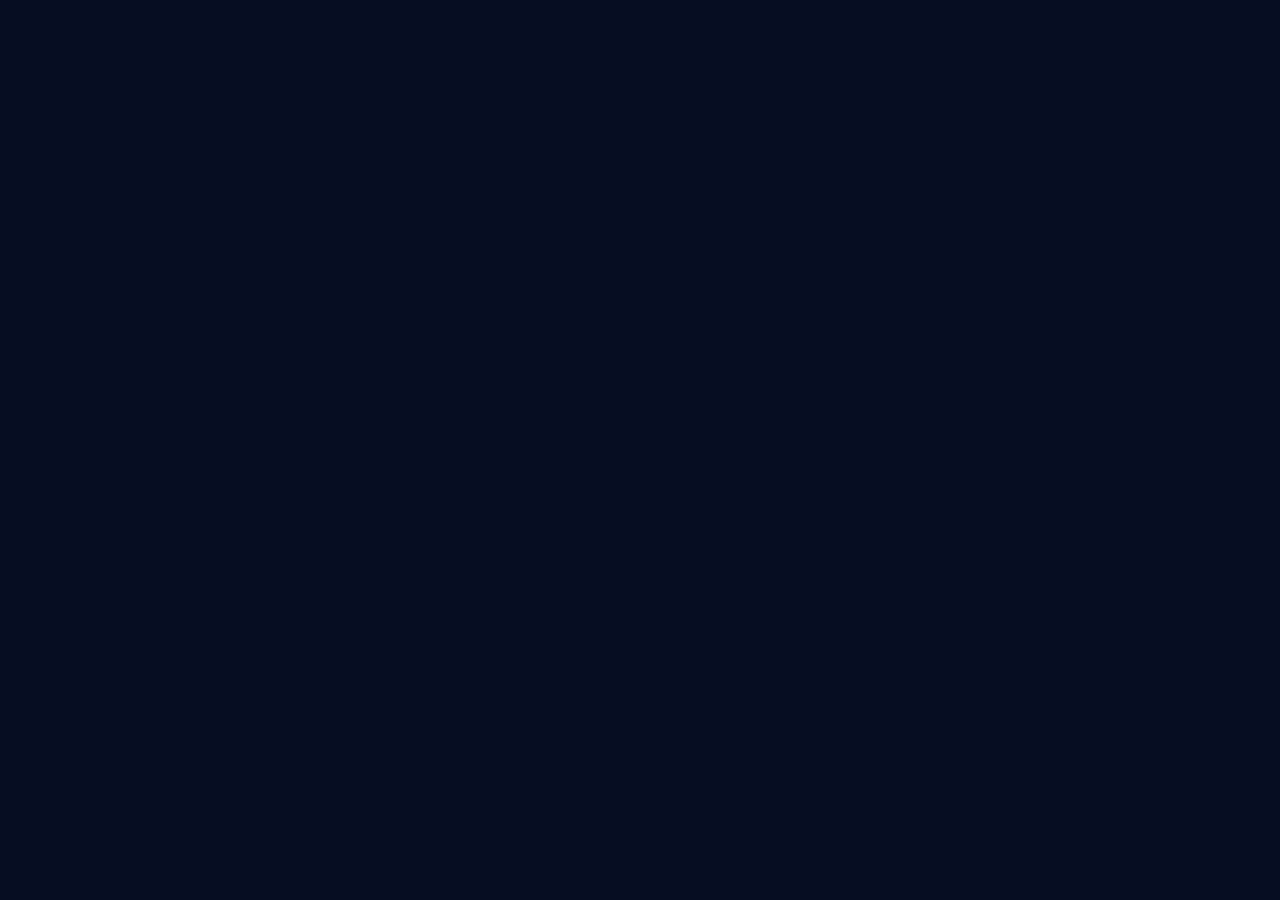
==== commit e9fb850c: "Add files via upload" ====
--- a/index.html
+++ b/index.html
@@ -1,3242 +1,18 @@
 <!DOCTYPE html>
 <html lang="es">
 <head>
-<meta charset="UTF-8">
-<meta name="viewport" content="width=device-width, initial-scale=1.0">
-
-<title>CFE | Consejo Familiar Electoral</title>
-
-<style>
-
-*{
-    box-sizing:border-box;
-}
-
-html,body{
-    margin:0;
-    padding:0;
-    min-height:100%;
-    font-family:Arial,Helvetica,sans-serif;
-    background:#f3f6fa;
-    color:#172033;
-}
-
-/* =========================
-   LOGIN
-========================= */
-
-#loginScreen{
-    min-height:100vh;
-    display:flex;
-    align-items:center;
-    justify-content:center;
-    padding:20px;
-    background:linear-gradient(135deg,#064b91,#0875ca);
-}
-
-.login-card{
-    width:100%;
-    max-width:420px;
-    background:white;
-    border-radius:20px;
-    padding:35px;
-    box-shadow:0 20px 60px rgba(0,0,0,.25);
-}
-
-.logo{
-    width:75px;
-    height:75px;
-    margin:0 auto 18px;
-    border-radius:18px;
-    display:flex;
-    align-items:center;
-    justify-content:center;
-    background:#0756a5;
-    color:white;
-    font-size:25px;
-    font-weight:bold;
-    border-bottom:5px solid #d5a62a;
-}
-
-.login-card h1{
-    text-align:center;
-    margin:0;
-    color:#063d78;
-    font-size:25px;
-}
-
-.login-card .subtitle{
-    text-align:center;
-    color:#68758a;
-    margin:8px 0 30px;
-}
-
-.field{
-    margin-bottom:18px;
-}
-
-.field label{
-    display:block;
-    font-weight:bold;
-    margin-bottom:7px;
-}
-
-.field input{
-    width:100%;
-    padding:14px;
-    border:1px solid #d9e0e9;
-    border-radius:10px;
-    font-size:16px;
-    outline:none;
-}
-
-.field input:focus{
-    border-color:#0756a5;
-}
-
-.login-button{
-    width:100%;
-    border:0;
-    border-radius:10px;
-    padding:14px;
-    background:#0756a5;
-    color:white;
-    font-size:16px;
-    font-weight:bold;
-    cursor:pointer;
-}
-
-.login-button:hover{
-    background:#063d78;
-}
-
-.error{
-    display:none;
-    background:#ffeaea;
-    color:#b32020;
-    padding:12px;
-    border-radius:9px;
-    margin-bottom:15px;
-    font-size:14px;
-}
-
-/* =========================
-   APP
-========================= */
-
-#app{
-    display:none;
-    min-height:100vh;
-}
-
-.topbar{
-    height:68px;
-    background:white;
-    border-bottom:1px solid #dfe5ed;
-    display:flex;
-    align-items:center;
-    justify-content:space-between;
-    padding:0 24px;
-    position:sticky;
-    top:0;
-    z-index:100;
-}
-
-.brand{
-    display:flex;
-    align-items:center;
-    gap:12px;
-}
-
-.brand-logo{
-    width:42px;
-    height:42px;
-    border-radius:10px;
-    display:flex;
-    align-items:center;
-    justify-content:center;
-    background:#0756a5;
-    color:white;
-    font-weight:bold;
-    border-bottom:3px solid #d5a62a;
-}
-
-.brand-name{
-    color:#063d78;
-    font-weight:bold;
-}
-
-.user-section{
-    display:flex;
-    align-items:center;
-    gap:12px;
-}
-
-.user-pill{
-    background:#eaf3ff;
-    color:#0756a5;
-    padding:8px 13px;
-    border-radius:20px;
-    font-size:14px;
-    font-weight:bold;
-}
-
-.logout{
-    border:0;
-    padding:9px 13px;
-    border-radius:8px;
-    cursor:pointer;
-    background:#edf0f4;
-}
-
-/* =========================
-   LAYOUT
-========================= */
-
-.layout{
-    display:flex;
-    min-height:calc(100vh - 68px);
-}
-
-.sidebar{
-    width:235px;
-    background:#063f7d;
-    padding:18px 12px;
-    flex-shrink:0;
-}
-
-.sidebar-title{
-    color:white;
-    opacity:.55;
-    font-size:11px;
-    text-transform:uppercase;
-    padding:12px;
-}
-
-.menu-button{
-    width:100%;
-    border:0;
-    background:transparent;
-    color:white;
-    text-align:left;
-    padding:12px;
-    border-radius:8px;
-    cursor:pointer;
-    font-size:14px;
-    margin-bottom:4px;
-}
-
-.menu-button:hover,
-.menu-button.active{
-    background:rgba(255,255,255,.15);
-}
-
-.content{
-    flex:1;
-    padding:30px;
-    max-width:1450px;
-    width:100%;
-    margin:auto;
-}
-
-/* =========================
-   PAGE
-========================= */
-
-.page-header{
-    margin-bottom:25px;
-}
-
-.page-header h2{
-    margin:0;
-    color:#063d78;
-    font-size:28px;
-}
-
-.page-header p{
-    color:#68758a;
-    margin-top:7px;
-}
-
-.panel{
-    background:white;
-    border:1px solid #dfe5ed;
-    border-radius:15px;
-    padding:24px;
-    margin-bottom:20px;
-    box-shadow:0 6px 20px rgba(0,40,80,.05);
-}
-
-.panel h3{
-    margin:0 0 15px;
-    color:#063d78;
-}
-
-/* =========================
-   EMPTY
-========================= */
-
-.empty{
-    text-align:center;
-    padding:55px 20px;
-}
-
-.empty-icon{
-    font-size:48px;
-    margin-bottom:15px;
-}
-
-.empty h3{
-    margin-bottom:8px;
-}
-
-.empty p{
-    color:#68758a;
-}
-
-/* =========================
-   BUTTONS
-========================= */
-
-.btn{
-    border:0;
-    border-radius:9px;
-    padding:11px 16px;
-    font-weight:bold;
-    cursor:pointer;
-}
-
-.btn-primary{
-    background:#0756a5;
-    color:white;
-}
-
-.btn-success{
-    background:#18864b;
-    color:white;
-}
-
-.btn-warning{
-    background:#d5a62a;
-    color:white;
-}
-
-.btn-danger{
-    background:#c62828;
-    color:white;
-}
-
-.btn-light{
-    background:#edf0f4;
-    color:#263449;
-}
-
-/* =========================
-   STATS
-========================= */
-
-.stats{
-    display:grid;
-    grid-template-columns:repeat(3,1fr);
-    gap:18px;
-    margin-bottom:20px;
-}
-
-.stat{
-    background:white;
-    border:1px solid #dfe5ed;
-    border-radius:14px;
-    padding:20px;
-}
-
-.stat-number{
-    font-size:30px;
-    font-weight:bold;
-    color:#0756a5;
-}
-
-.stat-label{
-    color:#68758a;
-    margin-top:5px;
-}
-
-/* =========================
-   FORMULARIOS
-========================= */
-
-.form-grid{
-    display:grid;
-    grid-template-columns:1fr 1fr;
-    gap:18px;
-}
-
-.form-group{
-    margin-bottom:15px;
-}
-
-.form-group.full{
-    grid-column:1/-1;
-}
-
-.form-group label{
-    display:block;
-    font-weight:bold;
-    margin-bottom:7px;
-}
-
-.form-group input,
-.form-group textarea,
-.form-group select{
-    width:100%;
-    padding:12px;
-    border:1px solid #d9e0e9;
-    border-radius:9px;
-    font-family:Arial,sans-serif;
-    font-size:14px;
-}
-
-.form-group textarea{
-    min-height:100px;
-    resize:vertical;
-}
-
-/* =========================
-   ELECCIONES
-========================= */
-
-.election{
-    border:1px solid #dfe5ed;
-    border-radius:13px;
-    padding:20px;
-    margin-bottom:15px;
-    background:white;
-}
-
-.election-top{
-    display:flex;
-    justify-content:space-between;
-    gap:15px;
-    align-items:center;
-}
-
-.election h3{
-    margin:0;
-    color:#063d78;
-}
-
-.status{
-    display:inline-block;
-    padding:5px 10px;
-    border-radius:15px;
-    font-size:12px;
-    font-weight:bold;
-}
-
-.status.draft{
-    background:#edf0f4;
-    color:#637083;
-}
-
-.status.active{
-    background:#dff5e8;
-    color:#157341;
-}
-
-.status.paused{
-    background:#fff1ce;
-    color:#956800;
-}
-
-.status.finished{
-    background:#e5edf8;
-    color:#315a91;
-}
-
-/* =========================
-   MOBILE
-========================= */
-
-.mobile-button{
-    display:none;
-    border:0;
-    background:#edf2f8;
-    border-radius:8px;
-    padding:9px 11px;
-    cursor:pointer;
-}
-
-@media(max-width:850px){
-
-    .mobile-button{
-        display:block;
-    }
-
-    .sidebar{
-        display:none;
-        position:fixed;
-        left:0;
-        top:68px;
-        bottom:0;
-        z-index:90;
-    }
-
-    .sidebar.open{
-        display:block;
-    }
-
-    .brand-name{
-        display:none;
-    }
-
-    .user-pill{
-        display:none;
-    }
-
-    .content{
-        padding:18px;
-    }
-
-    .stats{
-        grid-template-columns:1fr;
-    }
-
-    .form-grid{
-        grid-template-columns:1fr;
-    }
-
-    .form-group.full{
-        grid-column:auto;
-    }
-
-}
-
-@media(max-width:550px){
-
-    .topbar{
-        padding:0 12px;
-    }
-
-    .login-card{
-        padding:25px 20px;
-    }
-
-    .page-header h2{
-        font-size:23px;
-    }
-
-    .election-top{
-        flex-direction:column;
-        align-items:flex-start;
-    }
-
-}
-
-</style>
+<meta charset="utf-8">
+<meta name="viewport" content="width=device-width,initial-scale=1,viewport-fit=cover">
+<meta name="theme-color" content="#060d22">
+<title>Consejo Familiar Electoral</title>
+<link rel="icon" href="logo.png">
+<link rel="preconnect" href="https://fonts.googleapis.com"><link rel="preconnect" href="https://fonts.gstatic.com" crossorigin>
+<link href="https://fonts.googleapis.com/css2?family=Poppins:ital,wght@0,400;0,500;0,600;0,700;1,400;1,500&display=swap" rel="stylesheet">
+<link rel="stylesheet" href="styles.css">
 </head>
-
-
 <body>
-
-
-<!-- =====================================================
-     LOGIN
-===================================================== -->
-
-<div id="loginScreen">
-
-    <div class="login-card">
-
-        <div class="logo">
-            CFE
-        </div>
-
-        <h1>
-            Consejo Familiar Electoral
-        </h1>
-
-        <p class="subtitle">
-            Sistema de gestión electoral familiar
-        </p>
-
-        <div id="loginError" class="error">
-            Usuario o contraseña incorrectos.
-        </div>
-
-        <form id="loginForm">
-
-            <div class="field">
-
-                <label for="username">
-                    Usuario
-                </label>
-
-                <input
-                    id="username"
-                    type="text"
-                    placeholder="Ingrese su usuario"
-                    autocomplete="username"
-                    required
-                >
-
-            </div>
-
-            <div class="field">
-
-                <label for="password">
-                    Contraseña
-                </label>
-
-                <input
-                    id="password"
-                    type="password"
-                    placeholder="Ingrese su contraseña"
-                    autocomplete="current-password"
-                    required
-                >
-
-            </div>
-
-            <button
-                type="submit"
-                class="login-button"
-            >
-                Ingresar
-            </button>
-
-        </form>
-
-    </div>
-
-</div>
-
-
-<!-- =====================================================
-     APLICACIÓN
-===================================================== -->
-
-<div id="app">
-
-    <header class="topbar">
-
-        <div class="brand">
-
-            <button
-                class="mobile-button"
-                type="button"
-                onclick="toggleSidebar()"
-            >
-                ☰
-            </button>
-
-            <div class="brand-logo">
-                CFE
-            </div>
-
-            <div class="brand-name">
-                Consejo Familiar Electoral
-            </div>
-
-        </div>
-
-
-        <div class="user-section">
-
-            <div
-                id="userPill"
-                class="user-pill"
-            >
-            </div>
-
-            <button
-                type="button"
-                class="logout"
-                onclick="logout()"
-            >
-                Cerrar sesión
-            </button>
-
-        </div>
-
-    </header>
-
-
-    <div class="layout">
-
-
-        <!-- SIDEBAR -->
-
-        <aside
-            id="sidebar"
-            class="sidebar"
-        >
-
-            <div class="sidebar-title">
-                Principal
-            </div>
-
-            <button
-                id="menuInicio"
-                class="menu-button active"
-                type="button"
-                onclick="navigate('inicio')"
-            >
-                🏠 Inicio
-            </button>
-
-            <button
-                id="menuElecciones"
-                class="menu-button"
-                type="button"
-                onclick="navigate('elecciones')"
-            >
-                🗳️ Elecciones
-            </button>
-
-
-            <div id="adminNavigation">
-
-                <div class="sidebar-title">
-                    Gestión electoral
-                </div>
-
-                <button
-                    class="menu-button"
-                    type="button"
-                    onclick="navigate('crear')"
-                >
-                    ＋ Crear elección
-                </button>
-
-                <button
-                    class="menu-button"
-                    type="button"
-                    onclick="navigate('resultados')"
-                >
-                    📊 Resultados
-                </button>
-
-                <button
-                    class="menu-button"
-                    type="button"
-                    onclick="navigate('comprobantes')"
-                >
-                    🧾 Comprobantes
-                </button>
-
-                <button
-                    class="menu-button"
-                    type="button"
-                    onclick="navigate('votantes')"
-                >
-                    👥 Votantes
-                </button>
-
-                <button
-                    class="menu-button"
-                    type="button"
-                    onclick="navigate('historial')"
-                >
-                    🕘 Historial
-                </button>
-
-            </div>
-
-        </aside>
-
-
-        <!-- CONTENIDO -->
-
-        <main
-            id="content"
-            class="content"
-        >
-        </main>
-
-
-    </div>
-
-</div>
-
-
-<script>
-
-/* =====================================================
-   CFE
-   SISTEMA BASE
-===================================================== */
-
-
-/* =====================================================
-   USUARIOS
-===================================================== */
-
-const USERS = {
-
-    VOriana: {
-        password: "VO1",
-        name: "Oriana",
-        role: "voter"
-    },
-
-    VLeonel: {
-        password: "VL1",
-        name: "Leonel",
-        role: "voter"
-    },
-
-    VZoraida: {
-        password: "VZ1",
-        name: "Zoraida",
-        role: "voter"
-    },
-
-    VArianny: {
-        password: "VA1",
-        name: "Arianny",
-        role: "voter"
-    },
-
-    VEfren: {
-        password: "VE1",
-        name: "Efrén",
-        role: "voter"
-    },
-
-    VPablo: {
-        password: "VP1",
-        name: "Pablo",
-        role: "voter"
-    },
-
-    "Gestión": {
-        password: "G34",
-        name: "Gestión",
-        role: "admin"
-    }
-
-};
-
-
-/* =====================================================
-   PARTIDOS
-===================================================== */
-
-const PARTIES = [
-    "Enmienda Sí",
-    "Partido Contrario",
-    "Partido H",
-    "Un Cambio Significativo",
-    "Convivir"
-];
-
-
-/* =====================================================
-   DATOS
-===================================================== */
-
-const STORAGE_KEY = "CFE_ESTABLE_V1";
-
-let currentUser = null;
-
-let database = loadDatabase();
-
-
-function loadDatabase(){
-
-    const saved =
-        localStorage.getItem(STORAGE_KEY);
-
-    if(!saved){
-
-        return {
-            elections: [],
-            receipts: [],
-            receiptNumber: 0
-        };
-
-    }
-
-    try{
-
-        return JSON.parse(saved);
-
-    }catch(error){
-
-        console.error(
-            "Error leyendo datos:",
-            error
-        );
-
-        return {
-            elections: [],
-            receipts: [],
-            receiptNumber: 0
-        };
-
-    }
-
-}
-
-
-function saveDatabase(){
-
-    localStorage.setItem(
-        STORAGE_KEY,
-        JSON.stringify(database)
-    );
-
-}
-
-
-/* =====================================================
-   LOGIN
-===================================================== */
-
-document
-.getElementById("loginForm")
-.addEventListener("submit", function(event){
-
-    event.preventDefault();
-
-    const username =
-        document
-        .getElementById("username")
-        .value
-        .trim();
-
-    const password =
-        document
-        .getElementById("password")
-        .value;
-
-    let user = USERS[username];
-
-    /*
-       Permitir Gestión sin tilde.
-    */
-
-    if(username === "Gestion"){
-        user = USERS["Gestión"];
-    }
-
-
-    if(
-        user &&
-        user.password === password
-    ){
-
-        currentUser = {
-
-            username:
-                username === "Gestion"
-                ? "Gestión"
-                : username,
-
-            name:user.name,
-
-            role:user.role
-
-        };
-
-
-        document
-        .getElementById("loginScreen")
-        .style.display = "none";
-
-
-        document
-        .getElementById("app")
-        .style.display = "block";
-
-
-        document
-        .getElementById("userPill")
-        .textContent =
-            currentUser.name;
-
-
-        document
-        .getElementById("adminNavigation")
-        .style.display =
-            currentUser.role === "admin"
-            ? "block"
-            : "none";
-
-
-        document
-        .getElementById("loginError")
-        .style.display = "none";
-
-
-        navigate("inicio");
-
-
-    }else{
-
-        document
-        .getElementById("loginError")
-        .style.display = "block";
-
-    }
-
-});
-
-
-/* =====================================================
-   LOGOUT
-===================================================== */
-
-function logout(){
-
-    currentUser = null;
-
-    document
-    .getElementById("app")
-    .style.display = "none";
-
-    document
-    .getElementById("loginScreen")
-    .style.display = "flex";
-
-    document
-    .getElementById("password")
-    .value = "";
-
-}
-
-
-/* =====================================================
-   SIDEBAR
-===================================================== */
-
-function toggleSidebar(){
-
-    document
-    .getElementById("sidebar")
-    .classList.toggle("open");
-
-}
-
-
-/* =====================================================
-   NAVEGACIÓN
-===================================================== */
-
-function navigate(page){
-
-    if(!currentUser){
-        return;
-    }
-
-
-    const content =
-        document.getElementById("content");
-
-
-    document
-    .querySelectorAll(".menu-button")
-    .forEach(function(button){
-
-        button.classList.remove("active");
-
-    });
-
-
-    if(page === "inicio"){
-
-        document
-        .getElementById("menuInicio")
-        .classList.add("active");
-
-        renderInicio(content);
-
-    }
-
-
-    else if(page === "elecciones"){
-
-        document
-        .getElementById("menuElecciones")
-        .classList.add("active");
-
-        renderElecciones(content);
-
-    }
-
-
-    else if(page === "crear"){
-
-        if(currentUser.role !== "admin"){
-            return;
-        }
-
-        renderCrear(content);
-
-    }
-
-
-    else if(page === "resultados"){
-
-        if(currentUser.role !== "admin"){
-            return;
-        }
-
-        renderResultados(content);
-
-    }
-
-
-    else if(page === "comprobantes"){
-
-        if(currentUser.role !== "admin"){
-            return;
-        }
-
-        renderComprobantes(content);
-
-    }
-
-
-    else if(page === "votantes"){
-
-        if(currentUser.role !== "admin"){
-            return;
-        }
-
-        renderVotantes(content);
-
-    }
-
-
-    else if(page === "historial"){
-
-        if(currentUser.role !== "admin"){
-            return;
-        }
-
-        renderHistorial(content);
-
-    }
-
-
-    document
-    .getElementById("sidebar")
-    .classList.remove("open");
-
-}
-
-
-/* =====================================================
-   INICIO
-===================================================== */
-
-function renderInicio(content){
-
-    if(currentUser.role === "admin"){
-
-        const totalVotes =
-            database.elections.reduce(
-                function(total,election){
-
-                    return total +
-                        getTotalVotes(election);
-
-                },
-                0
-            );
-
-
-        const active =
-            database.elections.find(
-                function(election){
-
-                    return election.status === "active";
-
-                }
-            );
-
-
-        content.innerHTML = `
-
-            <div class="page-header">
-
-                <h2>
-                    Panel de Gestión
-                </h2>
-
-                <p>
-                    Bienvenido al Consejo Familiar Electoral.
-                </p>
-
-            </div>
-
-
-            <div class="stats">
-
-                <div class="stat">
-
-                    <div class="stat-number">
-                        ${database.elections.length}
-                    </div>
-
-                    <div class="stat-label">
-                        Elecciones creadas
-                    </div>
-
-                </div>
-
-
-                <div class="stat">
-
-                    <div class="stat-number">
-                        ${totalVotes}
-                    </div>
-
-                    <div class="stat-label">
-                        Votos emitidos
-                    </div>
-
-                </div>
-
-
-                <div class="stat">
-
-                    <div class="stat-number">
-                        ${database.receipts.length}
-                    </div>
-
-                    <div class="stat-label">
-                        Comprobantes
-                    </div>
-
-                </div>
-
-            </div>
-
-
-            <div class="panel">
-
-                <h3>
-                    Estado del sistema
-                </h3>
-
-
-                ${
-                    active
-
-                    ? `
-
-                        <p>
-                            Elección activa:
-                            <strong>
-                                ${escapeHTML(active.name)}
-                            </strong>
-                        </p>
-
-                        <br>
-
-                        <button
-                            class="btn btn-primary"
-                            onclick="openElection('${active.id}')"
-                        >
-                            Administrar elección
-                        </button>
-
-                    `
-
-                    : `
-
-                        <div class="empty">
-
-                            <div class="empty-icon">
-                                🗳️
-                            </div>
-
-                            <h3>
-                                No hay elecciones activas
-                            </h3>
-
-                            <p>
-                                El sistema está listo para que Gestión cree la primera elección.
-                            </p>
-
-                            <br>
-
-                            <button
-                                class="btn btn-primary"
-                                onclick="navigate('crear')"
-                            >
-                                ＋ Crear elección
-                            </button>
-
-                        </div>
-
-                    `
-                }
-
-            </div>
-
-        `;
-
-        return;
-
-    }
-
-
-    /* =================
-       VOTANTE
-    ================= */
-
-    const active =
-        database.elections.find(
-            function(election){
-
-                return election.status === "active";
-
-            }
-        );
-
-
-    if(!active){
-
-        content.innerHTML = `
-
-            <div class="page-header">
-
-                <h2>
-                    Inicio
-                </h2>
-
-                <p>
-                    Portal del votante.
-                </p>
-
-            </div>
-
-
-            <div class="panel">
-
-                <div class="empty">
-
-                    <div class="empty-icon">
-                        🗳️
-                    </div>
-
-                    <h3>
-                        No hay elecciones disponibles
-                    </h3>
-
-                    <p>
-                        Actualmente no existe una elección activa.
-                    </p>
-
-                </div>
-
-            </div>
-
-        `;
-
-        return;
-
-    }
-
-
-    const voted =
-        active.votedUsers &&
-        active.votedUsers.includes(
-            currentUser.username
-        );
-
-
-    content.innerHTML = `
-
-        <div class="page-header">
-
-            <h2>
-                Elección disponible
-            </h2>
-
-            <p>
-                ${escapeHTML(active.name)}
-            </p>
-
-        </div>
-
-
-        <div class="panel">
-
-            <h3>
-                ${escapeHTML(active.name)}
-            </h3>
-
-            <p>
-                ${escapeHTML(active.description || "")}
-            </p>
-
-            <br>
-
-            ${
-                voted
-
-                ? `
-
-                    <strong>
-                        ✓ Usted ya emitió su voto.
-                    </strong>
-
-                `
-
-                : `
-
-                    <button
-                        class="btn btn-primary"
-                        onclick="openElection('${active.id}')"
-                    >
-                        Ver tarjetón electoral
-                    </button>
-
-                `
-            }
-
-        </div>
-
-    `;
-
-}
-
-
-/* =====================================================
-   ELECCIONES
-===================================================== */
-
-function renderElecciones(content){
-
-    if(currentUser.role !== "admin"){
-
-        renderInicio(content);
-
-        return;
-
-    }
-
-
-    if(database.elections.length === 0){
-
-        content.innerHTML = `
-
-            <div class="page-header">
-
-                <h2>
-                    Elecciones
-                </h2>
-
-                <p>
-                    Administración electoral.
-                </p>
-
-            </div>
-
-
-            <div class="panel">
-
-                <div class="empty">
-
-                    <div class="empty-icon">
-                        🗳️
-                    </div>
-
-                    <h3>
-                        No hay elecciones creadas
-                    </h3>
-
-                    <p>
-                        El sistema comienza completamente vacío.
-                    </p>
-
-                    <br>
-
-                    <button
-                        class="btn btn-primary"
-                        onclick="navigate('crear')"
-                    >
-                        ＋ Crear primera elección
-                    </button>
-
-                </div>
-
-            </div>
-
-        `;
-
-        return;
-
-    }
-
-
-    content.innerHTML = `
-
-        <div class="page-header">
-
-            <h2>
-                Elecciones
-            </h2>
-
-            <p>
-                Procesos electorales del CFE.
-            </p>
-
-        </div>
-
-
-        ${database.elections.map(function(election){
-
-            return `
-
-                <div class="election">
-
-                    <div class="election-top">
-
-                        <div>
-
-                            <h3>
-                                ${escapeHTML(election.name)}
-                            </h3>
-
-                            <p style="color:#68758a;margin-top:7px">
-                                ${getTotalVotes(election)} votos
-                            </p>
-
-                        </div>
-
-                        ${statusHTML(election.status)}
-
-                    </div>
-
-
-                    <br>
-
-
-                    <button
-                        class="btn btn-primary"
-                        onclick="openElection('${election.id}')"
-                    >
-                        Administrar
-                    </button>
-
-                </div>
-
-            `;
-
-        }).join("")}
-
-    `;
-
-}
-
-
-/* =====================================================
-   CREAR ELECCIÓN
-===================================================== */
-
-function renderCrear(content){
-
-    content.innerHTML = `
-
-        <div class="page-header">
-
-            <h2>
-                Crear elección
-            </h2>
-
-            <p>
-                Configure la elección antes de publicarla.
-            </p>
-
-        </div>
-
-
-        <form
-            id="createElectionForm"
-        >
-
-
-            <div class="panel">
-
-                <h3>
-                    Información de la elección
-                </h3>
-
-
-                <div class="form-grid">
-
-
-                    <div class="form-group">
-
-                        <label>
-                            Nombre
-                        </label>
-
-                        <input
-                            id="newElectionName"
-                            placeholder="Nombre de la elección"
-                            required
-                        >
-
-                    </div>
-
-
-                    <div class="form-group">
-
-                        <label>
-                            Tema
-                        </label>
-
-                        <input
-                            id="newElectionTheme"
-                            placeholder="Tema de la elección"
-                        >
-
-                    </div>
-
-
-                    <div class="form-group full">
-
-                        <label>
-                            Descripción
-                        </label>
-
-                        <textarea
-                            id="newElectionDescription"
-                            placeholder="Descripción de la elección"
-                        ></textarea>
-
-                    </div>
-
-
-                    <div class="form-group">
-
-                        <label>
-                            Inicio
-                        </label>
-
-                        <input
-                            id="newElectionStart"
-                            type="datetime-local"
-                        >
-
-                    </div>
-
-
-                    <div class="form-group">
-
-                        <label>
-                            Finalización
-                        </label>
-
-                        <input
-                            id="newElectionEnd"
-                            type="datetime-local"
-                        >
-
-                    </div>
-
-                </div>
-
-            </div>
-
-
-            <div class="panel">
-
-                <h3>
-                    Partidos y candidatos
-                </h3>
-
-
-                <div id="partyForms"></div>
-
-            </div>
-
-
-            <div class="panel">
-
-                <button
-                    type="submit"
-                    class="btn btn-primary"
-                >
-                    Guardar como borrador
-                </button>
-
-                <button
-                    type="button"
-                    class="btn btn-light"
-                    onclick="navigate('elecciones')"
-                >
-                    Cancelar
-                </button>
-
-            </div>
-
-
-        </form>
-
-    `;
-
-
-    const partyForms =
-        document.getElementById("partyForms");
-
-
-    PARTIES.forEach(function(party,index){
-
-        partyForms.innerHTML += `
-
-            <div
-                style="
-                    padding:18px;
-                    border:1px solid #dfe5ed;
-                    border-radius:12px;
-                    margin-bottom:15px;
-                "
-            >
-
-                <h3>
-                    ${index + 1}. ${party}
-                </h3>
-
-
-                <div class="form-group">
-
-                    <label>
-                        Candidato / opción
-                    </label>
-
-                    <input
-                        id="candidate_${index}"
-                        placeholder="Nombre del candidato"
-                    >
-
-                </div>
-
-
-                <div class="form-group">
-
-                    <label>
-                        Descripción del candidato / opción
-                    </label>
-
-                    <textarea
-                        id="description_${index}"
-                        placeholder="Descripción que verá el votante"
-                    ></textarea>
-
-                </div>
-
-            </div>
-
-        `;
-
-    });
-
-
-    document
-    .getElementById("createElectionForm")
-    .addEventListener(
-        "submit",
-        createElection
-    );
-
-}
-
-
-/* =====================================================
-   CREAR
-===================================================== */
-
-function createElection(event){
-
-    event.preventDefault();
-
-
-    const name =
-        document
-        .getElementById("newElectionName")
-        .value
-        .trim();
-
-
-    if(!name){
-
-        alert(
-            "Debe colocar un nombre."
-        );
-
-        return;
-
-    }
-
-
-    const parties =
-        PARTIES.map(function(party,index){
-
-            return {
-
-                id:"party-" + index,
-
-                name:party,
-
-                candidate:
-                    document
-                    .getElementById(
-                        "candidate_" + index
-                    )
-                    .value
-                    .trim(),
-
-                description:
-                    document
-                    .getElementById(
-                        "description_" + index
-                    )
-                    .value
-                    .trim(),
-
-                votes:0
-
-            };
-
-        });
-
-
-    const election = {
-
-        id:
-            "election-" +
-            Date.now(),
-
-        name:name,
-
-        theme:
-            document
-            .getElementById("newElectionTheme")
-            .value
-            .trim(),
-
-        description:
-            document
-            .getElementById("newElectionDescription")
-            .value
-            .trim(),
-
-        start:
-            document
-            .getElementById("newElectionStart")
-            .value,
-
-        end:
-            document
-            .getElementById("newElectionEnd")
-            .value,
-
-        status:"draft",
-
-        parties:parties,
-
-        votedUsers:[],
-
-        createdAt:
-            new Date().toISOString()
-
-    };
-
-
-    database.elections.push(
-        election
-    );
-
-
-    saveDatabase();
-
-
-    alert(
-        "Elección creada correctamente como Borrador."
-    );
-
-
-    navigate("elecciones");
-
-}
-
-
-/* =====================================================
-   ABRIR ELECCIÓN
-===================================================== */
-
-function openElection(id){
-
-    const election =
-        database.elections.find(
-            function(item){
-
-                return item.id === id;
-
-            }
-        );
-
-
-    if(!election){
-        return;
-    }
-
-
-    if(currentUser.role === "admin"){
-
-        renderAdminElection(election);
-
-    }else{
-
-        renderVoterElection(election);
-
-    }
-
-}
-
-
-/* =====================================================
-   ADMIN
-===================================================== */
-
-function renderAdminElection(election){
-
-    const content =
-        document.getElementById("content");
-
-
-    content.innerHTML = `
-
-        <div class="page-header">
-
-            <h2>
-                ${escapeHTML(election.name)}
-            </h2>
-
-            <p>
-                Administración electoral
-            </p>
-
-        </div>
-
-
-        <div class="panel">
-
-            <h3>
-                Información
-            </h3>
-
-            <p>
-                <strong>Estado:</strong>
-                ${statusHTML(election.status)}
-            </p>
-
-            <p style="margin-top:10px">
-                <strong>Tema:</strong>
-                ${escapeHTML(election.theme || "Sin especificar")}
-            </p>
-
-            <p style="margin-top:10px">
-                <strong>Descripción:</strong>
-                ${escapeHTML(election.description || "Sin descripción")}
-            </p>
-
-            <p style="margin-top:10px">
-                <strong>Votos:</strong>
-                ${getTotalVotes(election)}
-            </p>
-
-            <br>
-
-
-            ${
-                election.status === "draft"
-
-                ? `
-
-                    <button
-                        class="btn btn-success"
-                        onclick="changeStatus('${election.id}','active')"
-                    >
-                        ▶ Activar
-                    </button>
-
-                `
-
-                : ""
-
-            }
-
-
-            ${
-                election.status === "active"
-
-                ? `
-
-                    <button
-                        class="btn btn-warning"
-                        onclick="changeStatus('${election.id}','paused')"
-                    >
-                        ⏸ Pausar
-                    </button>
-
-                    <button
-                        class="btn btn-danger"
-                        onclick="changeStatus('${election.id}','finished')"
-                    >
-                        ■ Finalizar
-                    </button>
-
-                `
-
-                : ""
-
-            }
-
-
-            ${
-                election.status === "paused"
-
-                ? `
-
-                    <button
-                        class="btn btn-success"
-                        onclick="changeStatus('${election.id}','active')"
-                    >
-                        ▶ Reanudar
-                    </button>
-
-                    <button
-                        class="btn btn-danger"
-                        onclick="changeStatus('${election.id}','finished')"
-                    >
-                        ■ Finalizar
-                    </button>
-
-                `
-
-                : ""
-
-            }
-
-
-            <button
-                class="btn btn-light"
-                onclick="navigate('resultados')"
-            >
-                📊 Resultados
-            </button>
-
-
-            <button
-                class="btn btn-danger"
-                onclick="deleteElection('${election.id}')"
-            >
-                🗑 Eliminar
-            </button>
-
-        </div>
-
-
-        <div class="panel">
-
-            <h3>
-                Partidos
-            </h3>
-
-
-            ${election.parties.map(function(party){
-
-                return `
-
-                    <div
-                        style="
-                            border:1px solid #dfe5ed;
-                            padding:16px;
-                            border-radius:10px;
-                            margin-bottom:10px;
-                        "
-                    >
-
-                        <strong>
-                            ${escapeHTML(party.name)}
-                        </strong>
-
-                        <p style="margin-top:7px">
-                            Candidato:
-                            ${escapeHTML(
-                                party.candidate ||
-                                "Sin candidato"
-                            )}
-                        </p>
-
-                        <p
-                            style="
-                                color:#68758a;
-                                margin-top:5px;
-                            "
-                        >
-                            ${escapeHTML(
-                                party.description ||
-                                "Sin descripción"
-                            )}
-                        </p>
-
-                        <p style="margin-top:7px">
-                            Votos:
-                            <strong>
-                                ${party.votes}
-                            </strong>
-                        </p>
-
-                    </div>
-
-                `;
-
-            }).join("")}
-
-        </div>
-
-    `;
-
-}
-
-
-/* =====================================================
-   CAMBIAR ESTADO
-===================================================== */
-
-function changeStatus(id,status){
-
-    const election =
-        database.elections.find(
-            function(item){
-
-                return item.id === id;
-
-            }
-        );
-
-
-    if(!election){
-        return;
-    }
-
-
-    if(status === "active"){
-
-        const another =
-            database.elections.find(
-                function(item){
-
-                    return (
-                        item.id !== id &&
-                        item.status === "active"
-                    );
-
-                }
-            );
-
-
-        if(another){
-
-            alert(
-                "Ya existe otra elección activa."
-            );
-
-            return;
-
-        }
-
-    }
-
-
-    election.status = status;
-
-    saveDatabase();
-
-    renderAdminElection(election);
-
-}
-
-
-/* =====================================================
-   ELIMINAR
-===================================================== */
-
-function deleteElection(id){
-
-    const election =
-        database.elections.find(
-            function(item){
-
-                return item.id === id;
-
-            }
-        );
-
-
-    if(!election){
-        return;
-    }
-
-
-    const confirmation =
-        confirm(
-            "¿Desea eliminar esta elección?"
-        );
-
-
-    if(!confirmation){
-        return;
-    }
-
-
-    database.elections =
-        database.elections.filter(
-            function(item){
-
-                return item.id !== id;
-
-            }
-        );
-
-
-    saveDatabase();
-
-    navigate("elecciones");
-
-}
-
-
-/* =====================================================
-   VOTANTE
-===================================================== */
-
-function renderVoterElection(election){
-
-    const content =
-        document.getElementById("content");
-
-
-    if(election.status !== "active"){
-
-        content.innerHTML = `
-
-            <div class="panel">
-
-                <div class="empty">
-
-                    <div class="empty-icon">
-                        🔒
-                    </div>
-
-                    <h3>
-                        Elección no disponible
-                    </h3>
-
-                    <p>
-                        Esta elección no está activa.
-                    </p>
-
-                </div>
-
-            </div>
-
-        `;
-
-        return;
-
-    }
-
-
-    if(
-        election.votedUsers &&
-        election.votedUsers.includes(
-            currentUser.username
-        )
-    ){
-
-        content.innerHTML = `
-
-            <div class="panel">
-
-                <div class="empty">
-
-                    <div class="empty-icon">
-                        ✓
-                    </div>
-
-                    <h3>
-                        Ya emitió su voto
-                    </h3>
-
-                    <p>
-                        Su voto ya fue registrado.
-                    </p>
-
-                </div>
-
-            </div>
-
-        `;
-
-        return;
-
-    }
-
-
-    content.innerHTML = `
-
-        <div class="page-header">
-
-            <h2>
-                Tarjetón electoral
-            </h2>
-
-            <p>
-                ${escapeHTML(election.name)}
-            </p>
-
-        </div>
-
-
-        <div class="panel">
-
-            <h3>
-                Seleccione una opción
-            </h3>
-
-
-            <div id="ballot"></div>
-
-
-            <br>
-
-            <button
-                class="btn btn-primary"
-                onclick="submitVote('${election.id}')"
-            >
-                Confirmar voto
-            </button>
-
-        </div>
-
-    `;
-
-
-    const ballot =
-        document.getElementById("ballot");
-
-
-    election.parties.forEach(function(party){
-
-        ballot.innerHTML += `
-
-            <label
-                style="
-                    display:block;
-                    border:2px solid #dfe5ed;
-                    border-radius:12px;
-                    padding:18px;
-                    margin-bottom:12px;
-                    cursor:pointer;
-                "
-            >
-
-                <input
-                    type="radio"
-                    name="vote"
-                    value="${party.id}"
-                    style="
-                        width:20px;
-                        height:20px;
-                        vertical-align:middle;
-                    "
-                >
-
-                <strong style="margin-left:8px">
-                    ${escapeHTML(party.name)}
-                </strong>
-
-
-                <div
-                    style="
-                        margin-left:34px;
-                        margin-top:8px;
-                    "
-                >
-
-                    <strong>
-                        ${escapeHTML(
-                            party.candidate ||
-                            "Candidato / opción"
-                        )}
-                    </strong>
-
-
-                    <p
-                        style="
-                            color:#68758a;
-                            margin-top:6px;
-                        "
-                    >
-                        ${escapeHTML(
-                            party.description ||
-                            "Sin descripción."
-                        )}
-                    </p>
-
-                </div>
-
-            </label>
-
-        `;
-
-    });
-
-}
-
-
-/* =====================================================
-   VOTAR
-===================================================== */
-
-function submitVote(electionId){
-
-    const election =
-        database.elections.find(
-            function(item){
-
-                return item.id === electionId;
-
-            }
-        );
-
-
-    if(!election){
-        return;
-    }
-
-
-    const selected =
-        document.querySelector(
-            'input[name="vote"]:checked'
-        );
-
-
-    if(!selected){
-
-        alert(
-            "Debe seleccionar una opción."
-        );
-
-        return;
-
-    }
-
-
-    const party =
-        election.parties.find(
-            function(item){
-
-                return item.id === selected.value;
-
-            }
-        );
-
-
-    if(!party){
-        return;
-    }
-
-
-    if(
-        election.votedUsers.includes(
-            currentUser.username
-        )
-    ){
-
-        alert(
-            "Usted ya votó."
-        );
-
-        return;
-
-    }
-
-
-    const confirmation =
-        confirm(
-            "¿Confirma su voto por " +
-            party.name +
-            "?"
-        );
-
-
-    if(!confirmation){
-        return;
-    }
-
-
-    party.votes++;
-
-    election.votedUsers.push(
-        currentUser.username
-    );
-
-
-    database.receiptNumber++;
-
-
-    const number =
-        String(
-            database.receiptNumber
-        ).padStart(6,"0");
-
-
-    const receipt = {
-
-        id:
-            "receipt-" +
-            Date.now(),
-
-        number:number,
-
-        electionId:
-            election.id,
-
-        electionName:
-            election.name,
-
-        voter:
-            currentUser.name,
-
-        voterUsername:
-            currentUser.username,
-
-        party:
-            party.name,
-
-        candidate:
-            party.candidate,
-
-        date:
-            new Date().toISOString()
-
-    };
-
-
-    database.receipts.push(
-        receipt
-    );
-
-
-    saveDatabase();
-
-
-    showReceipt(receipt);
-
-}
-
-
-/* =====================================================
-   COMPROBANTE
-===================================================== */
-
-function showReceipt(receipt){
-
-    const content =
-        document.getElementById("content");
-
-
-    content.innerHTML = `
-
-        <div class="page-header">
-
-            <h2>
-                Comprobante
-            </h2>
-
-            <p>
-                Voto registrado correctamente.
-            </p>
-
-        </div>
-
-
-        <div
-            class="panel"
-            style="
-                max-width:650px;
-                margin:auto;
-            "
-        >
-
-            <div style="text-align:center">
-
-                <div class="logo">
-                    CFE
-                </div>
-
-                <h2>
-                    COMPROBANTE DE VOTO
-                </h2>
-
-                <div
-                    style="
-                        font-size:35px;
-                        font-weight:bold;
-                        color:#0756a5;
-                        margin:15px 0 25px;
-                    "
-                >
-                    #${receipt.number}
-                </div>
-
-            </div>
-
-
-            <hr>
-
-
-            <p style="padding:13px 0">
-                <strong>Elección:</strong>
-                ${escapeHTML(receipt.electionName)}
-            </p>
-
-
-            <p style="padding:13px 0">
-                <strong>Votante:</strong>
-                ${escapeHTML(receipt.voter)}
-            </p>
-
-
-            <p style="padding:13px 0">
-                <strong>Partido:</strong>
-                ${escapeHTML(receipt.party)}
-            </p>
-
-
-            <p style="padding:13px 0">
-                <strong>Candidato / opción:</strong>
-                ${escapeHTML(
-                    receipt.candidate ||
-                    "—"
-                )}
-            </p>
-
-
-            <p style="padding:13px 0">
-                <strong>Fecha:</strong>
-                ${formatDate(receipt.date)}
-            </p>
-
-
-            <div
-                style="
-                    text-align:center;
-                    color:#18864b;
-                    font-weight:bold;
-                    margin-top:15px;
-                "
-            >
-                ✓ VOTO REGISTRADO
-            </div>
-
-        </div>
-
-    `;
-
-}
-
-
-/* =====================================================
-   RESULTADOS
-===================================================== */
-
-function renderResultados(content){
-
-    if(database.elections.length === 0){
-
-        content.innerHTML = `
-
-            <div class="panel">
-
-                <div class="empty">
-
-                    <div class="empty-icon">
-                        📊
-                    </div>
-
-                    <h3>
-                        No hay resultados
-                    </h3>
-
-                    <p>
-                        Todavía no existen elecciones.
-                    </p>
-
-                </div>
-
-            </div>
-
-        `;
-
-        return;
-
-    }
-
-
-    content.innerHTML = `
-
-        <div class="page-header">
-
-            <h2>
-                Resultados
-            </h2>
-
-            <p>
-                Resultados de los procesos electorales.
-            </p>
-
-        </div>
-
-
-        ${database.elections.map(function(election){
-
-            const total =
-                getTotalVotes(election);
-
-
-            return `
-
-                <div class="panel">
-
-                    <h3>
-                        ${escapeHTML(election.name)}
-                    </h3>
-
-
-                    <p>
-                        Total de votos:
-                        <strong>
-                            ${total}
-                        </strong>
-                    </p>
-
-
-                    <br>
-
-
-                    ${election.parties.map(function(party){
-
-                        const percentage =
-                            total === 0
-                            ? 0
-                            : (
-                                party.votes /
-                                total
-                            ) * 100;
-
-
-                        return `
-
-                            <div
-                                style="
-                                    margin-bottom:18px;
-                                "
-                            >
-
-                                <div
-                                    style="
-                                        display:flex;
-                                        justify-content:space-between;
-                                        margin-bottom:5px;
-                                    "
-                                >
-
-                                    <strong>
-                                        ${escapeHTML(party.name)}
-                                    </strong>
-
-                                    <span>
-                                        ${party.votes}
-                                        (${percentage.toFixed(1)}%)
-                                    </span>
-
-                                </div>
-
-
-                                <div
-                                    style="
-                                        height:18px;
-                                        background:#edf0f4;
-                                        border-radius:10px;
-                                        overflow:hidden;
-                                    "
-                                >
-
-                                    <div
-                                        style="
-                                            width:${percentage}%;
-                                            height:100%;
-                                            background:#0756a5;
-                                        "
-                                    ></div>
-
-                                </div>
-
-                            </div>
-
-                        `;
-
-                    }).join("")}
-
-                </div>
-
-            `;
-
-        }).join("")}
-
-    `;
-
-}
-
-
-/* =====================================================
-   COMPROBANTES ADMIN
-===================================================== */
-
-function renderComprobantes(content){
-
-    content.innerHTML = `
-
-        <div class="page-header">
-
-            <h2>
-                Comprobantes
-            </h2>
-
-            <p>
-                Todos los votos registrados.
-            </p>
-
-        </div>
-
-
-        <div class="panel">
-
-            ${
-                database.receipts.length === 0
-
-                ? `
-
-                    <div class="empty">
-
-                        <div class="empty-icon">
-                            🧾
-                        </div>
-
-                        <h3>
-                            No hay comprobantes
-                        </h3>
-
-                        <p>
-                            Todavía no se han registrado votos.
-                        </p>
-
-                    </div>
-
-                `
-
-                : `
-
-                    ${database.receipts.map(function(receipt){
-
-                        return `
-
-                            <div
-                                style="
-                                    padding:15px;
-                                    border-bottom:1px solid #e2e6ec;
-                                "
-                            >
-
-                                <strong>
-                                    #${receipt.number}
-                                </strong>
-
-                                <span style="margin-left:15px">
-                                    ${escapeHTML(receipt.voter)}
-                                </span>
-
-                                <span style="margin-left:15px">
-                                    ${escapeHTML(receipt.party)}
-                                </span>
-
-                                <span style="margin-left:15px;color:#68758a">
-                                    ${formatDate(receipt.date)}
-                                </span>
-
-                            </div>
-
-                        `;
-
-                    }).join("")}
-
-                `
-
-            }
-
-        </div>
-
-    `;
-
-}
-
-
-/* =====================================================
-   VOTANTES
-===================================================== */
-
-function renderVotantes(content){
-
-    const voters =
-        Object.keys(USERS).filter(
-            function(username){
-
-                return USERS[username].role === "voter";
-
-            }
-        );
-
-
-    const active =
-        database.elections.find(
-            function(election){
-
-                return election.status === "active";
-
-            }
-        );
-
-
-    content.innerHTML = `
-
-        <div class="page-header">
-
-            <h2>
-                Votantes
-            </h2>
-
-            <p>
-                Estado de participación.
-            </p>
-
-        </div>
-
-
-        <div class="panel">
-
-            ${voters.map(function(username){
-
-                const user =
-                    USERS[username];
-
-
-                const voted =
-                    active &&
-                    active.votedUsers.includes(
-                        username
-                    );
-
-
-                return `
-
-                    <div
-                        style="
-                            padding:15px;
-                            border-bottom:1px solid #e2e6ec;
-                            display:flex;
-                            justify-content:space-between;
-                        "
-                    >
-
-                        <span>
-                            <strong>
-                                ${escapeHTML(user.name)}
-                            </strong>
-
-                            <small style="color:#68758a">
-                                ${escapeHTML(username)}
-                            </small>
-                        </span>
-
-
-                        <span>
-
-                            ${
-                                active
-
-                                ? voted
-                                    ? "✓ Votó"
-                                    : "Pendiente"
-
-                                : "Sin elección activa"
-                            }
-
-                        </span>
-
-                    </div>
-
-                `;
-
-            }).join("")}
-
-        </div>
-
-    `;
-
-}
-
-
-/* =====================================================
-   HISTORIAL
-===================================================== */
-
-function renderHistorial(content){
-
-    const finished =
-        database.elections.filter(
-            function(election){
-
-                return election.status === "finished";
-
-            }
-        );
-
-
-    content.innerHTML = `
-
-        <div class="page-header">
-
-            <h2>
-                Historial
-            </h2>
-
-            <p>
-                Elecciones finalizadas.
-            </p>
-
-        </div>
-
-
-        <div class="panel">
-
-            ${
-                finished.length === 0
-
-                ? `
-
-                    <div class="empty">
-
-                        <div class="empty-icon">
-                            🕘
-                        </div>
-
-                        <h3>
-                            No hay elecciones finalizadas
-                        </h3>
-
-                    </div>
-
-                `
-
-                : finished.map(function(election){
-
-                    return `
-
-                        <div class="election">
-
-                            <h3>
-                                ${escapeHTML(election.name)}
-                            </h3>
-
-                            <p style="margin-top:8px">
-                                ${getTotalVotes(election)} votos
-                            </p>
-
-                            <p style="margin-top:8px">
-                                Ganador:
-                                <strong>
-                                    ${escapeHTML(
-                                        getWinner(election)
-                                    )}
-                                </strong>
-                            </p>
-
-                        </div>
-
-                    `;
-
-                }).join("")
-
-            }
-
-        </div>
-
-    `;
-
-}
-
-
-/* =====================================================
-   FUNCIONES AUXILIARES
-===================================================== */
-
-function getTotalVotes(election){
-
-    return election.parties.reduce(
-        function(total,party){
-
-            return total +
-                Number(party.votes || 0);
-
-        },
-        0
-    );
-
-}
-
-
-function getWinner(election){
-
-    if(getTotalVotes(election) === 0){
-
-        return "Sin votos";
-
-    }
-
-
-    let winner =
-        election.parties[0];
-
-
-    election.parties.forEach(
-        function(party){
-
-            if(
-                party.votes >
-                winner.votes
-            ){
-
-                winner = party;
-
-            }
-
-        }
-    );
-
-
-    return winner.name +
-        (
-            winner.candidate
-            ? " — " + winner.candidate
-            : ""
-        );
-
-}
-
-
-function statusHTML(status){
-
-    const labels = {
-
-        draft:"Borrador",
-
-        active:"Activa",
-
-        paused:"Pausada",
-
-        finished:"Finalizada"
-
-    };
-
-
-    return `
-
-        <span class="status ${status}">
-            ${labels[status] || status}
-        </span>
-
-    `;
-
-}
-
-
-function formatDate(date){
-
-    if(!date){
-        return "—";
-    }
-
-
-    try{
-
-        return new Date(date)
-        .toLocaleString(
-            "es-VE",
-            {
-                day:"2-digit",
-                month:"2-digit",
-                year:"numeric",
-                hour:"2-digit",
-                minute:"2-digit"
-            }
-        );
-
-    }catch(error){
-
-        return date;
-
-    }
-
-}
-
-
-function escapeHTML(value){
-
-    return String(value || "")
-        .replaceAll("&","&amp;")
-        .replaceAll("<","&lt;")
-        .replaceAll(">","&gt;")
-        .replaceAll('"',"&quot;")
-        .replaceAll("'","&#039;");
-
-}
-
-
-/* =====================================================
-   ESTADO INICIAL
-===================================================== */
-
-document
-.getElementById("loginScreen")
-.style.display = "flex";
-
-
-document
-.getElementById("app")
-.style.display = "none";
-
-</script>
-
+<div id="app"></div><div id="toast"></div>
+<script src="config.js"></script>
+<script src="app.js"></script>
 </body>
 </html>
--- a/styles.css
+++ b/styles.css
@@ -0,0 +1,89 @@
+:root{--bg:#060d22;--card:#0c1936;--card2:#112250;--line:#1e3469;--blue:#1d4ed8;--or:#f59e0b;--tx:#f1f5ff;--mu:#9fb0d6;--ok:#22c55e;--bad:#ef4444}
+*{box-sizing:border-box}
+body{margin:0;font:15px/1.5 Poppins,system-ui,-apple-system,"Segoe UI",sans-serif;background:var(--bg);color:var(--tx)}
+button,input,select,textarea{font:inherit}
+input,select,textarea{width:100%;padding:11px 13px;margin:0 0 10px;background:#081330;color:var(--tx);border:1px solid var(--line);border-radius:10px}
+:focus-visible{outline:2px solid var(--or);outline-offset:2px}
+button{cursor:pointer;border:0;border-radius:10px;padding:10px 16px;background:var(--blue);color:#fff;font-weight:600;display:inline-flex;gap:8px;align-items:center;justify-content:center}
+button.or{background:linear-gradient(180deg,#fbab1a,#f08c00);color:#1a1000}button.ghost{background:#0a1633;border:1px solid var(--line);color:var(--tx)}
+button.bad{background:transparent;border:1px solid var(--bad);color:#fca5a5}button.link{background:none;padding:0;color:var(--or);font-size:13px}
+.ic{flex:none}
+#app{min-height:100vh;display:flex}
+/* menú lateral */
+aside{width:250px;flex:none;background:linear-gradient(180deg,#050b1f,#07122e);border-right:1px solid var(--line);padding:18px 14px;display:flex;flex-direction:column;gap:6px;position:sticky;top:0;height:100vh;overflow-y:auto}
+aside .logo{width:150px;margin:0 auto 14px;display:block}
+.nav{width:100%;justify-content:flex-start;background:transparent;color:#c9d5f2;padding:12px 14px;font-weight:500;gap:14px}
+.nav.on{background:var(--blue);color:#fff;box-shadow:0 6px 18px #1d4ed84d}
+.shield{margin:auto 0 8px;text-align:center;font-size:13px;color:#c9d5f2;border:1px solid var(--line);border-top:3px solid var(--or);border-radius:14px;padding:12px;background:#08153a}
+.shield svg{color:#5b8cff;display:block;margin:0 auto 4px}
+.me{width:100%;background:#0a1633;border:1px solid var(--line);justify-content:flex-start;padding:10px 12px;text-align:left}
+.av{width:38px;height:38px;border-radius:50%;background:var(--blue);display:grid;place-items:center;font-weight:700;flex:none}
+.me small{display:block;color:var(--mu);font-weight:400;font-size:12px}.me span{flex:1}
+.col{flex:1;min-width:0}
+header{display:flex;justify-content:space-between;align-items:center;gap:10px;padding:14px 22px;border-bottom:2px solid transparent;border-image:linear-gradient(90deg,#1e3469,#f59e0b 50%,#1e3469) 1}
+header .tag{color:#aebde6;font-style:italic;font-size:18px}header .tag i{color:var(--or);font-style:normal;margin:0 8px}
+header .r{display:flex;gap:12px;align-items:center}
+.bell{position:relative;background:transparent;padding:6px 8px;color:#c9d5f2}
+.bell b{position:absolute;top:-2px;right:0;background:var(--bad);color:#fff;border-radius:99px;font-size:10px;padding:0 5px}
+main{padding:20px;max-width:1180px;margin:0 auto}
+/* banner */
+.banner{position:relative;overflow:hidden;display:flex;align-items:center;gap:26px;padding:20px 28px;border-radius:18px;margin-bottom:18px;min-height:190px;background:linear-gradient(105deg,#fff 0,#e6eeff 30%,#17368f 52%,#0a1d52 100%);border:1px solid var(--line)}
+.banner img{width:230px;flex:none;mix-blend-mode:multiply}
+.banner .t{position:relative;z-index:2;border-left:2px solid #0a1d52aa;padding-left:26px;color:#fff}
+.banner h1{margin:2px 0 6px;font-size:clamp(24px,4vw,42px);line-height:1.1}.banner small{font-size:22px}.banner i{color:#dbe6ff}
+.banner .cr{position:absolute;right:0;bottom:0;height:100%;width:45%;color:#0a1a4a;opacity:.85}
+.banner:after,.foot:after{content:"";position:absolute;right:-30px;bottom:-26px;width:46%;height:60px;background:linear-gradient(90deg,transparent,#f59e0b);transform:rotate(-11deg);border-radius:40px}
+/* tarjetas */
+.stats{display:grid;grid-template-columns:repeat(auto-fit,minmax(230px,1fr));gap:14px;margin-bottom:18px}
+.stat{background:linear-gradient(180deg,var(--card),#0a1530);border:1px solid var(--line);border-radius:16px;padding:16px;display:flex;gap:14px;align-items:center}
+.stat .bi{width:54px;height:54px;display:grid;place-items:center;border-radius:14px;flex:none}
+.stat b{font-size:30px;display:block;line-height:1}.stat span{color:var(--mu);font-size:13px}.stat .link{margin-left:auto;align-self:flex-end}
+.grid3{display:grid;grid-template-columns:1.35fr 1fr 1fr;gap:16px;margin-bottom:16px}
+.card{background:linear-gradient(180deg,var(--card),#0a1530);border:1px solid var(--line);border-radius:16px;padding:18px;margin-bottom:16px}.grid3 .card{margin:0}
+.card h3{margin:0 0 12px;font-size:18px;display:flex;gap:10px;align-items:center}
+.row{display:flex;gap:8px;flex-wrap:wrap;align-items:center}.sp{justify-content:space-between}
+.next{display:grid;grid-template-columns:150px 1fr;gap:14px;align-items:center}.next h2{margin:2px 0 8px;font-size:26px}
+.next p{margin:4px 0;color:#c9d5f2;display:flex;gap:8px;align-items:center;font-size:14px}
+.qa{display:grid;grid-template-columns:1fr 1fr;gap:10px}
+.qa button{background:#0e1f4a;border:1px solid var(--line);flex-direction:column;padding:18px 8px;font-size:13px;gap:8px}.qa svg{width:30px;height:30px}
+.badge{font-size:12px;padding:3px 10px;border-radius:99px;border:1px solid var(--line);color:var(--mu)}
+.badge.open{color:var(--ok);border-color:var(--ok)}.badge.closed{color:var(--or);border-color:var(--or)}
+.opt{display:flex;justify-content:space-between;gap:10px;align-items:center;padding:11px 13px;margin:7px 0;background:var(--card2);border:1px solid #1b3068;border-radius:12px}
+.opt.blk{display:block}.bar{height:9px;background:#081330;border-radius:9px;overflow:hidden;margin-top:7px}.bar i{display:block;height:100%;background:linear-gradient(90deg,#f59e0b,#fbbf24)}
+.dot{width:12px;height:12px;border-radius:50%;display:inline-block;margin-right:6px}
+.tl{margin-left:8px;position:relative}.tl:before{content:"";position:absolute;left:5px;top:8px;bottom:8px;width:2px;background:var(--line)}
+.tl>div{padding-left:26px;margin-bottom:14px;position:relative}.tl>div:before{content:"";position:absolute;left:0;top:5px;width:12px;height:12px;border-radius:50%;background:var(--blue);box-shadow:0 0 0 4px #1d4ed833}
+.tl>div:nth-child(2n):before{background:var(--or);box-shadow:0 0 0 4px #f59e0b33}
+.mu{color:var(--mu)}.ok{color:var(--ok)}
+.foot{position:relative;overflow:hidden;margin-top:6px;padding:30px;border-radius:16px;background:linear-gradient(90deg,#0a1d52,#12307a);font-size:26px;font-style:italic;font-weight:500;border:1px solid var(--line)}
+.foot .cr{position:absolute;right:0;bottom:0;height:100%;width:40%;color:#0a1a4a}
+.foot span{position:relative;z-index:2;display:block;text-align:center;transform:rotate(-2deg)}
+/* acceso */
+.authwrap{flex:1;display:grid;grid-template-columns:1.05fr 1fr;min-height:100vh;background:#050c24}
+.brand{position:relative;overflow:hidden;background:radial-gradient(circle at 50% 32%,#fff 0,#dbe6ff 22%,#2150c0 58%,#07123a 100%);display:flex;flex-direction:column;justify-content:center;align-items:center;text-align:center;padding:30px 30px 160px;color:#fff}
+.brand img{width:min(380px,72%);mix-blend-mode:multiply;margin-bottom:6px}
+.brand .p1{font-size:26px;font-style:italic;margin:6px 0}.brand .p1 i{color:var(--or);font-style:normal;margin:0 10px}.brand .p2{font-style:italic;font-size:18px;margin:6px 0;color:#dbe6ff}
+.brand .cr{position:absolute;left:0;right:0;bottom:0;height:200px;color:#08174f}
+.brand:after{content:"";position:absolute;left:-40px;bottom:30px;width:110%;height:50px;background:linear-gradient(90deg,#f59e0b,transparent);transform:rotate(7deg);border-radius:40px}
+.formside{display:flex;align-items:center;justify-content:center;padding:26px}
+.auth{position:relative;overflow:hidden;width:min(500px,100%);background:#f3f6ff;color:#0a1a4d;border-radius:28px;padding:34px 30px;box-shadow:0 20px 60px #0008}
+.auth:before{content:"";position:absolute;top:-60px;right:-60px;width:150px;height:150px;background:var(--or);border-radius:50%}
+.auth h2{text-align:center;margin:0 0 8px;font-size:28px;line-height:1.15;position:relative}.auth .sub{text-align:center;margin:0 0 14px}
+.auth .star{display:flex;align-items:center;gap:10px;color:#0a1a4d;margin-bottom:14px}.auth .star:before,.auth .star:after{content:"";flex:1;height:1px;background:#c7d3f2}
+.tabs{display:flex;gap:6px;margin-bottom:16px;background:#e3eafb;border-radius:14px;padding:4px}
+.tabs button{flex:1;background:transparent;color:#0a1a4d;padding:12px}.tabs button.on{background:#0a1a4d;color:#fff;box-shadow:0 4px 0 -1px var(--or)}
+.f{position:relative}.f svg{position:absolute;left:14px;top:13px;color:#0a1a4d}.f input{padding-left:44px;background:#fff;color:#0a1a4d;border-color:#c7d3f2;height:48px}
+.f .eye{position:absolute;right:6px;top:4px;background:none;color:#0a1a4d;padding:8px}.f .eye svg{position:static}
+.auth .go{width:100%;background:#0a1a4d;padding:14px;font-size:17px}.auth .lnk{color:#1e3fae;font-size:14px}
+.sepr{display:flex;align-items:center;gap:10px;color:#0a1a4d;margin:14px 0 10px;justify-content:center}.sepr:before,.sepr:after{content:"";flex:1;height:1px;background:#c7d3f2}
+.soc{display:flex;gap:12px;justify-content:center;margin-bottom:12px}.soc button{background:#fff;color:#0a1a4d;border:1px solid #c7d3f2;width:64px;height:54px;box-shadow:0 3px 8px #0a1a4d22}
+.note{background:#e3eafb;border-radius:12px;padding:10px 14px;font-size:13px;display:flex;gap:10px;align-items:center}.note svg{color:#1e3fae}
+#toast{position:fixed;left:50%;bottom:90px;transform:translateX(-50%);background:var(--bad);color:#fff;padding:10px 16px;border-radius:10px;display:none;z-index:9;max-width:90vw}
+@media(max-width:1000px){.grid3{grid-template-columns:1fr}.authwrap{grid-template-columns:1fr}.brand{padding:24px 20px 120px;min-height:340px}.brand img{width:190px}.brand .p1{font-size:18px}.banner img{width:130px}.banner .cr{opacity:.4}}
+@media(max-width:760px){
+ #app{flex-direction:column}
+ aside{position:fixed;bottom:0;left:0;right:0;top:auto;width:100%;height:auto;flex-direction:row;padding:6px 6px calc(6px + env(safe-area-inset-bottom));z-index:5;overflow-x:auto;overflow-y:hidden;gap:2px}
+ aside .logo,aside .me,aside .shield{display:none}
+ .nav{flex-direction:column;gap:2px;font-size:11px;padding:8px 10px;width:auto;flex:none}
+ main{padding:14px 14px 96px}header .tag{font-size:12px}.banner{padding:16px;gap:12px}.banner .t{padding-left:14px}.banner small{font-size:15px}.next{grid-template-columns:1fr}.next svg{max-width:120px}
+}
